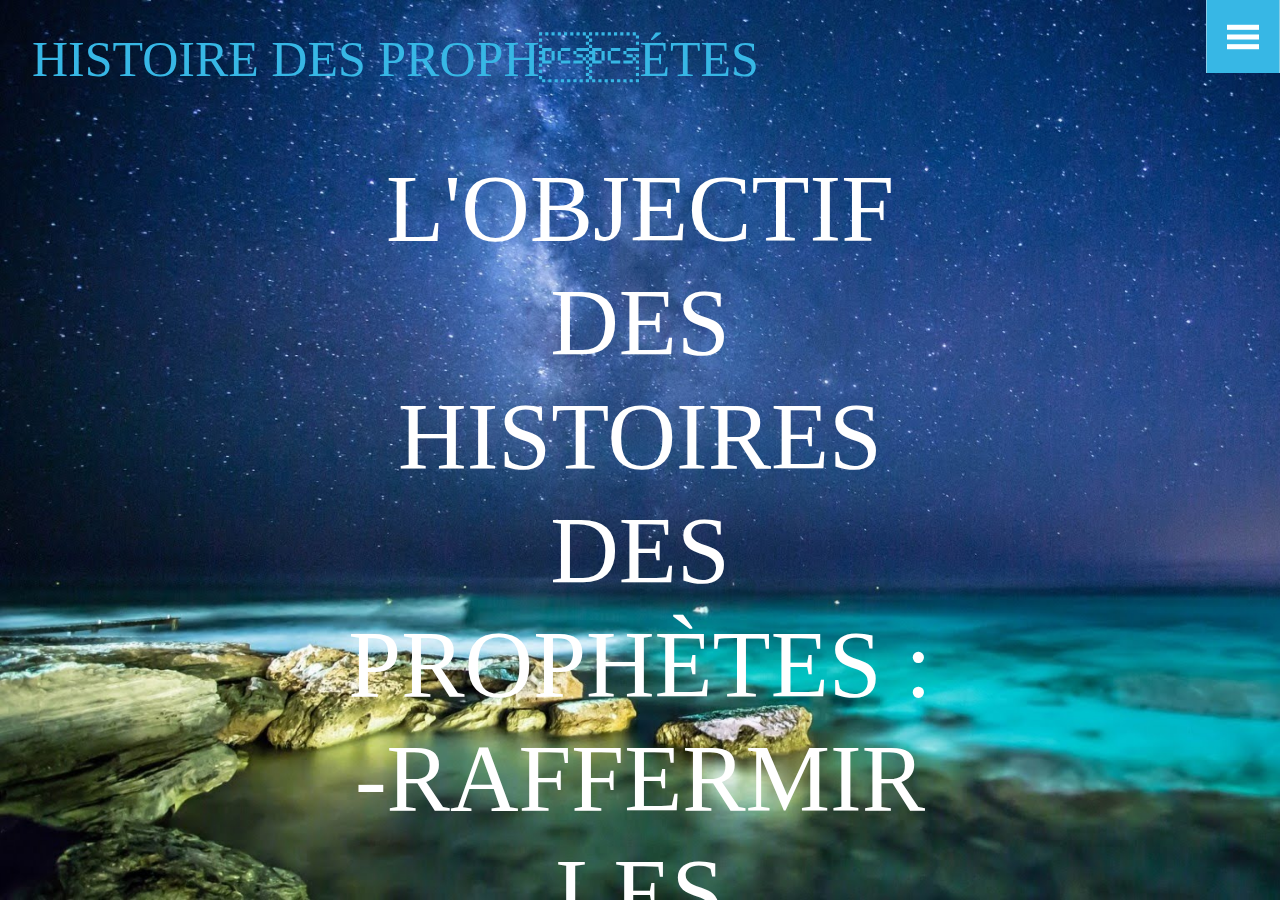
==== www/index.html @ 25777e50 "first commit" ====
<!--
Author: W3layouts
Author URL: http://w3layouts.com
License: Creative Commons Attribution 3.0 Unported
License URL: http://creativecommons.org/licenses/by/3.0/
-->
<!DOCTYPE html>
<html>
<head>
<title>Medi Cure a Medical hospital Category Flat Bootstrap Responsive Website Template | Home :: w3layouts</title>
<!-- for-mobile-apps -->
<meta name="viewport" content="width=device-width, initial-scale=1">
<meta http-equiv="Content-Type" content="text/html; charset=utf-8" />
<meta name="keywords" content="Medi Cure Responsive web template, Bootstrap Web Templates, Flat Web Templates, Android Compatible web template, 
Smartphone Compatible web template, free webdesigns for Nokia, Samsung, LG, SonyEricsson, Motorola web design" />
<script type="application/x-javascript"> addEventListener("load", function() { setTimeout(hideURLbar, 0); }, false);
		function hideURLbar(){ window.scrollTo(0,1); } </script>
<!-- //for-mobile-apps -->
<link href="css/bootstrap.css" rel="stylesheet" type="text/css" media="all" />
<link href="css/style.css" rel="stylesheet" type="text/css" media="all" />
<!-- toggle menu links -->
<link href="css/component.css" rel="stylesheet" type="text/css"  />
<!-- //menu links -->
<link href="css/popuo-box.css" rel="stylesheet" type="text/css" media="all"/>
<!-- effect9 links -->
<link href="css/ihover.css" rel="stylesheet" media="all">
<!-- js -->
<script src="js/jquery-1.11.1.min.js"></script>
<!-- //js -->
<!--<link href='//fonts.googleapis.com/css?family=Open+Sans:400,300,300italic,400italic,600,600italic,700,700italic,800,800italic' rel='stylesheet' type='text/css'>-->
	<!-- start-smoth-scrolling -->
		<script type="text/javascript" src="js/move-top.js"></script>
		<script type="text/javascript" src="js/easing.js"></script>
		<script type="text/javascript">
			jQuery(document).ready(function($) {
				$(".scroll").click(function(event){		
					event.preventDefault();
					$('html,body').animate({scrollTop:$(this.hash).offset().top},1000);
				});
			});
		</script>
	<!-- start-smoth-scrolling -->

</head>
<!-- slide-toggle-menu -->
<body class="cbp-spmenu-push">
       <!--top-header-->
		<!--bottom-->
		  <section class="button">
					<button id="showLeftPush"><img src="img/menu.png" alt=""></button>
		   </section>
			<nav class="cbp-spmenu cbp-spmenu-vertical cbp-spmenu-left" id="cbp-spmenu-s1">
				<h3>Histoires</h3>
						<a href="">LA CRÉATION D'ADAM</a>
						<a href="">HISTOIRE DES FILS D'ADAM : Cain(Qabil)et Abel(Habil)</a>
						<a href="">HISTOIRE IDRISS (ÉNOCH) sur lui le salut</a>
						<a href="">HISTOIRE DE NOÉ(NÛH) sur lui le salut</a>
                        <a href="">HISTOIRE DE HÛD(NÛH) sur lui le salut</a>
                        <a href="">HISTOIRE DE SÂLIH sur lui le salut, le prophète de Thamud</a>
                        <a href="">HISTOIRE D'ABRAHAM (IBRAHIM), l'ami intime du Misericordieux</a>
                        <a href="">HISTOIRE DU SACRIFIE, ISMAEL(ISMS'IL),sur lui le salut</a>
                        <a href="">HISTOIRE DU PEUPLE DE LOTH (LÛT), sur lui Ie salut</a>
		    </nav>
		  
		<!-- Classie - class helper functions by @desandro https://github.com/desandro/classie -->
		<script src="js/classie.js"></script>
		<script>
			var menuLeft = document.getElementById( 'cbp-spmenu-s1' ),
				showLeftPush = document.getElementById( 'showLeftPush' ),
				showRightPush = document.getElementById( 'showRightPush' ),
				body = document.body;

			showLeftPush.onclick = function() {
				classie.toggle( this, 'active' );
				classie.toggle( body, 'cbp-spmenu-push-toright' );
				classie.toggle( menuLeft, 'cbp-spmenu-open' );
				disableOther( 'showLeftPush' );
			};

			function disableOther( button ) {
				if( button !== 'showLeftPush' ) {
					classie.toggle( showLeftPush, 'disabled' );
				}
				if( button !== 'showRightPush' ) {
					classie.toggle( showRightPush, 'disabled' );
				}
			}
		</script>
<!-- banner -->
<div class="banner">
	<div class="logo">
		<h1><a href="index.html">HISTOIRE DES PROPHÉTES</a></h1>
	</div>
	<script src="js/jquery.magnific-popup.js" type="text/javascript"></script>
		<div id="small-dialog" class="mfp-hide">
			<div class="search-top">
				<div class="login">
					<input type="submit" value="">
					<input type="text" value="Type something..." onfocus="this.value = '';" onblur="if (this.value == '') {this.value = '';}">		
				</div>			
			</div>
			<script>
						$(document).ready(function() {
						$('.popup-with-zoom-anim').magnificPopup({
							type: 'inline',
							fixedContentPos: false,
							fixedBgPos: true,
							overflowY: 'auto',
							closeBtnInside: true,
							preloader: false,
							midClick: true,
							removalDelay: 300,
							mainClass: 'my-mfp-zoom-in'
						});
																						
						});
			</script>				
		</div>
	<div class="banner-info">
		<script src="js/responsiveslides.min.js"></script>
			<script>
									// You can also use "$(window).load(function() {"
									$(function () {
									 // Slideshow 4
									$("#slider3").responsiveSlides({
										auto: true,
										pager: false,
										nav: true,
										speed: 500,
										namespace: "callbacks",
										before: function () {
									$('.events').append("<li>before event fired.</li>");
									},
									after: function () {
										$('.events').append("<li>after event fired.</li>");
										}
										});
										});
			</script>
			<div  id="top" class="callbacks_container">
				<ul class="rslides" id="slider3">
					<li>
						<div class="banner-text">
                            <!--<p>L'objectif des histoires des prophètes</p>-->
							<h3>L'OBJECTIF DES HISTOIRES DES PROPHÈTES :<br/> -RAFFERMIR LES CROYANTS</h3>					
						</div>
					</li>
					<li>
						<div class="banner-text">
							<h3>- NOUS INSTRUIRE ET DE NOUS DONNE DES LEÇONS</h3>
						</div>
					</li>
                    <li>
						<div class="banner-text">
							<h3>- CELUI DE LES SUIVRE ET DE LES PRENDRE POUR EXEMPLES</h3>
						</div>
					</li>
                    <li>
						<div class="banner-text">
							<h3>- LA CONSOLIDATION DU DOGME ISLAMIQUE</h3>
					</li>
                    <li>
						<div class="banner-text">
							<h3>- ENSEIGNER L'ART DE LA DA'WA PRÊCHE ET DE GUIDER LES GENS</h3>
						</div>
					</li>
				</ul>
			</div>
			
	</div>
</div>
	<!-- js -->
		 <script src="js/bootstrap.js"></script>
	<!-- js -->
<!-- smooth scrolling -->
	
<!-- //smooth scrolling -->
</body>
</html>
---- www/css/style.css ----
/*--
Author: W3layouts
Author URL: http://w3layouts.com
License: Creative Commons Attribution 3.0 Unported
License URL: http://creativecommons.org/licenses/by/3.0/
--*/
html, body{
	margin:0;
	font-size: 100%;
	font-family: 'Open Sans', sans-serif;
	background: #fff;
}
body a {
	text-decoration:none;
	transition:0.5s all;
	-webkit-transition:0.5s all;
	-moz-transition:0.5s all;
	-o-transition:0.5s all;
	-ms-transition:0.5s all;
}
a:hover{
 text-decoration:none;
}
input[type="button"],input[type="submit"]{
	transition:0.5s all;
	-webkit-transition:0.5s all;
	-moz-transition:0.5s all;
	-o-transition:0.5s all;
	-ms-transition:0.5s all;
}
@font-face {
   font-family: 'FjallaOne-Regular';
   src: url(../fonts/FjallaOne-Regular.ttf)format('truetype');
}

h1,h2,h3,h4,h5,h6{
	margin:0;	
}	
p{
	margin:0;
}
ul{
	margin:0;
	padding:0;
}
label{
	margin:0;
}
/*-- to-top --*/
#toTop {
	display: none;
	text-decoration: none;
	position: fixed;
	bottom: 28px;
	right: 1%;
	overflow: hidden;
	z-index: 999; 
	width: 32px;
	height: 32px;
	border: none;
	text-indent: 100%;
	background: url("../images/arr.png") no-repeat 0px 0px;
}
#toTopHover {
	width: 32px;
	height: 32px;
	display: block;
	overflow: hidden;
	float: right;
	opacity: 0;
	-moz-opacity: 0;
}
/*-- //to-top --*/
/*-- Slider Part starts Here --*/
#slider3,#slider4  {
  box-shadow: none;
  -moz-box-shadow: none;
  -webkit-box-shadow: none;
  margin: 0 auto;
}
.rslides_tabs {
  list-style: none;
  padding: 0;
  background: rgba(0,0,0,.25);
  box-shadow: 0 0 1px rgba(255,255,255,.3), inset 0 0 5px rgba(0,0,0,1.0);
  -moz-box-shadow: 0 0 1px rgba(255,255,255,.3), inset 0 0 5px rgba(0,0,0,1.0);
  -webkit-box-shadow: 0 0 1px rgba(255,255,255,.3), inset 0 0 5px rgba(0,0,0,1.0);
  font-size: 18px;
  list-style: none;
  margin: 0 auto 50px;
  max-width: 540px;
  padding: 10px 0;
  text-align: center;
  width: 100%;
}
.rslides_tabs li {
  display: inline;
  margin-right: 1px;
}
.rslides_tabs a {
  width: auto;
  line-height: 20px;
  padding: 9px 20px;
  height: auto;
  background: transparent;
  display: inline;
}
.rslides_tabs li:first-child {
  margin-left: 0;
}
.rslides_tabs .rslides_here a {
  background: rgba(255,255,255,.1);
  color: #fff;
  font-weight: bold;
}
.events {
  list-style: none;
}
.callbacks_container {
  position: relative;
  width: 100%;
}
.callbacks {
  position: relative;
  list-style: none;
  overflow: hidden;
  width: 100%;
  padding: 0;
  margin: 0;
}
.callbacks li {
  position: absolute;
  width: 100%;
  left: 0;
  top: 0;
}
.callbacks img {
  position: relative;
  z-index: 1;
  height: auto;
  border: 0;
}
.callbacks .caption {
	display: block;
	position: absolute;
	z-index: 2;
	font-size: 20px;
	text-shadow: none;
	color: #fff;
	left: 0;
	right: 0;
	padding: 10px 20px;
	margin: 0;
	max-width: none;
	top: 10%;
	text-align: center;
}
.callbacks_nav {
  	position: absolute;
	-webkit-tap-highlight-color: rgba(0,0,0,0);
	top: 61%;
	left: 0;
	opacity: 0.7;
	z-index: 3;
	text-indent: -9999px;
	overflow: hidden;
	text-decoration: none;
	height: 62px;
	width: 45px;
	margin-top: -65px;
}
.callbacks_nav:active {
  opacity: 1.0;
}

#slider3-pager a,#slider4-pager a  {
  display: inline-block;
}
#slider3-pager span,#slider4-pager span{
}
#slider3-pager span,#slider4-pager span{
	width:100px;
	height:15px;
	background:#fff;
	display:inline-block;
	border-radius:30em;
	opacity:0.6;
}
#slider3-pager .rslides_here a ,#slider4-pager .rslides_here a {
  background: #FFF;
  border-radius:30em;
  opacity:1;
}
#slider3-pager a ,#slider4-pager a {
  padding: 0;
}
#slider3-pager li, #slider4-pager li{
	display:inline-block;
}
.rslides {
  position: relative;
  list-style: none;
  overflow: hidden;
  width: 100%;
  padding: 0;
  margin: 0;
}
.rslides li {
  -webkit-backface-visibility: hidden;
  position: absolute;
  display: none;
  width: 100%;
  left: 0;
  top: 0;
}
.rslides li{
  position: relative;
  display: block;
}

.callbacks_tabs{
	list-style: none;
	position: absolute;
	top: 120%;
	z-index: 999;
	left: 47%;
	padding: 0;
	margin: 0;
}
ul.callbacks_tabs.callbacks2_tabs {
top: 73%;
left:46%;
}
.slider-top{
	text-align: center;
	padding:10em 0;
}
.slider-top h1{
	font-weight:700;
	font-size:48px;
	color:#010101;
}
.slider-top p{
	font-weight:400;
	font-size:20px;
	padding:1em 7em;
	color:#010101;
}
.slider-top ul.social-slide{
	display:inline-flex;
	margin: 0px;
	padding: 0px;
}
ul.social-slide li i{
	width:70px;
	height:74px;
	background:url(../images/img-resources.png)no-repeat;
	display: inline-block;
	margin:0px 15px;
}
ul.social-slide li i.win{
	background-position:-6px 0px;
}
ul.social-slide li i.android{
	background-position:-110px 0px;
}
ul.social-slide li i.mac{
	background-position:-215px 0px;
}
.callbacks_tabs li{
  margin-left: 5px;
	display: inline-block;
}
@media screen and (max-width: 600px) {
  .callbacks_nav {
    top: 47%;
    }
}

.callbacks_tabs a{
 visibility: hidden;
}
.callbacks_tabs a:after {
  content: "\f111";
  font-size: 0;
  font-family: FontAwesome;
  visibility: visible;
  display: block;
  width: 15px;
  height: 15px;
  transform: rotate(315deg);
  display: inline-block;
  background: #fff;
}
.callbacks_here a:after{
	background: #C5A614;	
}
a.callbacks_nav.callbacks2_nav.prev {
background: transparent url("../images/2.png") no-repeat left top;
width:23px;
height:23px;
}
a.callbacks_nav.callbacks2_nav.next{
background: transparent url("../images/2.png") no-repeat -29px 0px;
width:23px;
height:23px;
}
a.callbacks_nav.callbacks2_nav.prev {
left: 86% !important;
top: 9%;
}
a.callbacks_nav.callbacks2_nav.next {
right: 0% !important;
top: 9%;
}
/*-- Slider part Ends Here --*/
/*--menu--*/
button#showRightPush {
  border: none;
  background: rgba(255, 255, 255, 0.21);
  padding: 8px;
  outline: none;
  position: fixed;
  z-index: 1;
}
nav#cbp-spmenu-s2 {
  background:rgba(84, 84, 84, 1);
  text-align: center;
}
nav#cbp-spmenu-s2 a {
	color: #fff;
	display: block;
	padding: 20px 25px;
	font-size: 18px;
	font-weight: 400;
	border: none;
	margin: 0;
	transition: .5s all;
	border-bottom: 1px dotted rgb(118, 118, 118);
	text-decoration: none;
}
nav#cbp-spmenu-s2 a:hover {
	text-decoration: none;
	color:#D3564A;
	background: none;
}
nav#cbp-spmenu-s2 a.active {
	color: #D3564A;
}
nav#cbp-spmenu-s2 h3 {
  background: #D3564A;
  color: #fff;
  font-size: 3em;
}
/*-- //slider--*/

/*--search--*/
.search a {
  -webkit-appearance: none;
}
.search-in input[type="submit"] {
  display: none;
}
.search {
  position: absolute;
  top: 0;
  display: block;
  z-index: 100;
  background: #37B7E5;
  width: 67px;
  right: 74px;
  padding: 24px 22px 24px 0px;
}
.search input[type=text]{
	background:none;
	padding:7px;
	width:82%;
	font-size:14px;
	color:#fff;
	-webkit-appearance: none;
	border: 1px solid #fff;
	outline: none;
}
.search input[type=submit]{
	background:#F2D823;
	padding:9px 10px;
	width:25%;
	font-size:0.88em;
	color:#fff;
	-webkit-appearance: none;
	border: none;
	outline: none;
	position: absolute;
  top: 13px;
}
.search input[type=text]:focus{
	color:#fff;
}
.close-in {
  position: absolute;
  top: 24px;
  right: 20px;
  cursor: pointer;
}
.right button {
  cursor: pointer;
  color: #777;
  position: absolute;
  top: 0px;
  left: 246px;
  border: none;
  outline: none;
  background: url('../images/search-w.png') no-repeat 24px 26px #836718;
  width: 75px;
  height: 75px;
  padding: 0;
  border-left: 1px solid #9E8B54;
}
/*-- Slide toogle menu --*/
@import 'nav-icon.css';
.flex-row {
  -webkit-flex-direction: row;
  -ms-flex-direction: row;
  flex-direction: row;
}

.flex-column {
  -webkit-flex-direction: column;
  -ms-flex-direction: column;
  flex-direction: column;
}

.slider-toggle {
	display: block;
	margin: 10px 15px 10px 15px;
	color: white;
	font-size: 18px;
	border: none;
  letter-spacing: 1px;
  font-family: Lato;
  width: 50px;
  height: 20px;
  border-radius: 100px;
  text-align: center;
  background-color: rgb(43, 57, 69);
  transition: background-color 0.5s;
}
.buttons-container span {
  color: white;
  font-family: Lato;
  font-size: 18px;
  letter-spacing: 1.2px;
}
.selected {
    background-color: rgb(18, 209, 234);
}
.sliding-menu {
  background-color: rgb(40, 38, 38);
  visibility: hidden;
  position: fixed;
  overflow: hidden;
}
.sliding-menu ul {
  list-style: none;
  text-align: center;
  padding: 135px 0 50px 0;
}
.sliding-menu li {
text-align:center;
line-height: 4em;
font-size:16px;
}
.sliding-menu li a{
color:#fff;
text-decoration:none;
}
.sliding-menu li a:hover,.sliding-menu li a.active{
  color: #C5A614;
}
.exit {
  position: absolute;
  font-size: 40px;
  color: white;
  cursor: pointer;
}
.left-exit, .top-exit, .bottom-exit {
  top: 20px;
  right: 40px;
}
.right-exit {
  top: 20px;
  left: 40px;
}
.buttons-container {
  max-width: 700px;
  margin: 0 auto 0 auto;
  -webkit-flex-wrap: wrap;
  flex-wrap: wrap;
}
.note {
  position: absolute;
  width: 250px;
}
.left-note {
  bottom: 3%;
  left: 5%;
}
.right-note {
  bottom: 10%;
  right: 5%;
}
.top-note {
  top: 3%;
  right: 5%;
}
.bottom-note {
  bottom: 5%;
  right: 3%;
}
.arrow {
  fill: white;
  height: 25px;
  width: 25px;
  margin: 0 auto 0 auto;
  display: inline-block;
}
/*.left-arrow {
  -webkit-transform: rotateZ(-45deg);
  -ms-transform: rotateZ(-45deg);
  transform: rotateZ(-45deg);
}*/
.top-arrow {
  -webkit-transform: rotateZ(90deg);
  -ms-transform: rotateZ(90deg);
  transform: rotateZ(90deg);
}
.right-arrow {
  -webkit-transform: rotateZ(180deg);
  -ms-transform: rotateZ(180deg);
  transform: rotateZ(180deg);
}
.bottom-arrow {
  -webkit-transform: rotateZ(-90deg);
  -ms-transform: rotateZ(-90deg);
  transform: rotateZ(-90deg);
}
.left-menu, .right-menu {width: 300px;}
.top-menu {height: 100%;}
.bottom-menu {height:100px;}

.rotate {
  -webkit-transform: rotateY(360deg);
  -ms-transform: rotateY(360deg);
  transform: rotateY(360deg);
}
.display-off {
  display: none;
}
.cta {
  background-color: rgb(18, 209, 234);
  font-family: Lato;
  color: white;
  padding: 10px 20px;
  border: 0;
  margin: 0 10px;
}
.social {
  -webkit-transition: background-color 0.5s;
  transition: background-color 0.5s;
  width: 80px;
}
@media only screen and (max-width: 600px)
{
	  .newsletter-signup input {
		display: block;
		width: 150px;
		margin: 15px auto;
		padding: 10px 0;
	  }

	  .newsletter-signup button {
		width: 150px;
		margin: auto;
	  }
}
/*-- //Slide toogle menu --*/
/*-- banner --*/
.cbp-spmenu{
overflow-y: scroll;
}
.banner{
background: url(../img/arriere1.jpg) no-repeat;
position:fixed; 
/*z-index:1; */
width:100%; height:100%;
-webkit-background-size: cover; /* pour Chrome et Safari */
-moz-background-size: cover; /* pour Firefox */
-o-background-size: cover; /* pour Opera */
background-size: cover; /* version standardisée */
}
.search {
  text-align: right;
}
i.glyphicon.glyphicon-search {
  -webkit-appearance: none;
  color: #fff;
  font-size: 20px;
  top: 3px;
}
.logo{
padding: 32px 0 0 32px;
}
.logo a{
font-family: 'FjallaOne-Regular';
color:#37B7E5;
text-decoration:none;
font-size:50px;
}
.banner-info {
  margin-top: 65px;
}
.banner-text{
  width: 47%;
  margin: 0 auto;
  }
.banner-text h3 {
  line-height: 1.2em;
  text-align: center;
  color: #fff;
  font-size: 95px;
  font-family: 'FjallaOne-Regular';
}
.banner-text p {
  line-height: 2em;
  font-size: 14px;
  color: #fff;
  text-align: center;
  width: 57%;
  margin: 2px auto 0 auto;
}
.banner-text h3 span {
  font-size: 46px;
  display: block;
}
/*-- //banner --*/
.read a {
color:#fff;
  padding: 8px 18px;
  font-size: 18px;
  text-decoration: none;
}
.read{
  padding-bottom: 25px;
margin-top:20px;
}
/* Outline Out */
a.hvr-outline-out {
  display: inline-block;
  vertical-align: middle;
  -webkit-transform: translateZ(0);
  transform: translateZ(0);
  box-shadow: 0 0 1px rgba(0, 0, 0, 0);
  -webkit-backface-visibility: hidden;
  backface-visibility: hidden;
  -moz-osx-font-smoothing: grayscale;
  position: relative;
  background: #37B7E5;
}
a.hvr-outline-out:before {
  content: '';
  position: absolute;
  border: #37B7E5 solid 4px;
  top: 0;
  right: 0;
  bottom: 0;
  left: 0;
  -webkit-transition-duration: 0.3s;
  transition-duration: 0.3s;
  -webkit-transition-property: top, right, bottom, left;
  transition-property: top, right, bottom, left;
}
a.hvr-outline-out:hover:before,a.hvr-outline-out:focus:before,a.hvr-outline-out:active:before {
  top: -8px;
  right: -8px;
  bottom: -8px;
  left: -8px;
}
/* Outline Out */

.down-arrow span{
font-size:30px;
color:#fff;
}
/*-- welcome --*/
.welcome-grid{
padding:0;
}
.banner-bottom {
  padding: 80px 0;
}
.banner-bottom p{
margin-bottom: 40px;
font-size:14px;
color:#464646;
line-height:2em;
text-align:center;
}

.welcome-grid img{
width:100%;
}
h3.tittle{
text-align:center;
color:#000;
font-size:40px;
margin-bottom:40px;
font-family: 'FjallaOne-Regular';
}
.info h4 {
	margin-bottom:20px;
    font-size: 24px;
    color: #37B7E5;
    padding-top: 70px;
    font-family: 'FjallaOne-Regular';
}
.info p {
line-height:1.8em;
font-size:14px;
color:#464646;
}
.bottom-gd img{
width:100%;
}
.bottom-gd{
width:50%;
margin:0 auto;
}
/*-- //welcome --*/

/*Sliding Text and Icon Menu Style*/
.sti-menu{
	position:relative;
}
.sti-menu li {
  list-style-type: none;
  float: left;
  width: 23%;
  margin: 0 1%;
  height: 270px;
  box-shadow: 0px 0px 5px #eee;
 -moz-box-shadow: 0px 0px 5px #eee;
  -O-box-shadow: 0px 0px 5px #eee;
 -webkit-box-shadow: 0px 0px 5px #eee;
 padding:20px;
}
.sti-menu li a{
background: #37B7E5;
	display:block;
	overflow:hidden;
	text-align:center;
	height:100%;
	width:100%;
	position:relative;
}
.sti-menu li a h4{
    font-family: 'FjallaOne-Regular';
	color:#fff;
	font-size:24px;
	text-transform:uppercase;
	position:absolute;
	padding:10px;
	top:125px;
	left:60px;
}
.sti-menu li:nth-child(1) a h4{
	left:65px;
}
.sti-menu li a p{
margin:0;
	font-size:14px;
	font-style:italic;
	color:#99DEF7;
	position:absolute;
	top:162px;
	left:19px;
	padding:10px;
}
.sti-icon.glyphicon{
  font-size: 32px;
  color: #fff;
  margin-top: 30px;
  padding: 23px;
  border: 1px solid #fff;
  border-radius: 50%;
 -moz-border-radius: 50%;
 -o-border-radius: 50%;
 -webkit-border-radius: 50%;
 -ms-border-radius: 50%;
}
/*Sliding Text and Icon Menu Style*/

.measure{
background: url(../images/1111.jpg) fixed;
background-size:cover;
-webkit-background-size: cover;
-o-background-size: cover;
-ms-background-size: cover;
-moz-background-size: cover;
padding: 131px 0 0 0;
  min-height: 393px;
}
.measure h3{
line-height:1.4em;
  text-align: center;
  color: #37B7E5;
  font-size: 50px;
  font-family: 'FjallaOne-Regular';
}
.qualified{
padding:80px 0;
}
.qualified-grids{
padding:25px;
border:2px solid #464646;
}
.qualify-right{
padding-right:0;
}
.qualify-left{
padding:0;
}
/*-- Common style for effect moses --*/
.grid {
	position: relative;
	margin: 0 auto;
	list-style: none;
	text-align: center;
}

/* Common style */
.grid figure {
	position: relative;
	overflow: hidden;
	height: auto;
	text-align: center;
	cursor: pointer;
}

.grid figure img {
	position: relative;
	display: block;
	min-height: 100%;
	max-width: 100%;
	opacity: 0.8;
}

.grid figure figcaption {
	padding: 2em;
	color: #fff;
	text-transform: uppercase;
	font-size: 1.25em;
	-webkit-backface-visibility: hidden;
	backface-visibility: hidden;
}

.grid figure figcaption::before,
.grid figure figcaption::after {
	pointer-events: none;
}

.grid figure figcaption {
	position: absolute;
	top: 0;
	left: 0;
	width: 100%;
	height: 100%;
}

/**-- Moses --**/
figure.effect-moses {
	background: -webkit-linear-gradient(-45deg, #000 0%,#000 100%);
	background: linear-gradient(-45deg, #000 0%,#000 100%);
}

figure.effect-moses img {
	opacity: 0.85;
	-webkit-transition: opacity 0.35s;
	transition: opacity 0.35s;
}

figure.effect-moses h4,
figure.effect-moses p {
	padding: 20px;
	width: 50%;
	height: 50%;
	border: 2px solid #fff;
}

figure.effect-moses h4 {
  padding: 20px;
  width: 50%;
  color: #fff;
  font-size: 26px;
  font-family: 'FjallaOne-Regular';
  height: 50%;
	-webkit-transition: -webkit-transform 0.35s;
	transition: transform 0.35s;
	-webkit-transform: translate3d(10px,10px,0);
	transform: translate3d(10px,10px,0);
}

figure.effect-moses p {
	float: right;
	padding: 20px;
	  font-size: 14px;
	  line-height:2em;
	text-align: right;
	opacity: 0;
	-webkit-transition: opacity 0.35s, -webkit-transform 0.35s;
	transition: opacity 0.35s, transform 0.35s;
	-webkit-transform: translate3d(-50%,-50%,0);
	transform: translate3d(-50%,-50%,0);
}

figure.effect-moses:hover h4 {
	-webkit-transform: translate3d(0,0,0);
	transform: translate3d(0,0,0);
}

figure.effect-moses:hover p {
	opacity: 1;
	-webkit-transform: translate3d(0,0,0);
	transform: translate3d(0,0,0);
}

figure.effect-moses:hover img {
	opacity: 0.6;
}

/*--moses--*/
.qualify-right img{
width:100%;
}
.qua-right-gd{
float:right;
width:25%;
}
.qua-left-gd{
float:left;
width:75%;
}
.qua-right-gd img{
width:49%;
}
.qua-left-gd h4 {
  color: #37B7E5;
  font-size: 26px;
  margin-bottom: 10px;
  font-family: 'FjallaOne-Regular';
  }
.qua-left-gd p{
font-size:14px;
line-height:2em;
color:#464646;
}
.qualify-left-grids {
  margin-top: 37px;
}
.welcome-grids{
padding:80px 0;
background:#37B7E5;
}
.login-pad form input[type="text"] {
border:none;
  margin: 0 0 24px 0;
  width: 100%;
  padding: 7px 10px;
  font-size: 13px;
  outline: none;
  color: #999;
}
.login-pad textarea {
  margin: 16px 0;
  resize: none;
  width: 100%;
  color:  #999;
  font-size: 13px;
  outline: none;
  padding: 10px 10px;
  border: none;
  min-height: 7em;
  -webkit-appearance: none;
}
.map-home{
position:relative;
}
.map-home iframe{
position:relative;
  width: 100%;
  min-height: 505px;
  outline:none;
  border: none;
}
.map-pos{
width: 100%;
position:absolute;
top:0px;
left:0px;
height:100%;
background: rgba(55, 183, 229, 0.42);
}
.login-pad{
  float: right;
  width: 23%;
  background: #37B7E5;
  padding: 20px;
}
.login-pad h2 {
  color: #fff;
  font-family: 'FjallaOne-Regular';
  font-size: 24px;
  margin-bottom: 20px;
  text-align: center;
}
/*--- login --*/
/*--check-box--*/
.login-pad{
	margin:2em 14em 0 0;
}
.login-pad .checkbox input {
	position: absolute;
	left: -9999px;
}
.login-pad.checkbox i {
	border-color: #fff;
	transition: border-color 0.3s;
	-o-transition: border-color 0.3s;
	-ms-transition: border-color 0.3s;
	-moz-transition: border-color 0.3s;
	-webkit-transition: border-color 0.3s;
}
.login-pad.checkbox i:hover {
	border-color:red;
}
.login-pad  i:before {
	background-color: #2da5da;	
}
.login-pad  .rating label {
	color: #ccc;
	transition: color 0.3s;
	-o-transition: color 0.3s;
	-ms-transition: color 0.3s;
	-moz-transition: color 0.3s;
	-webkit-transition: color 0.3s;
}
.login-pad  .checkbox input + i:after {
	position: absolute;
	opacity: 0;
	transition: opacity 0.1s;
	-o-transition: opacity 0.1s;
	-ms-transition: opacity 0.1s;
	-moz-transition: opacity 0.1s;
	-webkit-transition: opacity 0.1s;
}
.login-pad .checkbox input + i:after {
	content:url(../images/tick.png);
	top: 0px;
    left: 0px;
	width: 15px;
	height: 15px;
}
.login-pad  .checkbox {
	float: left;
}
.login-pad .checkbox {
	padding-left: 40px;
	font-size: 14px;
	color:#fff;
	cursor: pointer;
	font-weight: 400;
}
.login-pad  .checkbox {
	position: relative;
	display: block;
    margin: 0px 0;
}
.login-pad  .checkbox i {
	position: absolute;
	top:0px;
	left:5px;
	display: block;
	width:22px;
	height:22px;
	outline: none;
	border:1px solid #969696;
	background:#fff;
	border-radius:4px;
	-webkit-border-radius:4px;
	-moz-border-radius:4px;
	-o-border-radius:4px;
}
.login-pad  .checkbox input + i:after {
	position: absolute;
	opacity: 0;
	transition: opacity 0.1s;
	-o-transition: opacity 0.1s;
	-ms-transition: opacity 0.1s;
	-moz-transition: opacity 0.1s;
	-webkit-transition: opacity 0.1s;
}
.login-pad .checkbox input + i:after {
	color: #2da5da;
}

.login-pad .rating input:checked ~ label {
	color: #2da5da;	
}
.login-pad .checkbox input:checked + i:after {
	opacity: 1;
}
/*--//check-box--*/
.login-pad input[type="submit"] {
  font-family: 'FjallaOne-Regular';
    border: none;
    outline: none;
    color: #fff;
  padding: 5px 23px;
    font-size: 20px;
    -webkit-appearance: none;
    background: #000;
}
.login-pad input[type="submit"]:hover {
  background: #fff;
  color:#37B7E5;
  transition: 0.5s all;
  -webkit-transition: 0.5s all;
  -o-transition: 0.5s all;
  -moz-transition: 0.5s all;
  -ms-transition: 0.5s all;
}
.copy-right {
background:#464646;
padding:15px 0;
}
.copy-right p {
  color: #fff;
  font-size: 14px;
  line-height: 2em;
  text-align: center;
}
.copy-right p a{
text-decoration:none;
color:#37B7E5;
}
.copy-right p a:hover{
color:#fff;
}
/*--about--*/
.banner.page-head {
  min-height: 145px !important;
}
.about-grid-left img{
width:65%;
}
.about-grid h4{
  font-size: 24px;
  margin: 0;
  color: #37B7E5;
  font-family: 'FjallaOne-Regular';
}
.about-grid p{
  color: #464646;
  margin: 26px 0;
  font-size: 14px;
  line-height: 2em;
}
.about-grid p:nth-child(3) {
 margin:0;
}
.about {
  padding: 80px 0;
}
.about-bottom{
	background:url(../images/1111.jpg) no-repeat 0px 0px;
	background-size:cover;
	-webkit-background-size:cover;
	-moz-background-size:cover;
	-o-background-size:cover;
	-ms-background-size:cover;
  min-height: 545px;
  padding: 80px 0 0 0;
}
h3.tittle.t-two{
text-align:left !important;
text-transform:uppercase !important;
}
.about-bottom-grid-left h4{
  margin:0 0 20px 0;
  line-height: 1.4em;
  font-size: 24px;
  color: #37B7E5;
  font-family: 'FjallaOne-Regular';
}
.about-bottom-grid-left p{
	font-size:14px;
	color:#fff;
	line-height:2em;
	margin:0;
}
.about-bottom-grid-right-grdl{
	float:left;
	width:30%;
}
.about-bottom-grid-right-grdr{
	float:right;
	width:65%;
}
.about-bottom-grid-right-grdr p{
	color:#fff;
	font-size:14px;
	margin:0;
	line-height:2em;
}
.about-bottom-grid-right-grdr{
	padding:0 !important;
}
.about-bottom-grid-right-grid:nth-child(2) {
  margin: 0 0 2em;
}

.about-bottom-grid-right-grdr p span{
	font-size:2em;
}

/*--//about--*/
/*-- blog --*/
.blog-page {
  padding: 80px 0;
}
.blog-page-grids {
  margin-bottom: 30px;
}
.blog-page-grids-bot {
  float: left;
  width: 47%;
}
.blog-page-grids-bot img{
width:100%;
}
.blog-page-grid p span {
    color:#37B7E5;
}
.blog-page-grids-bot1 {
  float: right;
  width: 50%;
}
.blog-page-grid {
  float: left;
}
.blog-page-grid h3 {
  font-family: 'FjallaOne-Regular';
  font-size:24px;
}
.blog-page-grid h3 a{
	color:#37B7E5;
	text-transform:uppercase;
	text-decoration:none;
}
.blog-page-grid h3 a:hover{
	color:#464646;
}
.blog-page-grid p {
  color: #464646;
  font-size: 14px;
  margin: 20px 0 0 0;
}
.blog-page-grid1 {
  float: right;
}
.blog-page-grid1 p {
  font-size: 14px;
  margin: 1.5em 0 0;
  color: #464646;
}
.blog-page-grids-bot1 p {
  color: #464646;
  font-size: 14px;
  margin: 0;
  line-height: 2em;
}

.blog-page-grids-bot1 h4{
  font-size: 24px;
  color: #000;
  margin: 0 0 20px;
  text-transform: uppercase;
  font-family: 'FjallaOne-Regular';
}
.blog-page-grid1 p a {
text-decoration:none;
  color:#37B7E5;
}
.blog-page-grid1 p a:hover {
color:#464646;
}
.pagination{
margin:0;
}
.blog-page-grids-bot1 ul {
  margin: 22px 0;
}
.blog-page-grids-bot1 ul li{
	display:inline-block;
	margin-right: 2em;
}
.blog-page-grids-bot1 ul li a{
  color: #D5D5D5;
  font-size: 14px;
  text-decoration: none;
  padding-left: 10px;
}
.blog-page-grids-bot1 ul li a span{
	right:1em;
}
.blog-page-grids-bot1 ul li a:hover{
	color:#37B7E5;
}
.more a {
text-decoration:none;
  padding: 8px 14px;
  font-size: 16px;
  text-transform: uppercase;
  color: #fff;
  font-weight: bold !important;
}
.blog-pag {
  margin-bottom: 55px;
}
/*-- //blog --*/
/*-- single --*/
.blog-section{
padding:80px 0;
}
p.est{
    margin: 17px 0 64px;
    color: #464646;
    font-size: 14px;
    line-height: 2em;
}
h3.commant {
  padding-bottom: 1em;
}
p.est span{
	display:block;
	margin:1em 0;
}
.sing-img-text1{
	padding:2em 0 2em 0;
}
.media-body h4{
    color: #000;
    font-size: 18px;
    margin: 8px 0 8px;
    padding: 0;
}
.media-body a{
	font-size: 14px;
    color: #000000;
    text-decoration: none;
    display: block;
    float: right;
}
.media-body a:hover{
	color:#37B7E5;
	text-decoration:none;
}
.media-body p{
    margin: 8px 0 0;
    color: #464646;
    font-size: 14px;
    line-height: 2em;
}
.leave-a-comment{
	background:#fff;
	padding:0 1em;
}
.leave-a-comment input[type="text"],.leave-a-comment textarea{
    padding: 9px 15px;
    background: none;
    font-size: 14px;
    outline: none;
    border: 1px solid #D2D2D2;
    color: #37B7E5;
	}
.leave-a-comment input[type="text"]{
	float:left;
	width:32%;
	font-family: 'Open Sans', sans-serif;
	}
.leave-a-comment textarea{
	resize:none;
	height:200px;
	width:100%;
    margin: 25px 0;
	font-family: 'Open Sans', sans-serif;
	}
.leave-a-comment input[type="submit"]{
    color: #fff;
    font-size: 18px;
	text-transform:uppercase;
    outline: none;
    border: none;
    display: block;
    transition: .5s all;
    -webkit-transition: .5s all;
    -moz-transition: .5s all;
    -o-transition: .5s all;
    -ms-transition: .5s all;
    padding: 9px 18px;;
    background: #000;
	
	}
.leave-a-comment input[type="submit"]:hover{
	background:#37B7E5;
	color:#fff;
	text-decoration:none;
	}
.leave-a-comment input[type="text"]:nth-child(2){
	    margin: 0 1.9%;
	}
.media-left {
  width: 10%;
}
.media-left a img {
  border-radius: 50%;
    -webkit-border-radius: 50%;
  -o-border-radius: 50%;
  -moz-border-radius: 50%;
  -ms-border-radius: 50%;
}
.search11 input[type="text"] {
  border:1px solid #DADCDF;
  outline: none;
  width: 100%;
  background:none;
  color: #E4E4E4;
  padding: 10px;
  font-size: 15px;
}
.search11 h3 {
  margin-bottom: 0 !important;
}
.search11 input[type="submit"] {
    background: #242a2c;
    color: #fff;
    font-size: 20px;
    text-transform: uppercase;
    transition: .5s all;
    -webkit-transition: .5s all;
    -o-transition: .5s all;
    -moz-transition: .5s all;
    -ms-transition: .5s all;
    border: none;
    outline: none;
    padding: 7px 19px;
    margin: 20px 0 0 0;
}
.categories {
    margin-top: 2em;
}
.search11 input[type="submit"]:hover{
	background:#37B7E5;
	color:#fff ;
}
.search11 h3{
    color: #37B7E5;
    font-size: 24px;
    text-transform: uppercase;
  font-family: 'FjallaOne-Regular';
    padding-bottom: 18px;
}
.categories ul {
  padding: 0;
  margin: 0;
}
.categories ul li {
    list-style-type: none;
    display: block;
    line-height: 2.2em;
    color: #464646;
}
.categories h3 {
  margin-bottom: 0em !important;
  padding-bottom: 0;
}
.categories ul li a {
    color: #464646;
    font-size: 14px;
    text-decoration: none;
    transition: 0.5s all;
    -webkit-transition: 0.5s all;
    -moz-transition: 0.5s all;
    -o-transition: 0.5s all;
    -ms-transition: 0.5s all;
}
.categories ul li a span {
  margin-right: 10px;
}
.sing-img-text img {
  width: 100%;
}
.related-post-left img{
  width: 100%;
}
.categories ul li a:hover{
	text-decoration:none;
	color:#37B7E5;
	padding-left:7px;
	  transition: 0.5s all;
  -webkit-transition: 0.5s all;
  -moz-transition: 0.5s all;
  -o-transition: 0.5s all;
  -ms-transition: 0.5s all;
}
.categories-mid {
    margin: 3em 0;
}
.sing-img-text{
	float:left;
	width:65%;
}
.sing-img-text-left{
	float:right;
	width:33%;
}
.media-left span.glyphicon.glyphicon-user {
    font-size: 25px;
    color: #fff;
    padding: 17px;
    background-color: #eee;
    border-radius: 50%;
}
.categories h3,.search h3,.related-posts h3,.leave-a-comment h3,.sing-img-text h3 {
    color: #37B7E5;
    font-size: 24px;
    text-transform: uppercase;
  font-family: 'FjallaOne-Regular';
    padding-bottom: 18px;
}
.related-post-left{
	float:left;
	width:30%;
}
.related-post-right{
	float:right;
	width:65%;
}
.related-post-right h4 {
  margin: 0;
  padding: 0;
}
.related-posts h3{
	margin-bottom:1em!important;
}
.related-post{
	margin:2em 0;
}
.related-posts h3 {
  margin-bottom: 0em!important;
  padding-bottom: 0;
}

.advantages-left h2 {
  font-size: 1.8em;
}
.advantages-left.heading {
  margin-top: 3em;
}
.related-post-right h4{
	margin:0 0 .35em;
}
.related-post-right h4 a{
  font-family: 'FjallaOne-Regular';
    color: #000;
    font-size: 18px;
    text-transform: uppercase;
    font-weight: 500;
    text-decoration: none;
}
.related-post-right h4 a:hover{
	text-decoration:none;
	color:#37B7E5;
}
.related-post-right p {
    margin: 0;
    color: #464646;
    font-size: 14px;
    line-height: 2em;
}
.admin-tag1 p {
    font-size: 14px;
    color: #464646;
}
/*-- //single-page --*/
/*--trypography--*/
.typrography {
  padding: 80px 0;
}
.grid_4{
	background:#fff;
	padding:0em 0em 0em 0em;
}  
.grid_5{
	background:#fff;
	padding:1em 0 2em 0;
}

.table td, .table>tbody>tr>td, .table>tbody>tr>th, .table>tfoot>tr>td, .table>tfoot>tr>th, .table>thead>tr>td, .table>thead>tr>th {
  padding: 15px!important;
}
.table > thead > tr > th, .table > tbody > tr > th, .table > tfoot > tr > th, .table > thead > tr > td, .table > tbody > tr > td, .table > tfoot > tr > td {
  font-size: 0.8em;
  color: #999;
}
.table > thead > tr > th, .table > tbody > tr > th, .table > tfoot > tr > th, .table > thead > tr > td, .table > tbody > tr > td, .table > tfoot > tr > td {
  border-top: none !important;
}
.tab-content > .active {
  display: block;
  visibility: visible;
}
.label {
  font-weight: 300 !important;
}
.label {
  padding: 4px 6px;
  border: none;
  text-shadow: none;
}
h4.typ1{
	margin-bottom:15px;
}
h5.typ1{
	margin-bottom:15px;
}
.progress {
  height: 8px;
  box-shadow: none;
}
.progress {
  overflow: hidden;
  height: 20px;
  margin-bottom: 20px;
  background-color: #eeeeee;
  border-radius: 2px;
  -webkit-box-shadow: inset 0 1px 2px rgba(0, 0, 0, 0.1);
  box-shadow: inset 0 1px 2px rgba(0, 0, 0, 0.1);
}
.progress-bar {
  float: left;
  width: 0%;
  height: 100%;
  font-size: 12px;
  line-height: 20px;
  color: #ffffff;
  text-align: center;
  background-color: #03a9f4;
  -webkit-box-shadow: inset 0 -1px 0 rgba(0, 0, 0, 0.15);
  box-shadow: inset 0 -1px 0 rgba(0, 0, 0, 0.15);
  -webkit-transition: width 0.6s ease;
  -o-transition: width 0.6s ease;
  transition: width 0.6s ease;
}
.progress-bar {
  box-shadow: none;
}
.progress-bar-primary {
  background-color: #03a9f4;
}
.progress-bar-info {
  background-color: #00bcd4;
}
.progress-bar-success {
  background-color: #8bc34a;
}
.progress-bar-warning {
  background-color: #ffc107;
}
.progress-bar-danger {
  background-color: #e51c23;
}
.progress-bar-inverse {
  background-color: #757575;
}
.pagination > .active > a, .pagination > .active > span, .pagination > .active > a:hover, .pagination > .active > span:hover, .pagination > .active > a:focus, .pagination > .active > span:focus {
  background-color:#5bb2fc !important;
  border-color:#5bb2fc !important;
}
.grid_3 p,.page-header p {
  color: #888;
  font-size: 14px;
  line-height:2em;
  margin-bottom: 1em;
}
.bs-docs-example {
  margin: 1em 0;
}
section#tables  p {
 margin-top: 1em;
}
.breadcrumb li{
	font-size:0.85em;
}
.badge-primary {
  background-color: #03a9f4;
}
.badge-success {
  background-color: #8bc34a;
}
.badge-warning {
  background-color: #ffc107;
}
.badge-danger {
  background-color: #e51c23;
}
.tab-container .tab-content {
  border-radius: 0 2px 2px 2px;
  border: 1px solid #e0e0e0;
  padding: 16px;
  background-color: #ffffff;
}
.nav-tabs {
  margin-bottom: 1em;
}
.alert {
  font-size: 0.85em;
}
h1.t-button,h2.t-button,h3.t-button,h4.t-button,h5.t-button {
line-height:1.8em;
  margin-top:0.5em;
  margin-bottom: 0.5em;
}
h3.bars {
  margin-bottom: 0.8em;
}
li.list-group-item1 {
  line-height: 2.5em;
}
ol {
  margin-bottom: 44px;
}
.list-group {
  margin-bottom: 48px;
}
.input-group {
  margin-bottom: 20px;
}
/*--//trypography--*/
/*--contact--*/
.contact-us{
	padding: 80px 0;
	}
.contact-grid p{
line-height:2em;
	color: #464646;
	margin: 0 auto;
	width: 61%;
	font-size: 14px;
	}
.contact-grid p a{
	color: #464646;
	text-decoration:none;
	}
.contact-grid p a:hover{
  color: #37B7E5;
}
.point-icon span {
  color: #37B7E5;
  font-size: 38px;
}
.point-icon {
margin-bottom:20px;
}
.contact-info {
	margin-top: 70px;
	}
.contact-info input[type="text"]{
	font-size:14px;
    width: 31.7%;
	color: #37B7E5;
	margin: 0 0px 23px 0;
	padding: 12px 10px;
	outline: none;
	border: 1px solid #37B7E5;
	}
.contact-info input[type="text"]:nth-child(2){
margin:0 23px;
}
.contact-info textarea{
	width: 100%;
	color: #37B7E5;
	resize: none;
	font-size:14px;
	height: 225px;
	padding:12px 10px;
	outline: none;
	border: 1px solid #37B7E5;
	}
.contact-info input[type=submit] {
  background: #242a2c;
  color: #fff;
  font-size: 20px;
  text-transform: uppercase;
  transition: .5s all;
  -webkit-transition: .5s all;
  -o-transition: .5s all;
  -moz-transition: .5s all;
  -ms-transition: .5s all;
  border: none;
  outline: none;
  padding: 7px 19px;
  margin: 20px 0 0 0;
	}
.contact-info input[type=submit]:hover {
  background: #37B7E5;
  color: #fff;	
	}
/*--//contact--*/
/*--gallery--*/
.treatments {
  padding: 80px 0;
}
.view {
  width: 367px;
  height: 205px;
  margin: 6px;
  float: left;
  border: 5px solid #fff;
  overflow: hidden;
  position: relative;
  text-align: center;
  -webkit-box-shadow: 1px 1px 2px #e6e6e6;
  -moz-box-shadow: 1px 1px 2px #e6e6e6;
  box-shadow: 1px 1px 2px #e6e6e6;
  cursor: default;
}
.view .mask,.view .content {
   width: 100%;
   height: 100%;
   position: absolute;
   overflow: hidden;
   top: 0;
   left: 0;
}
.view img {
   display: block;
   position: relative;
}
.view h4 {
  font-family: 'FjallaOne-Regular';
   text-transform: uppercase;
   color: #fff;
   text-align: center;
   position: relative;
   font-size: 24px;
   padding: 10px;
   background: rgba(0, 0, 0, 0.8);
   margin: 20px 0 0 0;
}
.view p {
   font-size: 13px;
   line-height:2em;
   position: relative;
   color: #fff;
   padding: 10px 20px 20px;
   text-align: center;
}
.view-sixth img {
   -webkit-transition: all 0.4s ease-in-out 0.5s;
   -moz-transition: all 0.4s ease-in-out 0.5s;
   -o-transition: all 0.4s ease-in-out 0.5s;
   -ms-transition: all 0.4s ease-in-out 0.5s;
   transition: all 0.4s ease-in-out 0.5s;
}
.view-sixth .mask {
   background-color:rgba(55, 183, 229, 0.52);
   opacity: 0;
   -webkit-transition: all 0.3s ease-in 0.4s;
   -moz-transition: all 0.3s ease-in 0.4s;
   -o-transition: all 0.3s ease-in 0.4s;
   -ms-transition: all 0.3s ease-in 0.4s;
   transition: all 0.3s ease-in 0.4s;
}
.view-sixth h4{
   opacity: 0;
   border-bottom: 1px solid rgba(0, 0, 0, 0.3);
   background: transparent;
   margin: 20px 40px 0px 40px;
   -webkit-transform: scale(10);
   -moz-transform: scale(10);
   -o-transform: scale(10);
   -ms-transform: scale(10);
   transform: scale(10);
   -webkit-transition: all 0.3s ease-in-out 0.1s;
   -moz-transition: all 0.3s ease-in-out 0.1s;
   -o-transition: all 0.3s ease-in-out 0.1s;
   -ms-transition: all 0.3s ease-in-out 0.1s;
   transition: all 0.3s ease-in-out 0.1s;
}
.view-sixth p {
   opacity: 0;
   -webkit-transform: scale(10);
   -moz-transform: scale(10);
   -o-transform: scale(10);
   -ms-transform: scale(10);
   transform: scale(10);
   -webkit-transition: all 0.3s ease-in-out 0.2s;
   -moz-transition: all 0.3s ease-in-out 0.2s;
   -o-transition: all 0.3s ease-in-out 0.2s;
   -ms-transition: all 0.3s ease-in-out 0.2s;
   transition: all 0.3s ease-in-out 0.2s;
}

.view-sixth:hover .mask {
   opacity: 1;
   -webkit-transition-delay: 0s;
   -moz-transition-delay: 0s;
   -o-transition-delay: 0s;
   -ms-transition-delay: 0s;
   transition-delay: 0s;
}
.view-sixth:hover img {
   -webkit-transition-delay: 0s;
   -moz-transition-delay: 0s;
   -o-transition-delay: 0s;
   -ms-transition-delay: 0s;
   transition-delay: 0s;
}
.view-sixth:hover h4 {
   opacity: 1;
   -webkit-transform: scale(1);
   -moz-transform: scale(1);
   -o-transform: scale(1);
   -ms-transform: scale(1);
   transform: scale(1);
   -webkit-transition-delay: 0.1s;
   -moz-transition-delay: 0.1s;
   -o-transition-delay: 0.1s;
   -ms-transition-delay: 0.1s;
   transition-delay: 0.1s;
}
.view-sixth:hover p {
   opacity: 1;
   -webkit-transform: scale(1);
   -moz-transform: scale(1);
   -o-transform: scale(1);
   -ms-transform: scale(1);
   transform: scale(1);
   -webkit-transition-delay: 0.2s;
   -moz-transition-delay: 0.2s;
   -o-transition-delay: 0.2s;
   -ms-transition-delay: 0.2s;
   transition-delay: 0.2s;
}				
/*--//gallery--*/
/*--responsive media queries--*/
@media (max-width: 1440px){
.about-bottom {
  min-height: 543px;
  }
	.login-pad {
	  margin: 2em 8.5em 0 0;
	}
	.login-pad {
	  width: 25%;
	}
}
@media (max-width: 1366px){
	.login-pad {
	  margin: 2em 6.5em 0 0;
	}
	.login-pad {
	  width: 27%;
	}
}
@media (max-width: 1280px){
	.login-pad {
	  margin: 2em 3.5em 0 0;
	}
	.login-pad {
	  width: 28%;
	}
	.about-grid-left img {
	  width: 63%;
	}
}
@media (max-width: 1080px){
	.banner-text h3 {
	  font-size: 78px;
	  }
	.logo a {
	  font-size: 40px;
	} 
	.search {
	  width: 62px;
	  right: 64px;
	  padding: 17px 22px 16px 0px;
	}
	.banner-text h3 span {
	  font-size: 35px;
	  }
	.banner-text p {
	  font-size: 13px;
	  width: 68%;
	}
	.banner {
	  min-height: 680px;
	}
	.banner-bottom ,.qualified,.welcome-grids,.about,.blog-page,.blog-section,.typrography,.treatments,.contact-us{
	  padding: 65px 0;
	}
	h3.tittle {
	  font-size: 36px;
	  margin-bottom: 28px;
	  }
	.banner-bottom p {
	  margin-bottom: 30px;
	  font-size: 13px;
	  }
	.sti-menu li {
	  padding: 13px;
	}
	.sti-icon.glyphicon {
	  font-size: 30px;
	  margin-top: 22px;
	  padding: 18px;
	  }
	.sti-menu li a h4 {
	  font-size: 20px;
	  padding: 10px;
	  top: 106px;
	  left: 50px;
	  }
	.sti-menu li a p {
	  font-size: 13px;
	  top: 135px;
	  left: 13px;
	  padding: 10px;
	}
	.sti-menu li {
	  height: 225px;
	  }
	.measure {
	  padding: 80px 0 0 0;
	  min-height: 275px;
	}
	.measure h3 {
	  font-size: 42px;
	  }
	.qua-left-gd h4 {
	  font-size: 22px;
	  }
	.qua-left-gd p {
	  font-size: 13px;
	  }
	figure.effect-moses p {
	  padding: 6px;
	  font-size: 13px;
	  }
	.login-pad {
	  width: 32%;
	}
	.info p {
	  font-size: 13px;
	  }
	.about-grid h4 {
	  font-size: 22px;
	  }
	.about-grid p {
	  margin: 15px 0;
	  font-size: 13px;
	  }
	.about-grid-left img {
	  width: 70%;
	}
	.about-bottom {
	  padding: 65px 0 0 0;
	}
	.about-bottom-grid-left h4 {
	  font-size: 20px;
	  }
	.about-bottom-grid-left p {
	  font-size: 13px;
	  }
	.about-bottom-grid-right-grdr p {
	  font-size: 13px;
	  }
	.about-bottom {
	  min-height: 450px;
	}
	.login-pad h2 {
	  font-size: 20px;
	  }
	.login-pad form input[type="text"] {
	  margin: 0 0 20px 0;
	  padding: 6px 10px;
	  }
	.login-pad .checkbox {
	  font-size: 13px;
	  }
	.login-pad textarea {
	  padding: 6px 10px;
	  min-height: 6em;
	  }
	.login-pad input[type="submit"] {
	  font-size: 17px;
	  }
	.map-home iframe {
	  min-height: 460px;
	  }
	.copy-right p {
	  font-size: 13px;
	  }
	.blog-page-grid h3 {
	  font-size: 20px;
	}
	.pagination > li {
	  font-size: 13px;
	}
	.blog-page-grids-bot1 ul {
	  margin: 8px 0 15px 0;
	}
	.more a {
	  padding: 5px 9px;
	  }
	.blog-page-grids-bot1 h4 {
	  font-size: 20px;
	  margin: 0 0 11px;
	  }
	.blog-page-grids-bot1 ul li a {
	  font-size: 13px;
	  }
	.blog-page-grids-bot1 p {
	  font-size: 13px;
	  }
	.blog-page-grid1 p {
	  font-size: 13px;
	  }
	.blog-page-grid p {
	  font-size: 13px;
	  }
	.search11 h3 {
	  font-size: 20px;
	  }
	.categories ul li a {
	  font-size: 13px;
	  }
	.categories h3, .search h3, .related-posts h3, .leave-a-comment h3, .sing-img-text h3 {
	  font-size: 20px;
	  }
	.related-post-right p {
	  font-size: 13px;
	  }
	p.est {
	  font-size: 13px;
	  }
	.admin-tag1 p {
	  font-size: 13px;
	}
	.media-body p {
	  font-size: 13px;
	  }
	.leave-a-comment input[type="text"], .leave-a-comment textarea {
	  font-size: 13px;
	  }
	.leave-a-comment textarea {
	  height: 168px;
	}
	.leave-a-comment input[type="submit"] {
	  font-size: 15px;
	  padding: 6px 12px;
	  }
	.search11 input[type="submit"] {
	  font-size: 15px;
	  padding: 6px 11px;
	  }
	.view {
	  width: 300px;
	  height: 168px;
	  }
	.view h4 {
	  font-size: 20px;
	  }
	.view-sixth h4 {
	  margin: 10px 0px 0px 0px;
	  }
	.view p {
	  padding: 10px 13px 13px;
	  }
	.point-icon span {
	  font-size: 34px;
	}
	.contact-grid p {
	  font-size: 13px;
	}
	.contact-info input[type="text"] {
	  font-size: 13px;
	  width: 31.4%;
	  padding: 8px 10px;
	  }
	.contact-info textarea {
	  font-size: 13px;
	  height: 161px;
	  padding: 8px 10px;
	  }
	.contact-info input[type=submit] {
	  font-size: 15px;
	  }
	.contact-info {
	  margin-top: 45px;
	}
	.sti-menu li:nth-child(1) a h4 {
	  left: 57px;
	}
}
@media (max-width: 1024px){
	.login-pad {
	  margin: 2em 2.2em 0 0;
	}
}
@media (max-width: 991px){
	.banner {
	  min-height: 576px;
	}
	h3.tittle {
	  font-size: 28px;
	  }
	.banner-text h3 {
	  font-size: 56px;
	}
	.banner-text p {
	  width: 88%;
	}
	.banner-info {
	  margin-top: 42px;
	}
	.sti-menu li {
	  padding: 7px;
	}
	.read a {
	  padding: 6px 11px;
	  font-size: 15px;
	  }
	.sti-icon.glyphicon {
	  font-size: 25px;
	  margin-top: 17px;
	  padding: 14px;
	}
	.sti-menu li a h4 {
	  top: 85px;
	  left: 27px;
	}
	.sti-menu li:nth-child(1) a h4 {
	  left: 36px;
	}
	.sti-menu li a p {
	  top: 127px;
	  left: 1px;
	  padding: 5px;
	  line-height: 1.6em;
	}
	.sti-menu li {
	  height: 200px;
	}
	.measure h3 {
	  font-size: 34px;
	}
	.measure {
	  padding: 73px 0 0 0;
	  min-height: 240px;
	}
	.qualified-grids {
	  padding: 14px;
	  }
	.qualify-left-grids {
	  margin-top: 0px;
	}
	.qualify-left {
	  float: left;
	  width: 50%;
	}
	.qualify-right.grid {
	  float: left;
	  width: 50%;
	}
	.qualify-left-grids:nth-child(2) {
	  margin-top: 20px;
	}
	figure.effect-moses h4 {
	  padding: 17px 0 0 0;
	  }
	.grid figure figcaption {
	  padding: 1em;
	  }
	.qua-right-gd img {
	  width: 66%;
	}
	.qua-left-gd h4 {
	  font-size: 20px;
	  margin-bottom: 8px;
	  }
	.welcome-grid{
	  float: left;
	  width: 25%;
	  padding: 0 6px;
	}
	.info h4 {
	  margin-bottom: 8px;
	  font-size: 20px;
	  padding-top: 53px;
	  }
	.about-grid-left.text-center {
	  float: left;
	  width: 47%;
	}
	.about-grid p {
	  margin: 12px 0;
	  }
	.about-bottom-grid-left {
	  float: left;
	  width: 55%;
	}
	.about-bottom-grid-right {
	  padding-right: 0;
	  float: left;
	  width: 45%;
	}
	.about-bottom-grid-right-grdl {
	  float: left;
	  width: 27%;
	}
	.about-bottom-grid-right-grdr {
	  float: right;
	  width: 70%;
	}
	.about-bottom {
	  min-height: 434px;
	}
	.blog-page-grids-bot {
	  float: left;
	  width: 47%;
	}
	.blog-page-grids-bot1 p {
	  line-height: 1.9em;
	}
	.blog-page-grid1 p {
	  margin: 3.2em 0 0;
	  }
	.view {
	  width: 228px;
	  height: 129px;
	}
	.view-sixth h4 {
	  margin: 2px 0px 0px 0px;
	}
	.view p {
	  font-size: 12px;
	  line-height:1.8em;
	  padding: 2px 7px 7px;
	}
	.view h4 {
	  padding: 3px;
	  }
	.contact-grid.text-center {
	  float: left;
	  width: 33.3%;
	}
	.contact-grid p {
	  width: 100%;
	  }
	.contact-info input[type="text"]:nth-child(2) {
	  margin: 0 16px;
	}
	.contact-info textarea {
	  height: 140px;
	  }
	.contact-info input[type=submit] {
	  padding: 6px 9px;
	}
	.login-pad {
	  margin: 2em 7.5em 0 0;
	}
	.banner.page-head {
	  min-height: 122px !important;
	}
}
@media (max-width: 800px){
	.login-pad {
	  margin: 2em 2.5em 0 0;
	}
	.login-pad {
	  width: 36%;
	}
	.login-pad form input[type="text"] {
	  margin: 0 0 14px 0;
	  }
	.login-pad textarea {
	  margin: 16px 0 10px 0;
	  }
	.login-pad h2 {
	  margin-bottom: 13px;
	  }
	.map-home iframe {
	  min-height: 428px;
	}
	.banner-text {
	  width: 48%;
	  }
	.banner-text h3 {
	  font-size: 46px;
	}
	.banner-text p {
	  width: 100%;
	}
	.banner-text h3 span {
	  font-size: 21px;
	}
	.logo a {
	  font-size: 35px;
	}
	.down-arrow span {
	  font-size: 26px;
	  }
	.banner {
	  min-height: 515px;
	}
	h3.tittle {
	  font-size: 25px;
	}
	.measure h3 {
	  font-size: 29px;
	}
	.measure {
	  padding: 58px 0 0 0;
	  min-height: 192px;
	}
	figure.effect-moses h4 {
	  font-size: 20px;
	  }
}
@media (max-width: 768px){
	.search {
	  width: 51px;
	  right: 54px;
	  padding: 13px 15px 13px 0px;
	}
	.banner-info {
	  margin-top: 30px;
	}
}
@media (max-width: 640px){
	.logo a {
	  font-size: 32px;
	}
	.logo {
	  padding: 17px 0 0 17px;
	}
	.banner-text h3 {
	  font-size: 32px;
	}
	.banner-text {
	  width: 66%;
	}
	.banner-text h3 span {
	  font-size: 21px;
	  margin: 10px 0 9px 0;
	}
	.read a {
	  padding: 5px 7px;
	  font-size: 14px;
	}
	.down-arrow span {
	  font-size: 22px;
	}
	.read {
	  padding-bottom: 16px;
	  margin-top: 15px;
	}
	.banner {
	  min-height: 395px;
	}
	.banner-bottom, .qualified, .welcome-grids, .about, .blog-page, .blog-section, .typrography, .treatments, .contact-us {
	  padding: 50px 0;
	}
	.banner-bottom p {
	  margin-bottom: 20px;
	  }
	.sti-menu li {
	  padding: 4px;
	}
	.sti-menu li a h4 {
	  top: 79px;
	  left: 24px;
	  font-size: 17px;
	  }
	.sti-menu li a p {
	  top: 110px;
	  }
	.sti-menu li:nth-child(1) a h4 {
	  left: 30px;
	}
	.sti-menu li {
	  height: 179px;
	}
	.measure h3 {
	  font-size: 25px;
	}
	.measure {
	  padding: 50px 0 0 0;
	  min-height: 168px;
	}
	.qualify-left {
	  float: left;
	  width: 100%;
	}
	.qualify-right.grid {
	  float: left;
	  width: 100%;
	  padding: 0;
	  margin-top: 25px;
	}
	.qua-right-gd img {
	  width: 46%;
	}
	.qualify-left-grids:nth-child(2) {
	  margin-top: 35px;
	}
	.welcome-grid {
	  float: left;
	  width: 33.3%;
	  padding: 0 7px;
	}
	.welcome-grid:nth-child(5) {
	  margin-top: 30px;
	}
	.welcome-grid:nth-child(5) {
	  margin-top: 30px;
	  width: 100%;
	}
	.welcome-grid:nth-child(5) .ih-item.circle {
	  width: 33.3% !important;
	}
	.login-pad {
	  width: 43%;
	  padding: 13px;
	}
	.about-grid-left img {
	  width: 81%;
	}
	.about-grid h4 {
	  font-size: 20px;
	}
	.about-grid p {
	  margin: 10px 0;
	}
	.about-bottom {
	  padding: 50px 0 0 0;
	}
	.about-bottom-grid-left {
	  float: left;
	  width: 100%;
	  padding: 0;
	}
	.about-bottom-grid-left h4 {
	  margin: 0 0 8px 0;
	  }
	.about-bottom-grid-right {
	  margin-top: 30px;
	  padding-right: 0;
	  float: left;
	  width: 100%;
	  padding: 0;
	}
	.about-bottom-grid-right-grid {
	  float: left;
	  width: 50%;
	}
	.about-bottom-grid-right-grid:nth-child(2) {
	  margin: 0;
	}
	.about-bottom-grid-right-grdr {
	  float: left;
	  width: 64%;
	  margin-left: 13px;
	}
	.about-bottom {
	  min-height: 535px;
	}
	.blog-page-grids-bot {
	  float: left;
	  width: 100%;
	}
	.blog-page-grids-bot1 {
	  float: right;
	  width: 100%;
	  margin-top: 30px;
	}
	.blog-page-grids {
	  margin-bottom: 20px;
	}
	.sing-img-text {
	  float: left;
	  width: 100%;
	}
	.sing-img-text-left {
	  float: right;
	  width: 100%;
	}
	.leave-a-comment {
	  background: #fff;
	  padding: 0;
	}
	.leave-a-comment textarea {
	  margin: 15px 0;
	  }
	.leave-a-comment textarea {
	  height: 138px;
	}
	.leave-a-comment input[type="submit"] {
	  font-size: 13px;
	}
	.map-home iframe {
	  min-height: 414px;
	}
	.view {
	  width: 282px;
	  height: 159px;
	}
	.view p {
	  font-size: 13px;
	  line-height: 1.8em;
	  padding: 11px 7px 7px;
	}
	.view-sixth h4 {
	  margin: 11px 0px 0px 0px;
	}
	.contact-grid.text-center {
	  float: left;
	  width: 33.3%;
	  padding: 0 10px;
	}
	.contact-info input[type="text"] {
	  width: 31%;
	  }
	.contact-info input[type=submit] {
	  font-size: 13px;
	}
	.point-icon span {
	  font-size: 30px;
	}

}
@media (max-width: 568px){
	.contact-info input[type="text"]:nth-child(2) {
	  margin: 0 14px;
	}
}
@media (max-width: 480px){
	.view {
	  margin: 0;
	  width: 100%;
	  height: 241px;
	}
	.banner.page-head {
	  min-height: 100px !important;
	}
	.view p {
	  font-size: 13px;
	  line-height: 2em;
	  padding: 27px 23px 23px;
	}
	.view-sixth h4 {
	  margin: 34px 0px 0px 0px;
	}
	.view h4 {
	  padding: 0 0 16px 0;
	}
	.view h4 {
	  font-size: 23px;
	}
	.view {
	  margin: 0 0 30px 0;
	  }
	.view:nth-child(9){
	margin:0;
	}
	.view:nth-child(12) {
	  margin: 0;
	}
	.search {
	  right: 57px;
	  }
	.banner-text {
	  width: 100%;
	}
	.banner {
	  min-height: 370px;
	}
	.sti-menu li {
	  width: 48%;
	  }
	.sti-menu li a h4 {
	  top: 79px;
	  left: 60px;
	  }
	.sti-menu li:nth-child(1) a h4 {
	  left: 66px;
	}
	.sti-menu li a p {
	  left: 19px;
	  }
	.sti-menu li:nth-child(3),.sti-menu li:nth-child(4)  {
	  margin-top: 25px;
	}
	.measure h3 {
	  font-size: 22px;
	}
	.measure {
	  padding: 50px 0 0 0;
	  min-height: 156px;
	}
	.welcome-grid {
	  float: left;
	  width: 50%;
	  }
	.welcome-grid:nth-child(5) {
	  width: 50%;
	}
	.welcome-grid:nth-child(5) .ih-item.circle {
	  width: 100% !important;
	}
	.welcome-grid:nth-child(5),.welcome-grid:nth-child(4)  {
	  margin-top: 30px;
	  }
	.login-pad {
	  margin: 2em 1.5em 0 0;
	}
	.login-pad {
	  width: 54%;
	  }
	.about-grid-left.text-center {
	  float: left;
	  width: 100%;
	  padding: 0;
	  margin-bottom: 30px;
	}
	.about-grid {
	  padding: 0;
	  float: left;
	  width: 100%;
	}
	.about-bottom-grid-right-grid {
	  float: left;
	  width: 100%;
	}
	.about-bottom-grid-right-grdl {
	  float: left;
	  width: 38%;
	}
	.about-bottom-grid-right-grdr {
	  float: left;
	  width: 55%;
	  }
	.about-bottom-grid-right-grid:nth-child(2) {
	  margin: 0 0 25px 0;
	}
	.about-bottom {
	  min-height: 820px;
	}
	.blog-page-grid h3 {
	  font-size: 18px;
	}
	.blog-page-grid1 {
	  float: left;
	}
	.blog-page-grid1 p {
	  margin: 1em 0 0;
	}
	.blog-page-grid p {
	  margin: 13px 0 0 0;
	}
	.blog-page-grid {
	  float: left;
	  width: 100%;
	}
	.categories-mid {
	  margin: 1.5em 0;
	}
	.leave-a-comment input[type="text"]:nth-child(2) {
	  margin: 15px 0;
	}
	.leave-a-comment input[type="text"] {
	  float: left;
	  width: 100%;
	  }
	p.est {
	  margin: 17px 0 35px;
	}
	.contact-info input[type="text"]:nth-child(2) {
	  margin: 15px 0px;
	}
	.contact-info input[type="text"] {
	  width: 100%;
	}
	.contact-info input[type="text"] {
	  margin: 0 0px 0px 0;
	  }
	.contact-info input[type=submit] {
	  margin: 0;
	}
	.contact-info textarea {
	  height: 120px;
	  margin: 15px 0;
	}
	.about-grid-left img {
	  width: 100%;
	}
}
@media (max-width: 414px){
	.contact-grid.text-center {
	  float: left;
	  width: 100%;
	  }
	.contact-grid p {
	  width: 53%;
	}
	.point-icon {
	  margin-bottom: 10px;
	}
	.contact-grid:nth-child(2) {
	  margin: 25px 0;
	}
	.contact-grid{
	  padding: 0;
	}
	.contact-info {
	  margin-top: 30px;
	}
	.banner-text h3 {
	  font-size: 26px;
	}
	.banner-text h3 span {
	  font-size: 17px;
	  margin: 6px 0 5px 0;
	}
	.banner-text {
	  width: 98%;
	}
	.logo {
	  padding: 9px 0 0 9px;
	}
	.read a {
	  padding: 3px 7px;
	  font-size: 13px;
	}
	.banner-bottom, .qualified, .welcome-grids, .about, .blog-page, .blog-section, .typrography, .treatments, .contact-us {
	  padding: 40px 0;
	}

	div#banner-bottom h3 {
	  margin-bottom: 14px;
	}
	.sti-menu li a h4 {
	  left: 44px;
	}
	.sti-menu li:nth-child(1) a h4 {
	  left: 51px;
	}
	.sti-menu li a p {
	  left: 5px;
	}
	.sti-menu li {
	  height: 164px;
	}
	.sti-menu li:nth-child(3), .sti-menu li:nth-child(4) {
	  margin-top: 10px;
	}
	.measure h3 {
	  font-size: 20px;
	}
	.measure {
	  padding: 40px 0 0 0;
	  min-height: 138px;
	}
	h3.tittle {
	  font-size: 23px;
	}
	.qua-right-gd img {
	  width: 70%;
	}
	.qualify-left-grids:nth-child(2) {
	  margin-top: 30px;
	}
	.about-bottom {
	  min-height: 765px;
	}
	.login-pad {
	  width: 63%;
	}
	.blog-page-grid h3 {
	  font-size: 17px;
	  line-height: 1.5em;
	}
	.blog-page-grid p {
	  margin: 7px 0 0 0;
	}
	.blog-page-grid1 p {
	  margin: .7em 0 0;
	}
	.more a {
	  font-size: 13px;
	  }
	.blog-pag {
	  margin-bottom: 45px;
	}
	.categories h3, .search h3, .related-posts h3, .leave-a-comment h3, .sing-img-text h3 {
	  line-height: 1.5em;
	}
	.media-body h4 {
	  font-size: 16px;
	  }
	.view {
	  height: 204px;
	}
	.view p {
	  padding: 16px 23px 23px;
	}
}
@media (max-width: 320px){
	.search {
	  width: 44px;
	  right: 52px;
	  padding: 9px 11px 10px 0px;
	}
	.logo {
	  padding: 7px 0 0 7px;
	}
	.banner.page-head {
	  min-height: 80px !important;
	}
	.contact-grid p {
	  width: 69%;
	}
	.login-pad {
	  width: 84%;
	}
	.banner-text h3 {
	  font-size: 22px;
	}
	.banner-text {
	  width: 97%;
	}
	.banner-text p {
	  line-height: 1.8em;
	}
	.banner-text h3 span {
	  font-size: 15px;
	  margin: 4px 0 2px 0;
	}
	.banner-info {
	  margin-top: 24px;
	}
	.banner {
	  min-height: 340px;
	}
	.sti-menu li a h4 {
	  left: 22px;
	}
	.sti-menu li:nth-child(1) a h4 {
	  left: 31px;
	}
	.sti-menu li {
	  height: 175px;
	}
	.measure {
	  min-height: 160px;
	}
	.qua-left-gd p {
	  line-height: 1.8em;
	}
	.qua-left-gd {
	  float: left;
	  width: 72%;
	}
	.qua-right-gd {
	  float: right;
	  width: 28%;
	}
	.grid figure figcaption {
	  padding: .2em;
	}
	figure.effect-moses p {
	  line-height: 1.8em;
	}
	.info h4 {
	  padding-top: 29px;
	}
	.qualified h3 {
	  font-size: 20px;
	}
	.about-bottom-grid-left h4 {
	  font-size: 19px;
	}
	.about-bottom-grid-right-grdr {
	  float: left;
	  width: 64%;
	}
	.about-bottom-grid-right-grdl {
	  float: left;
	  width: 31%;
	}
	.about-bottom {
	  min-height: 840px;
	}
	.copy-right {
	  padding: 12px 0;
	}
	.blog-page-grids-bot1 h4 {
	  font-size: 19px;
	}
	.blog-page-grids-bot1 ul li {
	  margin-right: 1em;
	}
	.categories h3, .search h3, .related-posts h3, .leave-a-comment h3, .sing-img-text h3 {
	  font-size: 19px;
	}
	.sing-img-text1 {
	  padding: 1em 0 2em 0;
	}
	.sing-img-text h3 {
	  padding-bottom: 9px;
	}
	p.est {
	  margin: 12px 0 35px;
	}
	.related-post {
	  margin: 1.5em 0;
	}
	.leave-a-comment textarea {
	  height: 115px;
	}
	.leave-a-comment input[type="text"], .leave-a-comment textarea {
	  padding: 8px 7px;
	  }
	.view {
	  height: 154px;
	}
	.view {
	  margin: 0 0 20px 0;
	}
	.view p {
	  padding: 4px 15px 15px;
	}
	.view h4 {
	  padding: 0 0 6px 0;
	}
	.view h4 {
	  font-size: 23px;
	}
	.view-sixth h4 {
	  margin: 8px 0px 0px 0px;
	}
    .view p {
    line-height: 1.8em;
    }
}
/*--//responsive media queries--*/
---- www/css/component.css ----
/* General styles for all menus */
.cbp-spmenu {
	  background:#000;
	position: fixed;
}
 button#showLeftPush {
  border: none;
  background: #37B7E5;
  padding: 21px 20px 20px 20px;
  outline: none;
  position: absolute;
  z-index: 1;
  top: 0;
  right: 0px;
    border-right: 1px solid #8ACDE5;
  border-left: 1px solid #8ACDE5;
}
.cbp-spmenu h3 {
 font-family: 'FjallaOne-Regular';
 color: #fff;
 font-size: 1.9em;
 padding: 20px 17px;
 margin: 0;
 font-weight: 300;
 background: #37B7E5;
 text-align: center;
 text-transform: uppercase;
}
.cbp-spmenu a {
 font-family: 'FjallaOne-Regular';
	display: block;
	color: #fff;
	font-size: 1.1em;
	font-weight: 300;
	  text-align: center;
}
.cbp-spmenu a:hover,.cbp-spmenu a.active {
color:#37B7E5;
}
/* Orientation-dependent styles for the content of the menu */

.cbp-spmenu-vertical {
	width: 240px;
	height: 100%;
	top: 0;
	z-index: 1000;
}

.cbp-spmenu-vertical a {
text-decoration:none;
	border-bottom: 1px solid #fff;
  padding:1.3em
}

.cbp-spmenu-horizontal {
	width: 100%;
	height: 150px;
	left: 0;
	z-index: 1000;
	overflow: hidden;
}

.cbp-spmenu-horizontal h3 {
	height: 100%;
	width: 20%;
	float: left;
}

.cbp-spmenu-horizontal a {
	float: left;
	width: 20%;
	padding: 0.8em;
	border-left: 1px solid #258ecd;
}

/* Vertical menu that slides from the left or right */

.cbp-spmenu-left {
	right: -240px;
}

.cbp-spmenu-right {
	left: -240px;
}

.cbp-spmenu-left.cbp-spmenu-open {
	right: 0px;
}

.cbp-spmenu-right.cbp-spmenu-open {
	right: 0px;
}
/* Horizontal menu that slides from the top or bottom */

.cbp-spmenu-top {
	top: -150px;
}

.cbp-spmenu-bottom {
	bottom: -150px;
}

.cbp-spmenu-top.cbp-spmenu-open {
	top: 0px;
}

.cbp-spmenu-bottom.cbp-spmenu-open {
	bottom: 0px;
}

/* Push classes applied to the body */

.cbp-spmenu-push {
	overflow-x: hidden;
	position: relative;
	right: 0;
}

.cbp-spmenu-push-toright {
	right: 240px;
}

.cbp-spmenu-push-toleft {
	left: -240px;
}

/* Transitions */

.cbp-spmenu,
.cbp-spmenu-push {
	-webkit-transition: all 0.3s ease;
	-moz-transition: all 0.3s ease;
	transition: all 0.3s ease;
}

/* Example media queries */

@media (max-width:1080px){
	button#showLeftPush {
	  padding: 13px 15px 13px 15px;
	  }
	.cbp-spmenu-vertical {
	  width: 198px;
	  }
	.cbp-spmenu-push-toright {
	  right: 198px;
	}
	.cbp-spmenu-vertical a {
	  padding: 1em;
	}
	.cbp-spmenu h3 {
	  font-size: 1.5em;
	  padding: 16px 17px;
	}
}
@media (max-width:800px){
}
@media (max-width:800px){
	.flex-control-nav {
	  width: 100%;
	  position: absolute;
	  bottom: 27%;
	  right: 0%;
	}
}
@media (max-width:768px){
	.cbp-spmenu-vertical {
	  width: 155px;
	}
	.cbp-spmenu-push-toright {
	  right: 155px;
	}
	.cbp-spmenu h3 {
	  padding: 12px 0px;
	}
	button#showLeftPush {
	  padding: 9px 10px 10px 10px;
	}
	.flex-control-nav {
	  width: 100%;
	  position: absolute;
	  bottom: 27%;
	  right: 0%;
	}
}
@media (max-width:480px){

.cbp-spmenu a {
    font-size: 15px;
	}
.cbp-spmenu h3 {
    font-size: 1.5em;
	}
.cbp-spmenu-vertical a {
    padding: 1em 1em;
}

	button#showLeftPush {
    padding: 9px 12px 10px 11px;
	  outline: none;
	  z-index: 1;
	  top: 0;
	}
}
@media (max-width:320px){
button#showLeftPush {
  padding: 6px 9px 6px 9px;
  }
.cbp-spmenu-vertical {
    width: 140px;
	}
.cbp-spmenu-push-toright {
    right: 140px;
}
.cbp-spmenu h3 {
    font-size: 1.1em;
}
.cbp-spmenu a {
    font-size: 13px;
}
}
---- www/css/popuo-box.css ----
/* Styles for dialog window */
#small-dialog,#small-dialog1{
	padding:20px;
	text-align: left;
	max-width: 650px;
	margin: 40px auto;
	position: relative;
	text-align:center;
}
#small-dialog-it,#small-dialog-in,#small-dialog-fr,#small-dialog-sh,#small-dialog-sf,#small-dialog-su,#small-dialog-me,#small-dialog-ch,#small-dialog-pi,#small-dialog-am {
	background: white;
	padding:20px;
	text-align: left;
	max-width: 450px;
	margin: 40px auto;
	position: relative;
	text-align:center;
}
a.play-icon.popup-with-zoom-anim img:hover {
	opacity: 0.5;
	transition:0.5s all;
	-webkit-transition:0.5s all;
	-o-transition:0.5s all;
	-moz-transition:0.5s all;
	-ms-transition:0.5s all;
}
.portfolio-items{
	text-align:center;
	margin:0 auto;
}
.portfolio-items img{
	width:100%;
}
.portfolio-items h4{
	margin:1em 0;
	font-size:25px;
	color:#a63d56;
}
.portfolio-items p{
	text-align:justify;
}
/**

/**
 * Fade-zoom animation for first dialog
 */

/* start state */
.my-mfp-zoom-in #small-dialog {
opacity: 0;
-webkit-transition: all 0.2s ease-in-out;
-moz-transition: all 0.2s ease-in-out;
-o-transition: all 0.2s ease-in-out;
transition: all 0.2s ease-in-out;
-webkit-transform: scale(0.8);
-moz-transform: scale(0.8);
-ms-transform: scale(0.8);
-o-transform: scale(0.8);
transform: scale(0.8);
}
/* animate in */
.my-mfp-zoom-in.mfp-ready #small-dialog {
opacity: 1;
-webkit-transform: scale(1);
-moz-transform: scale(1);
-ms-transform: scale(1);
-o-transform: scale(1);
transform: scale(1);
}
/* animate out */
.my-mfp-zoom-in.mfp-removing #small-dialog {
-webkit-transform: scale(0.8);
-moz-transform: scale(0.8);
-ms-transform: scale(0.8);
-o-transform: scale(0.8);
transform: scale(0.8);
opacity: 0;
}
/* Dark overlay, start state */
.my-mfp-zoom-in.mfp-bg {

-webkit-transition: opacity 0.3s ease-out;
-moz-transition: opacity 0.3s ease-out;
-o-transition: opacity 0.3s ease-out;
transition: opacity 0.3s ease-out;
}
/* animate out */
.my-mfp-zoom-in.mfp-removing.mfp-bg {
opacity: 0;
}
/**
/* Magnific Popup CSS */
.mfp-bg {
  top: 0;
  left: 0;
  width: 100%;
  height: 100%;
  z-index: 1042;
  overflow: hidden;
  position: fixed;
  background:#fff;
 }

.mfp-wrap {
  top: 0;
  left: 0;
  width: 100%;
  height: 100%;
  z-index: 1043;
  position: fixed;
  outline: none !important;
  -webkit-backface-visibility: hidden; }

.mfp-container {
  text-align: center;
  position: absolute;
  width: 100%;
  height: 100%;
  left: 0;
  top: 0;
  padding: 0 8px;
  -webkit-box-sizing: border-box;
  -moz-box-sizing: border-box;
  box-sizing: border-box; 
  background: #37B7E5 !important;
}

.mfp-container:before {
  content: '';
  display: inline-block;
  height: 100%;
  vertical-align: middle; }

.mfp-align-top .mfp-container:before {
  display: none; }

.mfp-content {
  position: relative;
  display: inline-block;
  vertical-align: middle;
  margin: 0 auto;
  text-align: left;
  z-index: 1045; }

.mfp-inline-holder .mfp-content,
.mfp-ajax-holder .mfp-content {
  width: 100%;
  cursor: auto; }

.mfp-ajax-cur {
  cursor: progress; }

.mfp-zoom-out-cur,
.mfp-zoom-out-cur .mfp-image-holder .mfp-close {
  cursor: -moz-zoom-out;
  cursor: -webkit-zoom-out;
  cursor: zoom-out; }
.mfp-zoom {
  cursor: pointer;
  cursor: -webkit-zoom-in;
  cursor: -moz-zoom-in;
  cursor: zoom-in; }

.mfp-auto-cursor .mfp-content {
  cursor: auto; }

.mfp-close,
.mfp-arrow,
.mfp-preloader,
.mfp-counter {
  -webkit-user-select: none;
  -moz-user-select: none;
  user-select: none; }

.mfp-loading.mfp-figure {
  display: none; }

.mfp-hide {
  display: none !important; }
.mfp-content iframe{
	width:100%;
	min-height:500px;
}
.mfp-preloader {
  color: #cccccc;
  position: absolute;
  top: 50%;
  width: auto;
  text-align: center;
  margin-top: -0.8em;
  left: 8px;
  right: 8px;
  z-index: 1044; }

.mfp-preloader a {
  color: #cccccc; }

.mfp-preloader a:hover {
  color: white; }

.mfp-s-ready .mfp-preloader {
  display: none; }

.mfp-s-error .mfp-content {
  display: none; }

button.mfp-close,
button.mfp-arrow {
  overflow: visible;
  cursor: pointer;
  border: 0;
   background:#000;
  -webkit-appearance: none;
  display: block;
  padding: 0;
  z-index: 1046; }
button::-moz-focus-inner {
  padding: 0;
  border: 0; }

.mfp-close {
  width: 44px;
  height: 44px;
  line-height: 44px;
  position: absolute;
 right: 0px;
	top: -43px;
  text-decoration: none;
  text-align: center;
  padding: 0 0 18px 10px;
  color: #000;
  font-style: normal;
  font-size: 28px;
  outline:none;	
 }
  .mfp-close:hover, .mfp-close:focus {
    opacity: 1; }

.mfp-close-btn-in .mfp-close {
  color: #fff; }

.mfp-image-holder .mfp-close,
.mfp-iframe-holder .mfp-close {
  color: white;
  right: -6px;
  text-align: right;
  padding-right: 6px;
  width: 100%; 
}
/*----*/
.login{
	border-bottom:2px solid #fff;
}
.login input[type="text"] {
	outline: none;
	padding:6px ;
	background: none;
	width: 93%;
	border: none;
	font-size:1.3em;
	color:#fff;	
}
.login input[type="submit"] {	
	width: 26px;
	height: 26px;
	background: url(../images/search.png) no-repeat ;
	padding: 0px 1px;
	border: none;
	cursor: pointer;
	outline: none;
	vertical-align: middle;
}
.search-top p{
	color:#fff;
	font-size:1.2em;
	line-height:1.5em;
	width:33%;
	text-align:center;
	padding: 1em 0;
}
@media(max-width:640px){
.search-top p {
  width: 45%;
}
}
@media all and (max-width:480px){
.login input[type="text"] {
	width: 88%;
	font-size: 1.4em;
}
.search-top p {
	width: 60%;
}
}
@media all and (max-width:320px){
.login input[type="text"] {
	width: 80%;
	font-size: 1.2em;
}
#small-dialog{
	padding:15px;
}
.search-top p {
	width: 70%;
	font-size:1em;
}
}
---- www/css/ihover.css ----
.ih-item {
  position: relative;
  -webkit-transition: all 0.35s ease-in-out;
  -moz-transition: all 0.35s ease-in-out;
  transition: all 0.35s ease-in-out;
}
.ih-item,
.ih-item * {
  -webkit-box-sizing: border-box;
  -moz-box-sizing: border-box;
  box-sizing: border-box;
}
.ih-item a {
  color: #333;
}
.ih-item a:hover {
  text-decoration: none;
}
.ih-item img {
  width: 100%;
  height: 100%;
}

.ih-item.circle {
    margin: 0 auto;
  position: relative;
  width: 220px;
  height: 220px;
  border-radius: 50%;
}
.ih-item.circle .img {
  position: relative;
  width: 220px;
  height: 220px;
  border-radius: 50%;
}
.ih-item.circle .img:before {
  position: absolute;
  display: block;
  content: '';
  width: 100%;
  height: 100%;
  border-radius: 50%;
  box-shadow: inset 0 0 0 16px rgba(255, 255, 255, 0.6), 0 1px 2px rgba(0, 0, 0, 0.3);
  -webkit-transition: all 0.35s ease-in-out;
  -moz-transition: all 0.35s ease-in-out;
  transition: all 0.35s ease-in-out;
}
.ih-item.circle .img img {
  border-radius: 50%;
}
.ih-item.circle .info {
  position: absolute;
  top: 0;
  bottom: 0;
  left: 0;
  right: 0;
  text-align: center;
  border-radius: 50%;
  -webkit-backface-visibility: hidden;
  backface-visibility: hidden;
}

.ih-item.square {
  position: relative;
  width: 316px;
  height: 216px;
  border: 8px solid #fff;
  box-shadow: 1px 1px 3px rgba(0, 0, 0, 0.3);
}
.ih-item.square .info {
  position: absolute;
  top: 0;
  bottom: 0;
  left: 0;
  right: 0;
  text-align: center;
  -webkit-backface-visibility: hidden;
  backface-visibility: hidden;
}

.ih-item.circle.effect1 .spinner {
  width: 230px;
  height: 230px;
  border: 10px solid #ecab18;
  border-right-color: #1ad280;
  border-bottom-color: #1ad280;
  border-radius: 50%;
  -webkit-transition: all 0.8s ease-in-out;
  -moz-transition: all 0.8s ease-in-out;
  transition: all 0.8s ease-in-out;
}
.ih-item.circle.effect1 .img {
  position: absolute;
  top: 10px;
  bottom: 0;
  left: 10px;
  right: 0;
  width: auto;
  height: auto;
}
.ih-item.circle.effect1 .img:before {
  display: none;
}
.ih-item.circle.effect1.colored .info {
  background: #1a4a72;
  background: rgba(26, 74, 114, 0.6);
}
.ih-item.circle.effect1 .info {
  top: 10px;
  bottom: 0;
  left: 10px;
  right: 0;
  background: #333333;
  background: rgba(0, 0, 0, 0.6);
  opacity: 0;
  -webkit-transition: all 0.8s ease-in-out;
  -moz-transition: all 0.8s ease-in-out;
  transition: all 0.8s ease-in-out;
}
.ih-item.circle.effect1 .info h3 {
  color: #fff;
  text-transform: uppercase;
  position: relative;
  letter-spacing: 2px;
  font-size: 22px;
  margin: 0 30px;
  padding: 55px 0 0 0;
  height: 110px;
  text-shadow: 0 0 1px white, 0 1px 2px rgba(0, 0, 0, 0.3);
}
.ih-item.circle.effect1 .info p {
  color: #bbb;
  padding: 10px 5px;
  font-style: italic;
  margin: 0 30px;
  font-size: 12px;
  border-top: 1px solid rgba(255, 255, 255, 0.5);
}
.ih-item.circle.effect1 a:hover .spinner {
  -webkit-transform: rotate(180deg);
  -moz-transform: rotate(180deg);
  -ms-transform: rotate(180deg);
  -o-transform: rotate(180deg);
  transform: rotate(180deg);
}
.ih-item.circle.effect1 a:hover .info {
  opacity: 1;
}

.ih-item.circle.effect2 .img {
  opacity: 1;
  -webkit-transform: scale(1);
  -moz-transform: scale(1);
  -ms-transform: scale(1);
  -o-transform: scale(1);
  transform: scale(1);
  -webkit-transition: all 0.35s ease-in-out;
  -moz-transition: all 0.35s ease-in-out;
  transition: all 0.35s ease-in-out;
}
.ih-item.circle.effect2.colored .info {
  background: #1a4a72;
  background: rgba(26, 74, 114, 0.6);
}
.ih-item.circle.effect2 .info {
  background: #333333;
  background: rgba(0, 0, 0, 0.6);
  opacity: 0;
  pointer-events: none;
  -webkit-transition: all 0.35s ease-in-out;
  -moz-transition: all 0.35s ease-in-out;
  transition: all 0.35s ease-in-out;
}
.ih-item.circle.effect2 .info h3 {
  color: #fff;
  text-transform: uppercase;
  position: relative;
  letter-spacing: 2px;
  font-size: 22px;
  margin: 0 30px;
  padding: 55px 0 0 0;
  height: 110px;
  text-shadow: 0 0 1px white, 0 1px 2px rgba(0, 0, 0, 0.3);
}
.ih-item.circle.effect2 .info p {
  color: #bbb;
  padding: 10px 5px;
  font-style: italic;
  margin: 0 30px;
  font-size: 12px;
  border-top: 1px solid rgba(255, 255, 255, 0.5);
}

.ih-item.circle.effect2.left_to_right .info {
  -webkit-transform: translateX(-100%);
  -moz-transform: translateX(-100%);
  -ms-transform: translateX(-100%);
  -o-transform: translateX(-100%);
  transform: translateX(-100%);
}
.ih-item.circle.effect2.left_to_right a:hover .img {
  -webkit-transform: rotate(-90deg);
  -moz-transform: rotate(-90deg);
  -ms-transform: rotate(-90deg);
  -o-transform: rotate(-90deg);
  transform: rotate(-90deg);
}
.ih-item.circle.effect2.left_to_right a:hover .info {
  opacity: 1;
  -webkit-transform: translateX(0);
  -moz-transform: translateX(0);
  -ms-transform: translateX(0);
  -o-transform: translateX(0);
  transform: translateX(0);
}

.ih-item.circle.effect2.right_to_left .info {
  -webkit-transform: translateX(100%);
  -moz-transform: translateX(100%);
  -ms-transform: translateX(100%);
  -o-transform: translateX(100%);
  transform: translateX(100%);
}
.ih-item.circle.effect2.right_to_left a:hover .img {
  -webkit-transform: rotate(90deg);
  -moz-transform: rotate(90deg);
  -ms-transform: rotate(90deg);
  -o-transform: rotate(90deg);
  transform: rotate(90deg);
}
.ih-item.circle.effect2.right_to_left a:hover .info {
  opacity: 1;
  -webkit-transform: translateX(0);
  -moz-transform: translateX(0);
  -ms-transform: translateX(0);
  -o-transform: translateX(0);
  transform: translateX(0);
}

.ih-item.circle.effect2.top_to_bottom .info {
  -webkit-transform: translateY(-100%);
  -moz-transform: translateY(-100%);
  -ms-transform: translateY(-100%);
  -o-transform: translateY(-100%);
  transform: translateY(-100%);
}
.ih-item.circle.effect2.top_to_bottom a:hover .img {
  -webkit-transform: rotate(-90deg);
  -moz-transform: rotate(-90deg);
  -ms-transform: rotate(-90deg);
  -o-transform: rotate(-90deg);
  transform: rotate(-90deg);
}
.ih-item.circle.effect2.top_to_bottom a:hover .info {
  opacity: 1;
  -webkit-transform: translateY(0);
  -moz-transform: translateY(0);
  -ms-transform: translateY(0);
  -o-transform: translateY(0);
  transform: translateY(0);
}

.ih-item.circle.effect2.bottom_to_top .info {
  -webkit-transform: translateY(100%);
  -moz-transform: translateY(100%);
  -ms-transform: translateY(100%);
  -o-transform: translateY(100%);
  transform: translateY(100%);
}
.ih-item.circle.effect2.bottom_to_top a:hover .img {
  -webkit-transform: rotate(90deg);
  -moz-transform: rotate(90deg);
  -ms-transform: rotate(90deg);
  -o-transform: rotate(90deg);
  transform: rotate(90deg);
}
.ih-item.circle.effect2.bottom_to_top a:hover .info {
  opacity: 1;
  -webkit-transform: translateY(0);
  -moz-transform: translateY(0);
  -ms-transform: translateY(0);
  -o-transform: translateY(0);
  transform: translateY(0);
}

.ih-item.circle.effect3 .img {
  z-index: 11;
  -webkit-transition: all 0.35s ease-in-out;
  -moz-transition: all 0.35s ease-in-out;
  transition: all 0.35s ease-in-out;
}
.ih-item.circle.effect3.colored .info {
  background: #1a4a72;
}
.ih-item.circle.effect3 .info {
  background: #333333;
  opacity: 0;
  pointer-events: none;
  -webkit-transition: all 0.35s ease-in-out;
  -moz-transition: all 0.35s ease-in-out;
  transition: all 0.35s ease-in-out;
}
.ih-item.circle.effect3 .info h3 {
  color: #fff;
  text-transform: uppercase;
  position: relative;
  letter-spacing: 2px;
  font-size: 22px;
  margin: 0 30px;
  padding: 55px 0 0 0;
  height: 110px;
  text-shadow: 0 0 1px white, 0 1px 2px rgba(0, 0, 0, 0.3);
}
.ih-item.circle.effect3 .info p {
  color: #bbb;
  padding: 10px 5px;
  font-style: italic;
  margin: 0 30px;
  font-size: 12px;
  border-top: 1px solid rgba(255, 255, 255, 0.5);
}

.ih-item.circle.effect3.left_to_right .img {
  -webkit-transform: scale(1) translateX(0);
  -moz-transform: scale(1) translateX(0);
  -ms-transform: scale(1) translateX(0);
  -o-transform: scale(1) translateX(0);
  transform: scale(1) translateX(0);
}
.ih-item.circle.effect3.left_to_right .info {
  -webkit-transform: translateX(-100%);
  -moz-transform: translateX(-100%);
  -ms-transform: translateX(-100%);
  -o-transform: translateX(-100%);
  transform: translateX(-100%);
}
.ih-item.circle.effect3.left_to_right a:hover .img {
  -webkit-transform: scale(0.5) translateX(100%);
  -moz-transform: scale(0.5) translateX(100%);
  -ms-transform: scale(0.5) translateX(100%);
  -o-transform: scale(0.5) translateX(100%);
  transform: scale(0.5) translateX(100%);
}
.ih-item.circle.effect3.left_to_right a:hover .info {
  opacity: 1;
  -webkit-transform: translateX(0);
  -moz-transform: translateX(0);
  -ms-transform: translateX(0);
  -o-transform: translateX(0);
  transform: translateX(0);
}

.ih-item.circle.effect3.right_to_left .img {
  -webkit-transform: scale(1) translateX(0);
  -moz-transform: scale(1) translateX(0);
  -ms-transform: scale(1) translateX(0);
  -o-transform: scale(1) translateX(0);
  transform: scale(1) translateX(0);
}
.ih-item.circle.effect3.right_to_left .info {
  -webkit-transform: translateX(100%);
  -moz-transform: translateX(100%);
  -ms-transform: translateX(100%);
  -o-transform: translateX(100%);
  transform: translateX(100%);
}
.ih-item.circle.effect3.right_to_left a:hover .img {
  -webkit-transform: scale(0.5) translateX(-100%);
  -moz-transform: scale(0.5) translateX(-100%);
  -ms-transform: scale(0.5) translateX(-100%);
  -o-transform: scale(0.5) translateX(-100%);
  transform: scale(0.5) translateX(-100%);
}
.ih-item.circle.effect3.right_to_left a:hover .info {
  opacity: 1;
  -webkit-transform: translateX(0);
  -moz-transform: translateX(0);
  -ms-transform: translateX(0);
  -o-transform: translateX(0);
  transform: translateX(0);
}

.ih-item.circle.effect3.top_to_bottom .img {
  -webkit-transform: scale(1) translateY(0);
  -moz-transform: scale(1) translateY(0);
  -ms-transform: scale(1) translateY(0);
  -o-transform: scale(1) translateY(0);
  transform: scale(1) translateY(0);
}
.ih-item.circle.effect3.top_to_bottom .info {
  -webkit-transform: translateY(-100%);
  -moz-transform: translateY(-100%);
  -ms-transform: translateY(-100%);
  -o-transform: translateY(-100%);
  transform: translateY(-100%);
}
.ih-item.circle.effect3.top_to_bottom a:hover .img {
  -webkit-transform: scale(0.5) translateY(100%);
  -moz-transform: scale(0.5) translateY(100%);
  -ms-transform: scale(0.5) translateY(100%);
  -o-transform: scale(0.5) translateY(100%);
  transform: scale(0.5) translateY(100%);
}
.ih-item.circle.effect3.top_to_bottom a:hover .info {
  opacity: 1;
  -webkit-transform: translateY(0);
  -moz-transform: translateY(0);
  -ms-transform: translateY(0);
  -o-transform: translateY(0);
  transform: translateY(0);
}

.ih-item.circle.effect3.bottom_to_top .img {
  -webkit-transform: scale(1) translateY(0);
  -moz-transform: scale(1) translateY(0);
  -ms-transform: scale(1) translateY(0);
  -o-transform: scale(1) translateY(0);
  transform: scale(1) translateY(0);
}
.ih-item.circle.effect3.bottom_to_top .info {
  -webkit-transform: translateY(100%);
  -moz-transform: translateY(100%);
  -ms-transform: translateY(100%);
  -o-transform: translateY(100%);
  transform: translateY(100%);
}
.ih-item.circle.effect3.bottom_to_top a:hover .img {
  -webkit-transform: scale(0.5) translateY(-100%);
  -moz-transform: scale(0.5) translateY(-100%);
  -ms-transform: scale(0.5) translateY(-100%);
  -o-transform: scale(0.5) translateY(-100%);
  transform: scale(0.5) translateY(-100%);
}
.ih-item.circle.effect3.bottom_to_top a:hover .info {
  opacity: 1;
  -webkit-transform: translateY(0);
  -moz-transform: translateY(0);
  -ms-transform: translateY(0);
  -o-transform: translateY(0);
  transform: translateY(0);
}

.ih-item.circle.effect4 .img {
  opacity: 1;
  -webkit-transition: all 0.4s ease-in-out;
  -moz-transition: all 0.4s ease-in-out;
  transition: all 0.4s ease-in-out;
}
.ih-item.circle.effect4.colored .info {
  background: #1a4a72;
}
.ih-item.circle.effect4 .info {
  background: #333333;
  opacity: 0;
  visibility: hidden;
  pointer-events: none;
  -webkit-transition: all 0.35s ease;
  -moz-transition: all 0.35s ease;
  transition: all 0.35s ease;
}
.ih-item.circle.effect4 .info h3 {
  color: #fff;
  text-transform: uppercase;
  position: relative;
  letter-spacing: 2px;
  font-size: 22px;
  margin: 0 30px;
  padding: 55px 0 0 0;
  height: 110px;
  text-shadow: 0 0 1px white, 0 1px 2px rgba(0, 0, 0, 0.3);
}
.ih-item.circle.effect4 .info p {
  color: #bbb;
  padding: 10px 5px;
  font-style: italic;
  margin: 0 30px;
  font-size: 12px;
  border-top: 1px solid rgba(255, 255, 255, 0.5);
  -webkit-transition: all 0.35s ease-in-out;
  -moz-transition: all 0.35s ease-in-out;
  transition: all 0.35s ease-in-out;
}
.ih-item.circle.effect4 a:hover .img {
  opacity: 0;
  pointer-events: none;
}
.ih-item.circle.effect4 a:hover .info {
  visibility: visible;
  opacity: 1;
}

.ih-item.circle.effect4.left_to_right .img {
  -webkit-transform: translateX(0);
  -moz-transform: translateX(0);
  -ms-transform: translateX(0);
  -o-transform: translateX(0);
  transform: translateX(0);
}
.ih-item.circle.effect4.left_to_right .info {
  -webkit-transform: translateX(-100%);
  -moz-transform: translateX(-100%);
  -ms-transform: translateX(-100%);
  -o-transform: translateX(-100%);
  transform: translateX(-100%);
}
.ih-item.circle.effect4.left_to_right a:hover .img {
  -webkit-transform: translateX(100%);
  -moz-transform: translateX(100%);
  -ms-transform: translateX(100%);
  -o-transform: translateX(100%);
  transform: translateX(100%);
}
.ih-item.circle.effect4.left_to_right a:hover .info {
  -webkit-transform: translateX(0);
  -moz-transform: translateX(0);
  -ms-transform: translateX(0);
  -o-transform: translateX(0);
  transform: translateX(0);
}

.ih-item.circle.effect4.right_to_left .img {
  -webkit-transform: translateX(0);
  -moz-transform: translateX(0);
  -ms-transform: translateX(0);
  -o-transform: translateX(0);
  transform: translateX(0);
}
.ih-item.circle.effect4.right_to_left .info {
  -webkit-transform: translateX(100%);
  -moz-transform: translateX(100%);
  -ms-transform: translateX(100%);
  -o-transform: translateX(100%);
  transform: translateX(100%);
}
.ih-item.circle.effect4.right_to_left a:hover .img {
  -webkit-transform: translateX(-100%);
  -moz-transform: translateX(-100%);
  -ms-transform: translateX(-100%);
  -o-transform: translateX(-100%);
  transform: translateX(-100%);
}
.ih-item.circle.effect4.right_to_left a:hover .info {
  -webkit-transform: translateX(0);
  -moz-transform: translateX(0);
  -ms-transform: translateX(0);
  -o-transform: translateX(0);
  transform: translateX(0);
}

.ih-item.circle.effect4.top_to_bottom .img {
  -webkit-transform: translateY(0);
  -moz-transform: translateY(0);
  -ms-transform: translateY(0);
  -o-transform: translateY(0);
  transform: translateY(0);
}
.ih-item.circle.effect4.top_to_bottom .info {
  -webkit-transform: translateY(100%);
  -moz-transform: translateY(100%);
  -ms-transform: translateY(100%);
  -o-transform: translateY(100%);
  transform: translateY(100%);
}
.ih-item.circle.effect4.top_to_bottom a:hover .img {
  -webkit-transform: translateY(-100%);
  -moz-transform: translateY(-100%);
  -ms-transform: translateY(-100%);
  -o-transform: translateY(-100%);
  transform: translateY(-100%);
}
.ih-item.circle.effect4.top_to_bottom a:hover .info {
  -webkit-transform: translateY(0);
  -moz-transform: translateY(0);
  -ms-transform: translateY(0);
  -o-transform: translateY(0);
  transform: translateY(0);
}

.ih-item.circle.effect4.bottom_to_top .img {
  -webkit-transform: translateY(0);
  -moz-transform: translateY(0);
  -ms-transform: translateY(0);
  -o-transform: translateY(0);
  transform: translateY(0);
}
.ih-item.circle.effect4.bottom_to_top .info {
  -webkit-transform: translateY(-100%);
  -moz-transform: translateY(-100%);
  -ms-transform: translateY(-100%);
  -o-transform: translateY(-100%);
  transform: translateY(-100%);
}
.ih-item.circle.effect4.bottom_to_top a:hover .img {
  -webkit-transform: translateY(100%);
  -moz-transform: translateY(100%);
  -ms-transform: translateY(100%);
  -o-transform: translateY(100%);
  transform: translateY(100%);
}
.ih-item.circle.effect4.bottom_to_top a:hover .info {
  -webkit-transform: translateY(0);
  -moz-transform: translateY(0);
  -ms-transform: translateY(0);
  -o-transform: translateY(0);
  transform: translateY(0);
}

.ih-item.circle.effect5 {
  -webkit-perspective: 900px;
  -moz-perspective: 900px;
  perspective: 900px;
}
.ih-item.circle.effect5.colored .info .info-back {
  background: #1a4a72;
  background: rgba(26, 74, 114, 0.6);
}
.ih-item.circle.effect5 .info {
  -webkit-transition: all 0.35s ease-in-out;
  -moz-transition: all 0.35s ease-in-out;
  transition: all 0.35s ease-in-out;
  -webkit-transform-style: preserve-3d;
  -moz-transform-style: preserve-3d;
  -ms-transform-style: preserve-3d;
  -o-transform-style: preserve-3d;
  transform-style: preserve-3d;
}
.ih-item.circle.effect5 .info .info-back {
  visibility: hidden;
  border-radius: 50%;
  width: 100%;
  height: 100%;
  background: #333333;
  background: rgba(0, 0, 0, 0.6);
  -webkit-transform: rotate3d(0, 1, 0, 180deg);
  -moz-transform: rotate3d(0, 1, 0, 180deg);
  -ms-transform: rotate3d(0, 1, 0, 180deg);
  -o-transform: rotate3d(0, 1, 0, 180deg);
  transform: rotate3d(0, 1, 0, 180deg);
  -webkit-backface-visibility: hidden;
  backface-visibility: hidden;
}
.ih-item.circle.effect5 .info h3 {
  color: #fff;
  text-transform: uppercase;
  position: relative;
  letter-spacing: 2px;
  font-size: 22px;
  margin: 0 30px;
  padding: 55px 0 0 0;
  height: 110px;
  text-shadow: 0 0 1px white, 0 1px 2px rgba(0, 0, 0, 0.3);
}
.ih-item.circle.effect5 .info p {
  color: #bbb;
  padding: 10px 5px;
  font-style: italic;
  margin: 0 30px;
  font-size: 12px;
  border-top: 1px solid rgba(255, 255, 255, 0.5);
}
.ih-item.circle.effect5 a:hover .info {
  -webkit-transform: rotate3d(0, 1, 0, -180deg);
  -moz-transform: rotate3d(0, 1, 0, -180deg);
  -ms-transform: rotate3d(0, 1, 0, -180deg);
  -o-transform: rotate3d(0, 1, 0, -180deg);
  transform: rotate3d(0, 1, 0, -180deg);
}
.ih-item.circle.effect5 a:hover .info .info-back {
  visibility: visible;
}

.ih-item.circle.effect6 .img {
  opacity: 1;
  -webkit-transform: scale(1);
  -moz-transform: scale(1);
  -ms-transform: scale(1);
  -o-transform: scale(1);
  transform: scale(1);
  -webkit-transition: all 0.35s ease-in-out;
  -moz-transition: all 0.35s ease-in-out;
  transition: all 0.35s ease-in-out;
}
.ih-item.circle.effect6.colored .info {
  background: #1a4a72;
}
.ih-item.circle.effect6 .info {
  background: #333333;
  opacity: 0;
  -webkit-transition: all 0.35s ease-in-out;
  -moz-transition: all 0.35s ease-in-out;
  transition: all 0.35s ease-in-out;
}
.ih-item.circle.effect6 .info h3 {
  color: #fff;
  text-transform: uppercase;
  position: relative;
  letter-spacing: 2px;
  font-size: 22px;
  margin: 0 30px;
  padding: 55px 0 0 0;
  height: 110px;
  text-shadow: 0 0 1px white, 0 1px 2px rgba(0, 0, 0, 0.3);
}
.ih-item.circle.effect6 .info p {
  color: #bbb;
  padding: 10px 5px;
  font-style: italic;
  margin: 0 30px;
  font-size: 12px;
  border-top: 1px solid rgba(255, 255, 255, 0.5);
}

.ih-item.circle.effect6.scale_up .info {
  -webkit-transform: scale(0.5);
  -moz-transform: scale(0.5);
  -ms-transform: scale(0.5);
  -o-transform: scale(0.5);
  transform: scale(0.5);
}
.ih-item.circle.effect6.scale_up a:hover .img {
  opacity: 0;
  -webkit-transform: scale(1.5);
  -moz-transform: scale(1.5);
  -ms-transform: scale(1.5);
  -o-transform: scale(1.5);
  transform: scale(1.5);
}
.ih-item.circle.effect6.scale_up a:hover .info {
  opacity: 1;
  -webkit-transform: scale(1);
  -moz-transform: scale(1);
  -ms-transform: scale(1);
  -o-transform: scale(1);
  transform: scale(1);
}

.ih-item.circle.effect6.scale_down .info {
  -webkit-transform: scale(1.5);
  -moz-transform: scale(1.5);
  -ms-transform: scale(1.5);
  -o-transform: scale(1.5);
  transform: scale(1.5);
}
.ih-item.circle.effect6.scale_down a:hover .img {
  opacity: 0;
  -webkit-transform: scale(0.5);
  -moz-transform: scale(0.5);
  -ms-transform: scale(0.5);
  -o-transform: scale(0.5);
  transform: scale(0.5);
}
.ih-item.circle.effect6.scale_down a:hover .info {
  opacity: 1;
  -webkit-transform: scale(1);
  -moz-transform: scale(1);
  -ms-transform: scale(1);
  -o-transform: scale(1);
  transform: scale(1);
}

.ih-item.circle.effect6.scale_down_up .info {
  -webkit-transform: scale(0.5);
  -moz-transform: scale(0.5);
  -ms-transform: scale(0.5);
  -o-transform: scale(0.5);
  transform: scale(0.5);
  -webkit-transition: all 0.35s ease-in-out 0.2s;
  -moz-transition: all 0.35s ease-in-out 0.2s;
  transition: all 0.35s ease-in-out 0.2s;
}
.ih-item.circle.effect6.scale_down_up a:hover .img {
  opacity: 0;
  -webkit-transform: scale(0.5);
  -moz-transform: scale(0.5);
  -ms-transform: scale(0.5);
  -o-transform: scale(0.5);
  transform: scale(0.5);
}
.ih-item.circle.effect6.scale_down_up a:hover .info {
  opacity: 1;
  -webkit-transform: scale(1);
  -moz-transform: scale(1);
  -ms-transform: scale(1);
  -o-transform: scale(1);
  transform: scale(1);
}

.ih-item.circle.effect7 .img {
  opacity: 1;
  -webkit-transform: scale(1);
  -moz-transform: scale(1);
  -ms-transform: scale(1);
  -o-transform: scale(1);
  transform: scale(1);
  -webkit-transition: all 0.35s ease-out;
  -moz-transition: all 0.35s ease-out;
  transition: all 0.35s ease-out;
}
.ih-item.circle.effect7.colored .info {
  background: #1a4a72;
}
.ih-item.circle.effect7 .info {
  background: #333333;
  opacity: 0;
  visibility: hidden;
  pointer-events: none;
  -webkit-transition: all 0.35s ease 0.2s;
  -moz-transition: all 0.35s ease 0.2s;
  transition: all 0.35s ease 0.2s;
}
.ih-item.circle.effect7 .info h3 {
  color: #fff;
  text-transform: uppercase;
  position: relative;
  letter-spacing: 2px;
  font-size: 22px;
  margin: 0 30px;
  padding: 55px 0 0 0;
  height: 110px;
  text-shadow: 0 0 1px white, 0 1px 2px rgba(0, 0, 0, 0.3);
}
.ih-item.circle.effect7 .info p {
  color: #bbb;
  padding: 10px 5px;
  font-style: italic;
  margin: 0 30px;
  font-size: 12px;
  border-top: 1px solid rgba(255, 255, 255, 0.5);
}
.ih-item.circle.effect7 a:hover .img {
  opacity: 0;
  -webkit-transform: scale(0.5);
  -moz-transform: scale(0.5);
  -ms-transform: scale(0.5);
  -o-transform: scale(0.5);
  transform: scale(0.5);
}
.ih-item.circle.effect7 a:hover .info {
  visibility: visible;
  opacity: 1;
}

.ih-item.circle.effect7.left_to_right .info {
  -webkit-transform: translateX(-100%);
  -moz-transform: translateX(-100%);
  -ms-transform: translateX(-100%);
  -o-transform: translateX(-100%);
  transform: translateX(-100%);
}
.ih-item.circle.effect7.left_to_right a:hover .info {
  -webkit-transform: translateX(0);
  -moz-transform: translateX(0);
  -ms-transform: translateX(0);
  -o-transform: translateX(0);
  transform: translateX(0);
}

.ih-item.circle.effect7.right_to_left .info {
  -webkit-transform: translateX(100%);
  -moz-transform: translateX(100%);
  -ms-transform: translateX(100%);
  -o-transform: translateX(100%);
  transform: translateX(100%);
}
.ih-item.circle.effect7.right_to_left a:hover .info {
  -webkit-transform: translateX(0);
  -moz-transform: translateX(0);
  -ms-transform: translateX(0);
  -o-transform: translateX(0);
  transform: translateX(0);
}

.ih-item.circle.effect7.top_to_bottom .info {
  -webkit-transform: translateY(100%);
  -moz-transform: translateY(100%);
  -ms-transform: translateY(100%);
  -o-transform: translateY(100%);
  transform: translateY(100%);
}
.ih-item.circle.effect7.top_to_bottom a:hover .info {
  -webkit-transform: translateY(0);
  -moz-transform: translateY(0);
  -ms-transform: translateY(0);
  -o-transform: translateY(0);
  transform: translateY(0);
}

.ih-item.circle.effect7.bottom_to_top .info {
  -webkit-transform: translateY(-100%);
  -moz-transform: translateY(-100%);
  -ms-transform: translateY(-100%);
  -o-transform: translateY(-100%);
  transform: translateY(-100%);
}
.ih-item.circle.effect7.bottom_to_top a:hover .info {
  -webkit-transform: translateY(0);
  -moz-transform: translateY(0);
  -ms-transform: translateY(0);
  -o-transform: translateY(0);
  transform: translateY(0);
}

.ih-item.circle.effect8.colored .info {
  background: #1a4a72;
}
.ih-item.circle.effect8 .img-container {
  -webkit-transform: scale(1);
  -moz-transform: scale(1);
  -ms-transform: scale(1);
  -o-transform: scale(1);
  transform: scale(1);
  -webkit-transition: all 0.3s ease-in-out;
  -moz-transition: all 0.3s ease-in-out;
  transition: all 0.3s ease-in-out;
}
.ih-item.circle.effect8 .img-container .img {
  opacity: 1;
  -webkit-transition: all 0.3s ease-in-out 0.3s;
  -moz-transition: all 0.3s ease-in-out 0.3s;
  transition: all 0.3s ease-in-out 0.3s;
}
.ih-item.circle.effect8 .info-container {
  position: absolute;
  top: 0;
  bottom: 0;
  left: 0;
  right: 0;
  text-align: center;
  border-radius: 50%;
  opacity: 0;
  pointer-events: none;
  -webkit-transition: all 0.3s ease-in-out 0.3s;
  -moz-transition: all 0.3s ease-in-out 0.3s;
  transition: all 0.3s ease-in-out 0.3s;
}
.ih-item.circle.effect8 .info {
  width: 100%;
  height: 100%;
  background: #333333;
  pointer-events: none;
  -webkit-transform: scale(0.5);
  -moz-transform: scale(0.5);
  -ms-transform: scale(0.5);
  -o-transform: scale(0.5);
  transform: scale(0.5);
  -webkit-transition: all 0.35s ease-in-out 0.6s;
  -moz-transition: all 0.35s ease-in-out 0.6s;
  transition: all 0.35s ease-in-out 0.6s;
}
.ih-item.circle.effect8 .info h3 {
  color: #fff;
  text-transform: uppercase;
  letter-spacing: 2px;
  font-size: 22px;
  margin: 0 30px;
  padding: 45px 0 0 0;
  height: 140px;
  text-shadow: 0 0 1px white, 0 1px 2px rgba(0, 0, 0, 0.3);
}
.ih-item.circle.effect8 .info p {
  color: #bbb;
  padding: 10px 5px;
  font-style: italic;
  margin: 0 30px;
  font-size: 12px;
  border-top: 1px solid rgba(255, 255, 255, 0.5);
}
.ih-item.circle.effect8 a:hover .img-container {
  pointer-events: none;
  -webkit-transform: scale(0.5);
  -moz-transform: scale(0.5);
  -ms-transform: scale(0.5);
  -o-transform: scale(0.5);
  transform: scale(0.5);
}
.ih-item.circle.effect8 a:hover .img-container .img {
  opacity: 0;
  pointer-events: none;
}
.ih-item.circle.effect8 a:hover .info-container {
  opacity: 1;
}
.ih-item.circle.effect8 a:hover .info-container .info {
  -webkit-transform: scale(1);
  -moz-transform: scale(1);
  -ms-transform: scale(1);
  -o-transform: scale(1);
  transform: scale(1);
}

.ih-item.circle.effect8.left_to_right .img-container .img {
  -webkit-transform: translateX(0);
  -moz-transform: translateX(0);
  -ms-transform: translateX(0);
  -o-transform: translateX(0);
  transform: translateX(0);
}
.ih-item.circle.effect8.left_to_right .info-container {
  -webkit-transform: translateX(100%);
  -moz-transform: translateX(100%);
  -ms-transform: translateX(100%);
  -o-transform: translateX(100%);
  transform: translateX(100%);
}
.ih-item.circle.effect8.left_to_right a:hover .img-container .img {
  -webkit-transform: translateX(-100%);
  -moz-transform: translateX(-100%);
  -ms-transform: translateX(-100%);
  -o-transform: translateX(-100%);
  transform: translateX(-100%);
}
.ih-item.circle.effect8.left_to_right a:hover .info-container {
  -webkit-transform: translateX(0);
  -moz-transform: translateX(0);
  -ms-transform: translateX(0);
  -o-transform: translateX(0);
  transform: translateX(0);
}

.ih-item.circle.effect8.right_to_left .img-container .img {
  -webkit-transform: translateX(0);
  -moz-transform: translateX(0);
  -ms-transform: translateX(0);
  -o-transform: translateX(0);
  transform: translateX(0);
}
.ih-item.circle.effect8.right_to_left .info-container {
  -webkit-transform: translateX(-100%);
  -moz-transform: translateX(-100%);
  -ms-transform: translateX(-100%);
  -o-transform: translateX(-100%);
  transform: translateX(-100%);
}
.ih-item.circle.effect8.right_to_left a:hover .img-container .img {
  -webkit-transform: translateX(100%);
  -moz-transform: translateX(100%);
  -ms-transform: translateX(100%);
  -o-transform: translateX(100%);
  transform: translateX(100%);
}
.ih-item.circle.effect8.right_to_left a:hover .info-container {
  -webkit-transform: translateX(0);
  -moz-transform: translateX(0);
  -ms-transform: translateX(0);
  -o-transform: translateX(0);
  transform: translateX(0);
}

.ih-item.circle.effect8.top_to_bottom .img-container .img {
  -webkit-transform: translateY(0);
  -moz-transform: translateY(0);
  -ms-transform: translateY(0);
  -o-transform: translateY(0);
  transform: translateY(0);
}
.ih-item.circle.effect8.top_to_bottom .info-container {
  -webkit-transform: translateY(-100%);
  -moz-transform: translateY(-100%);
  -ms-transform: translateY(-100%);
  -o-transform: translateY(-100%);
  transform: translateY(-100%);
}
.ih-item.circle.effect8.top_to_bottom a:hover .img-container .img {
  -webkit-transform: translateY(100%);
  -moz-transform: translateY(100%);
  -ms-transform: translateY(100%);
  -o-transform: translateY(100%);
  transform: translateY(100%);
}
.ih-item.circle.effect8.top_to_bottom a:hover .info-container {
  -webkit-transform: translateY(0);
  -moz-transform: translateY(0);
  -ms-transform: translateY(0);
  -o-transform: translateY(0);
  transform: translateY(0);
}

.ih-item.circle.effect8.bottom_to_top .img-container .img {
  -webkit-transform: translateY(0);
  -moz-transform: translateY(0);
  -ms-transform: translateY(0);
  -o-transform: translateY(0);
  transform: translateY(0);
}
.ih-item.circle.effect8.bottom_to_top .info-container {
  -webkit-transform: translateY(100%);
  -moz-transform: translateY(100%);
  -ms-transform: translateY(100%);
  -o-transform: translateY(100%);
  transform: translateY(100%);
}
.ih-item.circle.effect8.bottom_to_top a:hover .img-container .img {
  -webkit-transform: translateY(-100%);
  -moz-transform: translateY(-100%);
  -ms-transform: translateY(-100%);
  -o-transform: translateY(-100%);
  transform: translateY(-100%);
}
.ih-item.circle.effect8.bottom_to_top a:hover .info-container {
  -webkit-transform: translateY(0);
  -moz-transform: translateY(0);
  -ms-transform: translateY(0);
  -o-transform: translateY(0);
  transform: translateY(0);
}

.ih-item.circle.effect9 .img {
  opacity: 1;
  -webkit-transition: all 0.35s ease-out;
  -moz-transition: all 0.35s ease-out;
  transition: all 0.35s ease-out;
}
.ih-item.circle.effect9.colored .info {
  background: #1a4a72;
}
.ih-item.circle.effect9 .info {
 background: #fff;
  opacity: 0;
  visibility: hidden;
  pointer-events: none;
  -webkit-transform: scale(0.5);
  -moz-transform: scale(0.5);
  -ms-transform: scale(0.5);
  -o-transform: scale(0.5);
  transform: scale(0.5);
  -webkit-transition: all 0.35s ease 0.2s;
  -moz-transition: all 0.35s ease 0.2s;
  transition: all 0.35s ease 0.2s;
}
.ih-item.circle.effect9 .info h4 {
  position: relative;
}

.ih-item.circle.effect9 a:hover .img {
  opacity: 0;
  pointer-events: none;
  -webkit-transform: scale(0.5);
  -moz-transform: scale(0.5);
  -ms-transform: scale(0.5);
  -o-transform: scale(0.5);
  transform: scale(0.5);
}
.ih-item.circle.effect9 a:hover .info {
  visibility: visible;
  opacity: 1;
  -webkit-transform: scale(1);
  -moz-transform: scale(1);
  -ms-transform: scale(1);
  -o-transform: scale(1);
  transform: scale(1);
}

.ih-item.circle.effect9.left_to_right .img {
  -webkit-transform: translateX(0) rotate(0);
  -moz-transform: translateX(0) rotate(0);
  -ms-transform: translateX(0) rotate(0);
  -o-transform: translateX(0) rotate(0);
  transform: translateX(0) rotate(0);
}
.ih-item.circle.effect9.left_to_right a:hover .img {
  -webkit-transform: translateX(100%) rotate(180deg);
  -moz-transform: translateX(100%) rotate(180deg);
  -ms-transform: translateX(100%) rotate(180deg);
  -o-transform: translateX(100%) rotate(180deg);
  transform: translateX(100%) rotate(180deg);
}

.ih-item.circle.effect9.right_to_left .img {
  -webkit-transform: translateX(0) rotate(0);
  -moz-transform: translateX(0) rotate(0);
  -ms-transform: translateX(0) rotate(0);
  -o-transform: translateX(0) rotate(0);
  transform: translateX(0) rotate(0);
}
.ih-item.circle.effect9.right_to_left a:hover .img {
  -webkit-transform: translateX(-100%) rotate(-180deg);
  -moz-transform: translateX(-100%) rotate(-180deg);
  -ms-transform: translateX(-100%) rotate(-180deg);
  -o-transform: translateX(-100%) rotate(-180deg);
  transform: translateX(-100%) rotate(-180deg);
}

.ih-item.circle.effect9.top_to_bottom .img {
  -webkit-transform: translateY(0);
  -moz-transform: translateY(0);
  -ms-transform: translateY(0);
  -o-transform: translateY(0);
  transform: translateY(0);
}
.ih-item.circle.effect9.top_to_bottom a:hover .img {
  -webkit-transform: translateY(-100%);
  -moz-transform: translateY(-100%);
  -ms-transform: translateY(-100%);
  -o-transform: translateY(-100%);
  transform: translateY(-100%);
}

.ih-item.circle.effect9.bottom_to_top .img {
  -webkit-transform: translateY(0);
  -moz-transform: translateY(0);
  -ms-transform: translateY(0);
  -o-transform: translateY(0);
  transform: translateY(0);
}
.ih-item.circle.effect9.bottom_to_top a:hover .img {
  -webkit-transform: translateY(100%);
  -moz-transform: translateY(100%);
  -ms-transform: translateY(100%);
  -o-transform: translateY(100%);
  transform: translateY(100%);
}

.ih-item.circle.effect10 .img {
  z-index: 11;
  -webkit-transform: scale(1);
  -moz-transform: scale(1);
  -ms-transform: scale(1);
  -o-transform: scale(1);
  transform: scale(1);
  -webkit-transition: all 0.35s ease-in-out;
  -moz-transition: all 0.35s ease-in-out;
  transition: all 0.35s ease-in-out;
}
.ih-item.circle.effect10.colored .info {
  background: #1a4a72;
}
.ih-item.circle.effect10 .info {
  background: #333333;
  opacity: 0;
  -webkit-transform: scale(0);
  -moz-transform: scale(0);
  -ms-transform: scale(0);
  -o-transform: scale(0);
  transform: scale(0);
  -webkit-transition: all 0.35s ease-in-out;
  -moz-transition: all 0.35s ease-in-out;
  transition: all 0.35s ease-in-out;
}
.ih-item.circle.effect10 .info h3 {
  color: #fff;
  text-transform: uppercase;
  position: relative;
  letter-spacing: 2px;
  font-size: 22px;
  text-shadow: 0 0 1px white, 0 1px 2px rgba(0, 0, 0, 0.3);
}
.ih-item.circle.effect10 .info p {
  color: #bbb;
  font-style: italic;
  font-size: 12px;
  border-top: 1px solid rgba(255, 255, 255, 0.5);
}
.ih-item.circle.effect10 a:hover .info {
  visibility: visible;
  opacity: 1;
  -webkit-transform: scale(1);
  -moz-transform: scale(1);
  -ms-transform: scale(1);
  -o-transform: scale(1);
  transform: scale(1);
}

.ih-item.circle.effect10.top_to_bottom .info h3 {
  margin: 0 30px;
  padding: 25px 0 0 0;
  height: 78px;
}
.ih-item.circle.effect10.top_to_bottom .info p {
  margin: 0 30px;
  padding: 5px;
}
.ih-item.circle.effect10.top_to_bottom a:hover .img {
  -webkit-transform: translateY(50px) scale(0.5);
  -moz-transform: translateY(50px) scale(0.5);
  -ms-transform: translateY(50px) scale(0.5);
  -o-transform: translateY(50px) scale(0.5);
  transform: translateY(50px) scale(0.5);
}

.ih-item.circle.effect10.bottom_to_top .info h3 {
  margin: 95px 30px 0;
  padding: 25px 0 0 0;
  height: 78px;
}
.ih-item.circle.effect10.bottom_to_top .info p {
  margin: 0 30px;
  padding: 5px;
}
.ih-item.circle.effect10.bottom_to_top a:hover .img {
  -webkit-transform: translateY(-50px) scale(0.5);
  -moz-transform: translateY(-50px) scale(0.5);
  -ms-transform: translateY(-50px) scale(0.5);
  -o-transform: translateY(-50px) scale(0.5);
  transform: translateY(-50px) scale(0.5);
}

.ih-item.circle.effect11 {
  -webkit-perspective: 900px;
  -moz-perspective: 900px;
  perspective: 900px;
}
.ih-item.circle.effect11 .img {
  opacity: 1;
  -webkit-transform-origin: 50% 50%;
  -moz-transform-origin: 50% 50%;
  -ms-transform-origin: 50% 50%;
  -o-transform-origin: 50% 50%;
  transform-origin: 50% 50%;
  -webkit-transition: all 0.35s ease-in-out;
  -moz-transition: all 0.35s ease-in-out;
  transition: all 0.35s ease-in-out;
}
.ih-item.circle.effect11.colored .info {
  background: #1a4a72;
}
.ih-item.circle.effect11 .info {
  background: #333333;
  opacity: 0;
  visibility: hidden;
  -webkit-transition: all 0.35s ease 0.35s;
  -moz-transition: all 0.35s ease 0.35s;
  transition: all 0.35s ease 0.35s;
}
.ih-item.circle.effect11 .info h3 {
  color: #fff;
  text-transform: uppercase;
  position: relative;
  letter-spacing: 2px;
  font-size: 22px;
  margin: 0 30px;
  padding: 55px 0 0 0;
  height: 110px;
  text-shadow: 0 0 1px white, 0 1px 2px rgba(0, 0, 0, 0.3);
}
.ih-item.circle.effect11 .info p {
  color: #bbb;
  padding: 10px 5px;
  font-style: italic;
  margin: 0 30px;
  font-size: 12px;
  border-top: 1px solid rgba(255, 255, 255, 0.5);
}
.ih-item.circle.effect11 a:hover .img {
  opacity: 0;
}
.ih-item.circle.effect11 a:hover .info {
  visibility: visible;
  opacity: 1;
}

.ih-item.circle.effect11.left_to_right .img {
  -webkit-transform: translateZ(0) rotateY(0);
  -moz-transform: translateZ(0) rotateY(0);
  -ms-transform: translateZ(0) rotateY(0);
  -o-transform: translateZ(0) rotateY(0);
  transform: translateZ(0) rotateY(0);
}
.ih-item.circle.effect11.left_to_right .info {
  -webkit-transform: translateZ(-1000px) rotateY(-90deg);
  -moz-transform: translateZ(-1000px) rotateY(-90deg);
  -ms-transform: translateZ(-1000px) rotateY(-90deg);
  -o-transform: translateZ(-1000px) rotateY(-90deg);
  transform: translateZ(-1000px) rotateY(-90deg);
}
.ih-item.circle.effect11.left_to_right a:hover .img {
  -webkit-transform: translateZ(-1000px) rotateY(90deg);
  -moz-transform: translateZ(-1000px) rotateY(90deg);
  -ms-transform: translateZ(-1000px) rotateY(90deg);
  -o-transform: translateZ(-1000px) rotateY(90deg);
  transform: translateZ(-1000px) rotateY(90deg);
}
.ih-item.circle.effect11.left_to_right a:hover .info {
  -webkit-transform: translateZ(0) rotateY(0);
  -moz-transform: translateZ(0) rotateY(0);
  -ms-transform: translateZ(0) rotateY(0);
  -o-transform: translateZ(0) rotateY(0);
  transform: translateZ(0) rotateY(0);
}

.ih-item.circle.effect11.right_to_left .img {
  -webkit-transform: translateZ(0) rotateY(0);
  -moz-transform: translateZ(0) rotateY(0);
  -ms-transform: translateZ(0) rotateY(0);
  -o-transform: translateZ(0) rotateY(0);
  transform: translateZ(0) rotateY(0);
}
.ih-item.circle.effect11.right_to_left .info {
  -webkit-transform: translateZ(-1000px) rotateY(90deg);
  -moz-transform: translateZ(-1000px) rotateY(90deg);
  -ms-transform: translateZ(-1000px) rotateY(90deg);
  -o-transform: translateZ(-1000px) rotateY(90deg);
  transform: translateZ(-1000px) rotateY(90deg);
}
.ih-item.circle.effect11.right_to_left a:hover .img {
  -webkit-transform: translateZ(-1000px) rotateY(-90deg);
  -moz-transform: translateZ(-1000px) rotateY(-90deg);
  -ms-transform: translateZ(-1000px) rotateY(-90deg);
  -o-transform: translateZ(-1000px) rotateY(-90deg);
  transform: translateZ(-1000px) rotateY(-90deg);
}
.ih-item.circle.effect11.right_to_left a:hover .info {
  -webkit-transform: translateZ(0) rotateY(0);
  -moz-transform: translateZ(0) rotateY(0);
  -ms-transform: translateZ(0) rotateY(0);
  -o-transform: translateZ(0) rotateY(0);
  transform: translateZ(0) rotateY(0);
}

.ih-item.circle.effect11.top_to_bottom .img {
  -webkit-transform: translateZ(0) rotateX(0);
  -moz-transform: translateZ(0) rotateX(0);
  -ms-transform: translateZ(0) rotateX(0);
  -o-transform: translateZ(0) rotateX(0);
  transform: translateZ(0) rotateX(0);
}
.ih-item.circle.effect11.top_to_bottom .info {
  -webkit-transform: translateZ(-1000px) rotateX(90deg);
  -moz-transform: translateZ(-1000px) rotateX(90deg);
  -ms-transform: translateZ(-1000px) rotateX(90deg);
  -o-transform: translateZ(-1000px) rotateX(90deg);
  transform: translateZ(-1000px) rotateX(90deg);
}
.ih-item.circle.effect11.top_to_bottom a:hover .img {
  -webkit-transform: translateZ(-1000px) rotateX(-90deg);
  -moz-transform: translateZ(-1000px) rotateX(-90deg);
  -ms-transform: translateZ(-1000px) rotateX(-90deg);
  -o-transform: translateZ(-1000px) rotateX(-90deg);
  transform: translateZ(-1000px) rotateX(-90deg);
}
.ih-item.circle.effect11.top_to_bottom a:hover .info {
  -webkit-transform: translateZ(0) rotateX(0);
  -moz-transform: translateZ(0) rotateX(0);
  -ms-transform: translateZ(0) rotateX(0);
  -o-transform: translateZ(0) rotateX(0);
  transform: translateZ(0) rotateX(0);
}

.ih-item.circle.effect11.bottom_to_top .img {
  -webkit-transform: translateZ(0) rotateX(0);
  -moz-transform: translateZ(0) rotateX(0);
  -ms-transform: translateZ(0) rotateX(0);
  -o-transform: translateZ(0) rotateX(0);
  transform: translateZ(0) rotateX(0);
}
.ih-item.circle.effect11.bottom_to_top .info {
  -webkit-transform: translateZ(-1000px) rotateX(-90deg);
  -moz-transform: translateZ(-1000px) rotateX(-90deg);
  -ms-transform: translateZ(-1000px) rotateX(-90deg);
  -o-transform: translateZ(-1000px) rotateX(-90deg);
  transform: translateZ(-1000px) rotateX(-90deg);
}
.ih-item.circle.effect11.bottom_to_top a:hover .img {
  -webkit-transform: translateZ(-1000px) rotateX(90deg);
  -moz-transform: translateZ(-1000px) rotateX(90deg);
  -ms-transform: translateZ(-1000px) rotateX(90deg);
  -o-transform: translateZ(-1000px) rotateX(90deg);
  transform: translateZ(-1000px) rotateX(90deg);
}
.ih-item.circle.effect11.bottom_to_top a:hover .info {
  -webkit-transform: translateZ(0) rotateX(0);
  -moz-transform: translateZ(0) rotateX(0);
  -ms-transform: translateZ(0) rotateX(0);
  -o-transform: translateZ(0) rotateX(0);
  transform: translateZ(0) rotateX(0);
}

.ih-item.circle.effect12 .img {
  opacity: 1;
  -webkit-transition: all 0.35s ease-in-out;
  -moz-transition: all 0.35s ease-in-out;
  transition: all 0.35s ease-in-out;
}
.ih-item.circle.effect12.colored .info {
  background: #1a4a72;
}
.ih-item.circle.effect12 .info {
  background: #333333;
  opacity: 0;
  visibility: hidden;
  pointer-events: none;
  -webkit-transform: scale(0.5);
  -moz-transform: scale(0.5);
  -ms-transform: scale(0.5);
  -o-transform: scale(0.5);
  transform: scale(0.5);
  -webkit-transition: all 0.35s ease-in-out;
  -moz-transition: all 0.35s ease-in-out;
  transition: all 0.35s ease-in-out;
}
.ih-item.circle.effect12 .info h3 {
  color: #fff;
  text-transform: uppercase;
  position: relative;
  letter-spacing: 2px;
  font-size: 22px;
  margin: 0 30px;
  padding: 55px 0 0 0;
  height: 110px;
  text-shadow: 0 0 1px white, 0 1px 2px rgba(0, 0, 0, 0.3);
}
.ih-item.circle.effect12 .info p {
  color: #bbb;
  padding: 10px 5px;
  font-style: italic;
  margin: 0 30px;
  font-size: 12px;
  border-top: 1px solid rgba(255, 255, 255, 0.5);
}
.ih-item.circle.effect12 a:hover .img {
  opacity: 0;
  pointer-events: none;
}
.ih-item.circle.effect12 a:hover .info {
  opacity: 1;
  visibility: visible;
}

.ih-item.circle.effect12.left_to_right .img {
  -webkit-transform: translateX(0) rotate(0);
  -moz-transform: translateX(0) rotate(0);
  -ms-transform: translateX(0) rotate(0);
  -o-transform: translateX(0) rotate(0);
  transform: translateX(0) rotate(0);
}
.ih-item.circle.effect12.left_to_right .info {
  -webkit-transform: translateX(100%) rotate(180deg);
  -moz-transform: translateX(100%) rotate(180deg);
  -ms-transform: translateX(100%) rotate(180deg);
  -o-transform: translateX(100%) rotate(180deg);
  transform: translateX(100%) rotate(180deg);
}
.ih-item.circle.effect12.left_to_right a:hover .img {
  -webkit-transform: translateX(100%) rotate(180deg);
  -moz-transform: translateX(100%) rotate(180deg);
  -ms-transform: translateX(100%) rotate(180deg);
  -o-transform: translateX(100%) rotate(180deg);
  transform: translateX(100%) rotate(180deg);
}
.ih-item.circle.effect12.left_to_right a:hover .info {
  -webkit-transform: translateX(0) rotate(0);
  -moz-transform: translateX(0) rotate(0);
  -ms-transform: translateX(0) rotate(0);
  -o-transform: translateX(0) rotate(0);
  transform: translateX(0) rotate(0);
  -webkit-transition-delay: 0.4s;
  -moz-transition-delay: 0.4s;
  transition-delay: 0.4s;
}

.ih-item.circle.effect12.right_to_left .img {
  -webkit-transform: translateX(0) rotate(0);
  -moz-transform: translateX(0) rotate(0);
  -ms-transform: translateX(0) rotate(0);
  -o-transform: translateX(0) rotate(0);
  transform: translateX(0) rotate(0);
}
.ih-item.circle.effect12.right_to_left .info {
  -webkit-transform: translateX(-100%) rotate(-180deg);
  -moz-transform: translateX(-100%) rotate(-180deg);
  -ms-transform: translateX(-100%) rotate(-180deg);
  -o-transform: translateX(-100%) rotate(-180deg);
  transform: translateX(-100%) rotate(-180deg);
}
.ih-item.circle.effect12.right_to_left a:hover .img {
  -webkit-transform: translateX(-100%) rotate(-180deg);
  -moz-transform: translateX(-100%) rotate(-180deg);
  -ms-transform: translateX(-100%) rotate(-180deg);
  -o-transform: translateX(-100%) rotate(-180deg);
  transform: translateX(-100%) rotate(-180deg);
}
.ih-item.circle.effect12.right_to_left a:hover .info {
  -webkit-transform: translateX(0) rotate(0);
  -moz-transform: translateX(0) rotate(0);
  -ms-transform: translateX(0) rotate(0);
  -o-transform: translateX(0) rotate(0);
  transform: translateX(0) rotate(0);
  -webkit-transition-delay: 0.4s;
  -moz-transition-delay: 0.4s;
  transition-delay: 0.4s;
}

.ih-item.circle.effect12.top_to_bottom .img {
  -webkit-transform: translateY(0) rotate(0);
  -moz-transform: translateY(0) rotate(0);
  -ms-transform: translateY(0) rotate(0);
  -o-transform: translateY(0) rotate(0);
  transform: translateY(0) rotate(0);
}
.ih-item.circle.effect12.top_to_bottom .info {
  -webkit-transform: translateY(-100%) rotate(-180deg);
  -moz-transform: translateY(-100%) rotate(-180deg);
  -ms-transform: translateY(-100%) rotate(-180deg);
  -o-transform: translateY(-100%) rotate(-180deg);
  transform: translateY(-100%) rotate(-180deg);
}
.ih-item.circle.effect12.top_to_bottom a:hover .img {
  -webkit-transform: translateY(-100%) rotate(-180deg);
  -moz-transform: translateY(-100%) rotate(-180deg);
  -ms-transform: translateY(-100%) rotate(-180deg);
  -o-transform: translateY(-100%) rotate(-180deg);
  transform: translateY(-100%) rotate(-180deg);
}
.ih-item.circle.effect12.top_to_bottom a:hover .info {
  -webkit-transform: translateY(0) rotate(0);
  -moz-transform: translateY(0) rotate(0);
  -ms-transform: translateY(0) rotate(0);
  -o-transform: translateY(0) rotate(0);
  transform: translateY(0) rotate(0);
  -webkit-transition-delay: 0.4s;
  -moz-transition-delay: 0.4s;
  transition-delay: 0.4s;
}

.ih-item.circle.effect12.bottom_to_top .img {
  -webkit-transform: translateY(0) rotate(0);
  -moz-transform: translateY(0) rotate(0);
  -ms-transform: translateY(0) rotate(0);
  -o-transform: translateY(0) rotate(0);
  transform: translateY(0) rotate(0);
}
.ih-item.circle.effect12.bottom_to_top .info {
  -webkit-transform: translateY(100%) rotate(180deg);
  -moz-transform: translateY(100%) rotate(180deg);
  -ms-transform: translateY(100%) rotate(180deg);
  -o-transform: translateY(100%) rotate(180deg);
  transform: translateY(100%) rotate(180deg);
}
.ih-item.circle.effect12.bottom_to_top a:hover .img {
  -webkit-transform: translateY(100%) rotate(180deg);
  -moz-transform: translateY(100%) rotate(180deg);
  -ms-transform: translateY(100%) rotate(180deg);
  -o-transform: translateY(100%) rotate(180deg);
  transform: translateY(100%) rotate(180deg);
}
.ih-item.circle.effect12.bottom_to_top a:hover .info {
  -webkit-transform: translateY(0) rotate(0);
  -moz-transform: translateY(0) rotate(0);
  -ms-transform: translateY(0) rotate(0);
  -o-transform: translateY(0) rotate(0);
  transform: translateY(0) rotate(0);
  -webkit-transition-delay: 0.4s;
  -moz-transition-delay: 0.4s;
  transition-delay: 0.4s;
}

.ih-item.circle.effect13.colored .info {
  background: #1a4a72;
  background: rgba(26, 74, 114, 0.6);
}
.ih-item.circle.effect13 .info {
  background: #333333;
  background: rgba(0, 0, 0, 0.6);
  opacity: 0;
  pointer-events: none;
  -webkit-transition: all 0.35s ease-in-out;
  -moz-transition: all 0.35s ease-in-out;
  transition: all 0.35s ease-in-out;
}
.ih-item.circle.effect13 .info h3 {
  visibility: hidden;
  color: #fff;
  text-transform: uppercase;
  position: relative;
  letter-spacing: 2px;
  font-size: 22px;
  margin: 0 30px;
  padding: 55px 0 0 0;
  height: 110px;
  text-shadow: 0 0 1px white, 0 1px 2px rgba(0, 0, 0, 0.3);
  -webkit-transition: all 0.35s ease-in-out;
  -moz-transition: all 0.35s ease-in-out;
  transition: all 0.35s ease-in-out;
}
.ih-item.circle.effect13 .info p {
  visibility: hidden;
  color: #bbb;
  padding: 10px 5px;
  font-style: italic;
  margin: 0 30px;
  font-size: 12px;
  border-top: 1px solid rgba(255, 255, 255, 0.5);
  -webkit-transition: all 0.35s ease-in-out;
  -moz-transition: all 0.35s ease-in-out;
  transition: all 0.35s ease-in-out;
}
.ih-item.circle.effect13 a:hover .info {
  opacity: 1;
}
.ih-item.circle.effect13 a:hover h3 {
  visibility: visible;
}
.ih-item.circle.effect13 a:hover p {
  visibility: visible;
}

.ih-item.circle.effect13.from_left_and_right .info h3 {
  -webkit-transform: translateX(-100%);
  -moz-transform: translateX(-100%);
  -ms-transform: translateX(-100%);
  -o-transform: translateX(-100%);
  transform: translateX(-100%);
}
.ih-item.circle.effect13.from_left_and_right .info p {
  -webkit-transform: translateX(100%);
  -moz-transform: translateX(100%);
  -ms-transform: translateX(100%);
  -o-transform: translateX(100%);
  transform: translateX(100%);
}
.ih-item.circle.effect13.from_left_and_right a:hover h3 {
  -webkit-transform: translateX(0);
  -moz-transform: translateX(0);
  -ms-transform: translateX(0);
  -o-transform: translateX(0);
  transform: translateX(0);
}
.ih-item.circle.effect13.from_left_and_right a:hover p {
  -webkit-transform: translateX(0);
  -moz-transform: translateX(0);
  -ms-transform: translateX(0);
  -o-transform: translateX(0);
  transform: translateX(0);
}

.ih-item.circle.effect13.top_to_bottom .info h3 {
  -webkit-transform: translateY(-100%);
  -moz-transform: translateY(-100%);
  -ms-transform: translateY(-100%);
  -o-transform: translateY(-100%);
  transform: translateY(-100%);
}
.ih-item.circle.effect13.top_to_bottom .info p {
  -webkit-transform: translateY(-100%);
  -moz-transform: translateY(-100%);
  -ms-transform: translateY(-100%);
  -o-transform: translateY(-100%);
  transform: translateY(-100%);
}
.ih-item.circle.effect13.top_to_bottom a:hover h3 {
  -webkit-transform: translateY(0);
  -moz-transform: translateY(0);
  -ms-transform: translateY(0);
  -o-transform: translateY(0);
  transform: translateY(0);
}
.ih-item.circle.effect13.top_to_bottom a:hover p {
  -webkit-transform: translateY(0);
  -moz-transform: translateY(0);
  -ms-transform: translateY(0);
  -o-transform: translateY(0);
  transform: translateY(0);
}

.ih-item.circle.effect13.bottom_to_top .info h3 {
  -webkit-transform: translateY(100%);
  -moz-transform: translateY(100%);
  -ms-transform: translateY(100%);
  -o-transform: translateY(100%);
  transform: translateY(100%);
}
.ih-item.circle.effect13.bottom_to_top .info p {
  -webkit-transform: translateY(100%);
  -moz-transform: translateY(100%);
  -ms-transform: translateY(100%);
  -o-transform: translateY(100%);
  transform: translateY(100%);
}
.ih-item.circle.effect13.bottom_to_top a:hover h3 {
  -webkit-transform: translateY(0);
  -moz-transform: translateY(0);
  -ms-transform: translateY(0);
  -o-transform: translateY(0);
  transform: translateY(0);
}
.ih-item.circle.effect13.bottom_to_top a:hover p {
  -webkit-transform: translateY(0);
  -moz-transform: translateY(0);
  -ms-transform: translateY(0);
  -o-transform: translateY(0);
  transform: translateY(0);
}

.ih-item.circle.effect14 {
  -webkit-perspective: 900px;
  -moz-perspective: 900px;
  perspective: 900px;
}
.ih-item.circle.effect14 .img {
  visibility: visible;
  opacity: 1;
  -webkit-transition: all 0.4s ease-out;
  -moz-transition: all 0.4s ease-out;
  transition: all 0.4s ease-out;
}
.ih-item.circle.effect14.colored .info {
  background: #1a4a72;
}
.ih-item.circle.effect14 .info {
  background: #333333;
  opacity: 0;
  visibility: hidden;
  -webkit-transition: all 0.35s ease-in-out 0.3s;
  -moz-transition: all 0.35s ease-in-out 0.3s;
  transition: all 0.35s ease-in-out 0.3s;
}
.ih-item.circle.effect14 .info h3 {
  color: #fff;
  text-transform: uppercase;
  position: relative;
  letter-spacing: 2px;
  font-size: 22px;
  margin: 0 30px;
  padding: 55px 0 0 0;
  height: 110px;
  text-shadow: 0 0 1px white, 0 1px 2px rgba(0, 0, 0, 0.3);
}
.ih-item.circle.effect14 .info p {
  color: #bbb;
  padding: 10px 5px;
  font-style: italic;
  margin: 0 30px;
  font-size: 12px;
  border-top: 1px solid rgba(255, 255, 255, 0.5);
}
.ih-item.circle.effect14 a:hover .img {
  opacity: 0;
  visibility: hidden;
}
.ih-item.circle.effect14 a:hover .info {
  visibility: visible;
  opacity: 1;
}

.ih-item.circle.effect14.left_to_right .img {
  -webkit-transform: rotateY(0);
  -moz-transform: rotateY(0);
  -ms-transform: rotateY(0);
  -o-transform: rotateY(0);
  transform: rotateY(0);
  -webkit-transform-origin: 100% 50%;
  -moz-transform-origin: 100% 50%;
  -ms-transform-origin: 100% 50%;
  -o-transform-origin: 100% 50%;
  transform-origin: 100% 50%;
}
.ih-item.circle.effect14.left_to_right .info {
  -webkit-transform: rotateY(90deg);
  -moz-transform: rotateY(90deg);
  -ms-transform: rotateY(90deg);
  -o-transform: rotateY(90deg);
  transform: rotateY(90deg);
  -webkit-transform-origin: 0% 50%;
  -moz-transform-origin: 0% 50%;
  -ms-transform-origin: 0% 50%;
  -o-transform-origin: 0% 50%;
  transform-origin: 0% 50%;
}
.ih-item.circle.effect14.left_to_right a:hover .img {
  -webkit-transform: rotateY(-90deg);
  -moz-transform: rotateY(-90deg);
  -ms-transform: rotateY(-90deg);
  -o-transform: rotateY(-90deg);
  transform: rotateY(-90deg);
}
.ih-item.circle.effect14.left_to_right a:hover .info {
  -webkit-transform: rotateY(0);
  -moz-transform: rotateY(0);
  -ms-transform: rotateY(0);
  -o-transform: rotateY(0);
  transform: rotateY(0);
}

.ih-item.circle.effect14.right_to_left .img {
  -webkit-transform: rotateY(0);
  -moz-transform: rotateY(0);
  -ms-transform: rotateY(0);
  -o-transform: rotateY(0);
  transform: rotateY(0);
  -webkit-transform-origin: 0% 50%;
  -moz-transform-origin: 0% 50%;
  -ms-transform-origin: 0% 50%;
  -o-transform-origin: 0% 50%;
  transform-origin: 0% 50%;
}
.ih-item.circle.effect14.right_to_left .info {
  -webkit-transform: rotateY(-90deg);
  -moz-transform: rotateY(-90deg);
  -ms-transform: rotateY(-90deg);
  -o-transform: rotateY(-90deg);
  transform: rotateY(-90deg);
  -webkit-transform-origin: 100% 50%;
  -moz-transform-origin: 100% 50%;
  -ms-transform-origin: 100% 50%;
  -o-transform-origin: 100% 50%;
  transform-origin: 100% 50%;
}
.ih-item.circle.effect14.right_to_left a:hover .img {
  -webkit-transform: rotateY(90deg);
  -moz-transform: rotateY(90deg);
  -ms-transform: rotateY(90deg);
  -o-transform: rotateY(90deg);
  transform: rotateY(90deg);
}
.ih-item.circle.effect14.right_to_left a:hover .info {
  -webkit-transform: rotateY(0);
  -moz-transform: rotateY(0);
  -ms-transform: rotateY(0);
  -o-transform: rotateY(0);
  transform: rotateY(0);
}

.ih-item.circle.effect14.top_to_bottom .img {
  -webkit-transform: rotateX(0);
  -moz-transform: rotateX(0);
  -ms-transform: rotateX(0);
  -o-transform: rotateX(0);
  transform: rotateX(0);
  -webkit-transform-origin: 50% 100%;
  -moz-transform-origin: 50% 100%;
  -ms-transform-origin: 50% 100%;
  -o-transform-origin: 50% 100%;
  transform-origin: 50% 100%;
}
.ih-item.circle.effect14.top_to_bottom .info {
  -webkit-transform: rotateX(-90deg);
  -moz-transform: rotateX(-90deg);
  -ms-transform: rotateX(-90deg);
  -o-transform: rotateX(-90deg);
  transform: rotateX(-90deg);
  -webkit-transform-origin: 50% 0;
  -moz-transform-origin: 50% 0;
  -ms-transform-origin: 50% 0;
  -o-transform-origin: 50% 0;
  transform-origin: 50% 0;
}
.ih-item.circle.effect14.top_to_bottom a:hover .img {
  -webkit-transform: rotateX(90deg);
  -moz-transform: rotateX(90deg);
  -ms-transform: rotateX(90deg);
  -o-transform: rotateX(90deg);
  transform: rotateX(90deg);
}
.ih-item.circle.effect14.top_to_bottom a:hover .info {
  -webkit-transform: rotateX(0);
  -moz-transform: rotateX(0);
  -ms-transform: rotateX(0);
  -o-transform: rotateX(0);
  transform: rotateX(0);
}

.ih-item.circle.effect14.bottom_to_top .img {
  -webkit-transform: rotateX(0);
  -moz-transform: rotateX(0);
  -ms-transform: rotateX(0);
  -o-transform: rotateX(0);
  transform: rotateX(0);
  -webkit-transform-origin: 50% 0;
  -moz-transform-origin: 50% 0;
  -ms-transform-origin: 50% 0;
  -o-transform-origin: 50% 0;
  transform-origin: 50% 0;
}
.ih-item.circle.effect14.bottom_to_top .info {
  -webkit-transform: rotateX(90deg);
  -moz-transform: rotateX(90deg);
  -ms-transform: rotateX(90deg);
  -o-transform: rotateX(90deg);
  transform: rotateX(90deg);
  -webkit-transform-origin: 50% 100%;
  -moz-transform-origin: 50% 100%;
  -ms-transform-origin: 50% 100%;
  -o-transform-origin: 50% 100%;
  transform-origin: 50% 100%;
}
.ih-item.circle.effect14.bottom_to_top a:hover .img {
  -webkit-transform: rotateX(-90deg);
  -moz-transform: rotateX(-90deg);
  -ms-transform: rotateX(-90deg);
  -o-transform: rotateX(-90deg);
  transform: rotateX(-90deg);
}
.ih-item.circle.effect14.bottom_to_top a:hover .info {
  -webkit-transform: rotateX(0);
  -moz-transform: rotateX(0);
  -ms-transform: rotateX(0);
  -o-transform: rotateX(0);
  transform: rotateX(0);
}

.ih-item.circle.effect15 .img {
  opacity: 1;
  visibility: visible;
  -webkit-transform: scale(1) rotate(0);
  -moz-transform: scale(1) rotate(0);
  -ms-transform: scale(1) rotate(0);
  -o-transform: scale(1) rotate(0);
  transform: scale(1) rotate(0);
  -webkit-transition: all 0.35s ease-in-out;
  -moz-transition: all 0.35s ease-in-out;
  transition: all 0.35s ease-in-out;
}
.ih-item.circle.effect15.colored .info {
  background: #1a4a72;
}
.ih-item.circle.effect15 .info {
  background: #333333;
  opacity: 0;
  visibility: hidden;
  -webkit-transform: scale(0.5) rotate(-720deg);
  -moz-transform: scale(0.5) rotate(-720deg);
  -ms-transform: scale(0.5) rotate(-720deg);
  -o-transform: scale(0.5) rotate(-720deg);
  transform: scale(0.5) rotate(-720deg);
  -webkit-transition: all 0.35s ease-in-out 0.3s;
  -moz-transition: all 0.35s ease-in-out 0.3s;
  transition: all 0.35s ease-in-out 0.3s;
}
.ih-item.circle.effect15 .info h3 {
  color: #fff;
  text-transform: uppercase;
  position: relative;
  letter-spacing: 2px;
  font-size: 22px;
  margin: 0 30px;
  padding: 55px 0 0 0;
  height: 110px;
  text-shadow: 0 0 1px white, 0 1px 2px rgba(0, 0, 0, 0.3);
}
.ih-item.circle.effect15 .info p {
  color: #bbb;
  padding: 10px 5px;
  font-style: italic;
  margin: 0 30px;
  font-size: 12px;
  border-top: 1px solid rgba(255, 255, 255, 0.5);
}
.ih-item.circle.effect15 a:hover .img {
  opacity: 0;
  visibility: hidden;
  -webkit-transform: scale(0.5) rotate(720deg);
  -moz-transform: scale(0.5) rotate(720deg);
  -ms-transform: scale(0.5) rotate(720deg);
  -o-transform: scale(0.5) rotate(720deg);
  transform: scale(0.5) rotate(720deg);
}
.ih-item.circle.effect15 a:hover .info {
  opacity: 1;
  visibility: visible;
  -webkit-transform: scale(1) rotate(0);
  -moz-transform: scale(1) rotate(0);
  -ms-transform: scale(1) rotate(0);
  -o-transform: scale(1) rotate(0);
  transform: scale(1) rotate(0);
}

.ih-item.circle.effect16 .img {
  z-index: 11;
  -webkit-transition: all 0.35s ease-in-out;
  -moz-transition: all 0.35s ease-in-out;
  transition: all 0.35s ease-in-out;
}
.ih-item.circle.effect16.colored .info {
  background: #1a4a72;
}
.ih-item.circle.effect16 .info {
  background: #333333;
  -webkit-transition: all 0.35s ease-in-out;
  -moz-transition: all 0.35s ease-in-out;
  transition: all 0.35s ease-in-out;
}
.ih-item.circle.effect16 .info h3 {
  color: #fff;
  text-transform: uppercase;
  position: relative;
  letter-spacing: 2px;
  font-size: 22px;
  margin: 0 30px;
  padding: 55px 0 0 0;
  height: 110px;
  text-shadow: 0 0 1px white, 0 1px 2px rgba(0, 0, 0, 0.3);
}
.ih-item.circle.effect16 .info p {
  color: #bbb;
  padding: 10px 5px;
  font-style: italic;
  margin: 0 30px;
  font-size: 12px;
  border-top: 1px solid rgba(255, 255, 255, 0.5);
  -webkit-transition: all 0.35s ease-in-out;
  -moz-transition: all 0.35s ease-in-out;
  transition: all 0.35s ease-in-out;
}

.ih-item.circle.effect16.left_to_right .img {
  -webkit-transform-origin: 95% 40%;
  -moz-transform-origin: 95% 40%;
  -ms-transform-origin: 95% 40%;
  -o-transform-origin: 95% 40%;
  transform-origin: 95% 40%;
}
.ih-item.circle.effect16.left_to_right .img:after {
  content: '';
  width: 8px;
  height: 8px;
  position: absolute;
  border-radius: 50%;
  top: 40%;
  left: 95%;
  margin: -4px 0 0 -4px;
  background: rgba(0, 0, 0, 0.8);
  box-shadow: 0 0 1px rgba(255, 255, 255, 0.9);
}
.ih-item.circle.effect16.left_to_right a:hover .img {
  -webkit-transform: rotate(-120deg);
  -moz-transform: rotate(-120deg);
  -ms-transform: rotate(-120deg);
  -o-transform: rotate(-120deg);
  transform: rotate(-120deg);
}

.ih-item.circle.effect16.right_to_left .img {
  -webkit-transform-origin: 5% 40%;
  -moz-transform-origin: 5% 40%;
  -ms-transform-origin: 5% 40%;
  -o-transform-origin: 5% 40%;
  transform-origin: 5% 40%;
}
.ih-item.circle.effect16.right_to_left .img:after {
  content: '';
  width: 8px;
  height: 8px;
  position: absolute;
  border-radius: 50%;
  top: 40%;
  left: 5%;
  margin: -4px 0 0 -4px;
  background: rgba(0, 0, 0, 0.8);
  box-shadow: 0 0 1px rgba(255, 255, 255, 0.9);
}
.ih-item.circle.effect16.right_to_left a:hover .img {
  -webkit-transform: rotate(120deg);
  -moz-transform: rotate(120deg);
  -ms-transform: rotate(120deg);
  -o-transform: rotate(120deg);
  transform: rotate(120deg);
}

.ih-item.circle.effect17 .info {
  opacity: 0;
  -webkit-transform: scale(0);
  -moz-transform: scale(0);
  -ms-transform: scale(0);
  -o-transform: scale(0);
  transform: scale(0);
  -webkit-transition: all 0.35s ease-in-out;
  -moz-transition: all 0.35s ease-in-out;
  transition: all 0.35s ease-in-out;
}
.ih-item.circle.effect17 .info h3 {
  color: #fff;
  text-transform: uppercase;
  position: relative;
  letter-spacing: 2px;
  font-size: 22px;
  margin: 0 30px;
  padding: 55px 0 0 0;
  height: 110px;
  text-shadow: 0 0 1px white, 0 1px 2px rgba(0, 0, 0, 0.3);
}
.ih-item.circle.effect17 .info p {
  color: #bbb;
  padding: 10px 5px;
  font-style: italic;
  margin: 0 30px;
  font-size: 12px;
  border-top: 1px solid rgba(255, 255, 255, 0.5);
  opacity: 0;
  -webkit-transition: all 0.35s ease-in-out;
  -moz-transition: all 0.35s ease-in-out;
  transition: all 0.35s ease-in-out;
}
.ih-item.circle.effect17 a:hover .img:before {
  box-shadow: inset 0 0 0 110px #333333, inset 0 0 0 16px rgba(255, 255, 255, 0.8), 0 1px 2px rgba(0, 0, 0, 0.1);
  box-shadow: inset 0 0 0 110px rgba(0, 0, 0, 0.6), inset 0 0 0 16px rgba(255, 255, 255, 0.8), 0 1px 2px rgba(0, 0, 0, 0.1);
}
.ih-item.circle.effect17 a:hover .info {
  opacity: 1;
  -webkit-transform: scale(1);
  -moz-transform: scale(1);
  -ms-transform: scale(1);
  -o-transform: scale(1);
  transform: scale(1);
}
.ih-item.circle.effect17 a:hover .info p {
  opacity: 1;
}
.ih-item.circle.effect17.colored a:hover .img:before {
  box-shadow: inset 0 0 0 110px #1a4a72, inset 0 0 0 16px rgba(255, 255, 255, 0.8), 0 1px 2px rgba(0, 0, 0, 0.1);
  box-shadow: inset 0 0 0 110px rgba(26, 74, 114, 0.6), inset 0 0 0 16px rgba(255, 255, 255, 0.8), 0 1px 2px rgba(0, 0, 0, 0.1);
}

.ih-item.circle.effect18 {
  -webkit-perspective: 900px;
  -moz-perspective: 900px;
  perspective: 900px;
}
.ih-item.circle.effect18 .img {
  z-index: 11;
  -webkit-transition: all 0.5s ease-in-out;
  -moz-transition: all 0.5s ease-in-out;
  transition: all 0.5s ease-in-out;
}
.ih-item.circle.effect18.colored .info .info-back {
  background: #1a4a72;
}
.ih-item.circle.effect18 .info {
  -webkit-transform-style: preserve-3d;
  -moz-transform-style: preserve-3d;
  -ms-transform-style: preserve-3d;
  -o-transform-style: preserve-3d;
  transform-style: preserve-3d;
}
.ih-item.circle.effect18 .info .info-back {
  opacity: 1;
  border-radius: 50%;
  width: 100%;
  height: 100%;
  background: #333333;
}
.ih-item.circle.effect18 .info h3 {
  color: #fff;
  text-transform: uppercase;
  position: relative;
  letter-spacing: 2px;
  font-size: 22px;
  margin: 0 30px;
  padding: 55px 0 0 0;
  height: 110px;
  text-shadow: 0 0 1px white, 0 1px 2px rgba(0, 0, 0, 0.3);
}
.ih-item.circle.effect18 .info p {
  color: #bbb;
  padding: 10px 5px;
  font-style: italic;
  margin: 0 30px;
  font-size: 12px;
  border-top: 1px solid rgba(255, 255, 255, 0.5);
}

.ih-item.circle.effect18.bottom_to_top .img {
  -webkit-transform-origin: 50% 0;
  -moz-transform-origin: 50% 0;
  -ms-transform-origin: 50% 0;
  -o-transform-origin: 50% 0;
  transform-origin: 50% 0;
}
.ih-item.circle.effect18.bottom_to_top a:hover .img {
  -webkit-transform: rotate3d(1, 0, 0, 180deg);
  -moz-transform: rotate3d(1, 0, 0, 180deg);
  -ms-transform: rotate3d(1, 0, 0, 180deg);
  -o-transform: rotate3d(1, 0, 0, 180deg);
  transform: rotate3d(1, 0, 0, 180deg);
}

.ih-item.circle.effect18.top_to_bottom .img {
  -webkit-transform-origin: 50% 100%;
  -moz-transform-origin: 50% 100%;
  -ms-transform-origin: 50% 100%;
  -o-transform-origin: 50% 100%;
  transform-origin: 50% 100%;
}
.ih-item.circle.effect18.top_to_bottom a:hover .img {
  -webkit-transform: rotate3d(1, 0, 0, -180deg);
  -moz-transform: rotate3d(1, 0, 0, -180deg);
  -ms-transform: rotate3d(1, 0, 0, -180deg);
  -o-transform: rotate3d(1, 0, 0, -180deg);
  transform: rotate3d(1, 0, 0, -180deg);
}

.ih-item.circle.effect18.left_to_right .img {
  -webkit-transform-origin: 100% 50%;
  -moz-transform-origin: 100% 50%;
  -ms-transform-origin: 100% 50%;
  -o-transform-origin: 100% 50%;
  transform-origin: 100% 50%;
}
.ih-item.circle.effect18.left_to_right a:hover .img {
  -webkit-transform: rotate3d(0, 1, 0, 180deg);
  -moz-transform: rotate3d(0, 1, 0, 180deg);
  -ms-transform: rotate3d(0, 1, 0, 180deg);
  -o-transform: rotate3d(0, 1, 0, 180deg);
  transform: rotate3d(0, 1, 0, 180deg);
}

.ih-item.circle.effect18.right_to_left .img {
  -webkit-transform-origin: 0% 50%;
  -moz-transform-origin: 0% 50%;
  -ms-transform-origin: 0% 50%;
  -o-transform-origin: 0% 50%;
  transform-origin: 0% 50%;
}
.ih-item.circle.effect18.right_to_left a:hover .img {
  -webkit-transform: rotate3d(0, 1, 0, -180deg);
  -moz-transform: rotate3d(0, 1, 0, -180deg);
  -ms-transform: rotate3d(0, 1, 0, -180deg);
  -o-transform: rotate3d(0, 1, 0, -180deg);
  transform: rotate3d(0, 1, 0, -180deg);
}

.ih-item.circle.effect19.colored .info {
  background: #1a4a72;
  background: rgba(26, 74, 114, 0.6);
}
.ih-item.circle.effect19 .info {
  background: #333333;
  background: rgba(0, 0, 0, 0.6);
  opacity: 0;
  -webkit-transform: scale(0);
  -moz-transform: scale(0);
  -ms-transform: scale(0);
  -o-transform: scale(0);
  transform: scale(0);
  -webkit-transition: all 0.35s ease-in-out;
  -moz-transition: all 0.35s ease-in-out;
  transition: all 0.35s ease-in-out;
}
.ih-item.circle.effect19 .info h3 {
  color: #fff;
  text-transform: uppercase;
  letter-spacing: 2px;
  font-size: 22px;
  margin: 0 30px;
  padding: 45px 0 0 0;
  height: 140px;
  text-shadow: 0 0 1px white, 0 1px 2px rgba(0, 0, 0, 0.3);
}
.ih-item.circle.effect19 .info p {
  color: #bbb;
  padding: 10px 5px;
  font-style: italic;
  margin: 0 30px;
  font-size: 12px;
  border-top: 1px solid rgba(255, 255, 255, 0.5);
}
.ih-item.circle.effect19 a:hover .info {
  opacity: 1;
  -webkit-transform: scale(1);
  -moz-transform: scale(1);
  -ms-transform: scale(1);
  -o-transform: scale(1);
  transform: scale(1);
}

.ih-item.circle.effect20 {
  -webkit-perspective: 900px;
  -moz-perspective: 900px;
  perspective: 900px;
}
.ih-item.circle.effect20 .img {
  -webkit-transition: all 0.35s linear;
  -moz-transition: all 0.35s linear;
  transition: all 0.35s linear;
  -webkit-transform-origin: 50% 0%;
  -moz-transform-origin: 50% 0%;
  -ms-transform-origin: 50% 0%;
  -o-transform-origin: 50% 0%;
  transform-origin: 50% 0%;
}
.ih-item.circle.effect20.colored .info .info-back {
  background: #1a4a72;
}
.ih-item.circle.effect20 .info {
  -webkit-transform-style: preserve-3d;
  -moz-transform-style: preserve-3d;
  -ms-transform-style: preserve-3d;
  -o-transform-style: preserve-3d;
  transform-style: preserve-3d;
}
.ih-item.circle.effect20 .info .info-back {
  opacity: 1;
  visibility: hidden;
  border-radius: 50%;
  width: 100%;
  height: 100%;
  background: #333333;
  -webkit-transition: all 0.35s linear;
  -moz-transition: all 0.35s linear;
  transition: all 0.35s linear;
  -webkit-transform-origin: 50% 0%;
  -moz-transform-origin: 50% 0%;
  -ms-transform-origin: 50% 0%;
  -o-transform-origin: 50% 0%;
  transform-origin: 50% 0%;
  -webkit-backface-visibility: hidden;
  backface-visibility: hidden;
}
.ih-item.circle.effect20 .info h3 {
  color: #fff;
  text-transform: uppercase;
  position: relative;
  letter-spacing: 2px;
  font-size: 22px;
  margin: 0 30px;
  padding: 55px 0 0 0;
  height: 110px;
  text-shadow: 0 0 1px white, 0 1px 2px rgba(0, 0, 0, 0.3);
}
.ih-item.circle.effect20 .info p {
  color: #bbb;
  padding: 10px 5px;
  font-style: italic;
  margin: 0 30px;
  font-size: 12px;
  border-top: 1px solid rgba(255, 255, 255, 0.5);
}
.ih-item.circle.effect20 a:hover .img {
  opacity: 0;
}
.ih-item.circle.effect20 a:hover .info .info-back {
  opacity: 1;
  visibility: visible;
}

.ih-item.circle.effect20.top_to_bottom .info .info-back {
  -webkit-transform: translate3d(0, 0, -220px) rotate3d(1, 0, 0, 90deg);
  -moz-transform: translate3d(0, 0, -220px) rotate3d(1, 0, 0, 90deg);
  -ms-transform: translate3d(0, 0, -220px) rotate3d(1, 0, 0, 90deg);
  -o-transform: translate3d(0, 0, -220px) rotate3d(1, 0, 0, 90deg);
  transform: translate3d(0, 0, -220px) rotate3d(1, 0, 0, 90deg);
}
.ih-item.circle.effect20.top_to_bottom a:hover .img {
  -webkit-transform: translate3d(0, 280px, 0) rotate3d(1, 0, 0, -90deg);
  -moz-transform: translate3d(0, 280px, 0) rotate3d(1, 0, 0, -90deg);
  -ms-transform: translate3d(0, 280px, 0) rotate3d(1, 0, 0, -90deg);
  -o-transform: translate3d(0, 280px, 0) rotate3d(1, 0, 0, -90deg);
  transform: translate3d(0, 280px, 0) rotate3d(1, 0, 0, -90deg);
}
.ih-item.circle.effect20.top_to_bottom a:hover .info .info-back {
  -webkit-transform: rotate3d(1, 0, 0, 0deg);
  -moz-transform: rotate3d(1, 0, 0, 0deg);
  -ms-transform: rotate3d(1, 0, 0, 0deg);
  -o-transform: rotate3d(1, 0, 0, 0deg);
  transform: rotate3d(1, 0, 0, 0deg);
}

.ih-item.circle.effect20.bottom_to_top .info .info-back {
  -webkit-transform: translate3d(0, 280px, 0) rotate3d(1, 0, 0, -90deg);
  -moz-transform: translate3d(0, 280px, 0) rotate3d(1, 0, 0, -90deg);
  -ms-transform: translate3d(0, 280px, 0) rotate3d(1, 0, 0, -90deg);
  -o-transform: translate3d(0, 280px, 0) rotate3d(1, 0, 0, -90deg);
  transform: translate3d(0, 280px, 0) rotate3d(1, 0, 0, -90deg);
}
.ih-item.circle.effect20.bottom_to_top a:hover .img {
  -webkit-transform: translate3d(0, 0, -220px) rotate3d(1, 0, 0, 90deg);
  -moz-transform: translate3d(0, 0, -220px) rotate3d(1, 0, 0, 90deg);
  -ms-transform: translate3d(0, 0, -220px) rotate3d(1, 0, 0, 90deg);
  -o-transform: translate3d(0, 0, -220px) rotate3d(1, 0, 0, 90deg);
  transform: translate3d(0, 0, -220px) rotate3d(1, 0, 0, 90deg);
}
.ih-item.circle.effect20.bottom_to_top a:hover .info .info-back {
  -webkit-transform: rotate3d(1, 0, 0, 0deg);
  -moz-transform: rotate3d(1, 0, 0, 0deg);
  -ms-transform: rotate3d(1, 0, 0, 0deg);
  -o-transform: rotate3d(1, 0, 0, 0deg);
  transform: rotate3d(1, 0, 0, 0deg);
}

.ih-item.square.effect1 {
  overflow: hidden;
}
.ih-item.square.effect1.colored .info {
  background: #1a4a72;
}
.ih-item.square.effect1 .img {
  z-index: 11;
  position: absolute;
  -webkit-transition: all 0.35s ease-in-out;
  -moz-transition: all 0.35s ease-in-out;
  transition: all 0.35s ease-in-out;
  -webkit-transform: scale(1);
  -moz-transform: scale(1);
  -ms-transform: scale(1);
  -o-transform: scale(1);
  transform: scale(1);
}
.ih-item.square.effect1 .info {
  background: #333333;
  visibility: hidden;
  opacity: 0;
  -webkit-transform: scale(0);
  -moz-transform: scale(0);
  -ms-transform: scale(0);
  -o-transform: scale(0);
  transform: scale(0);
  -webkit-transition: all 0.35s ease-in-out;
  -moz-transition: all 0.35s ease-in-out;
  transition: all 0.35s ease-in-out;
}
.ih-item.square.effect1 a:hover .info {
  visibility: visible;
  opacity: 1;
  -webkit-transform: scale(1);
  -moz-transform: scale(1);
  -ms-transform: scale(1);
  -o-transform: scale(1);
  transform: scale(1);
}

.ih-item.square.effect1.left_and_right .info h3 {
  position: absolute;
  top: 12px;
  left: 12px;
  text-transform: uppercase;
  color: #fff;
  text-align: center;
  font-size: 17px;
  margin: 0;
}
.ih-item.square.effect1.left_and_right .info p {
  position: absolute;
  right: 12px;
  bottom: 12px;
  margin: 0;
  font-style: italic;
  font-size: 12px;
  color: #bbb;
}
.ih-item.square.effect1.left_and_right a:hover .img {
  -webkit-transform: scale(0.6);
  -moz-transform: scale(0.6);
  -ms-transform: scale(0.6);
  -o-transform: scale(0.6);
  transform: scale(0.6);
}

.ih-item.square.effect1.top_to_bottom .info h3 {
  text-transform: uppercase;
  color: #fff;
  text-align: center;
  font-size: 17px;
  padding: 10px 10px 0 4px;
  margin: 10px 0 0 0;
}
.ih-item.square.effect1.top_to_bottom .info p {
  font-style: italic;
  font-size: 12px;
  color: #bbb;
  padding: 5px;
  text-align: center;
}
.ih-item.square.effect1.top_to_bottom a:hover .img {
  -webkit-transform: translateY(30px) scale(0.6);
  -moz-transform: translateY(30px) scale(0.6);
  -ms-transform: translateY(30px) scale(0.6);
  -o-transform: translateY(30px) scale(0.6);
  transform: translateY(30px) scale(0.6);
}

.ih-item.square.effect1.bottom_to_top .info h3 {
  text-transform: uppercase;
  color: #fff;
  text-align: center;
  font-size: 17px;
  padding: 10px 10px 0 4px;
  margin: 134px 0 0 0;
}
.ih-item.square.effect1.bottom_to_top .info p {
  font-style: italic;
  font-size: 12px;
  color: #bbb;
  padding: 5px;
  text-align: center;
}
.ih-item.square.effect1.bottom_to_top a:hover .img {
  -webkit-transform: translateY(-30px) scale(0.6);
  -moz-transform: translateY(-30px) scale(0.6);
  -ms-transform: translateY(-30px) scale(0.6);
  -o-transform: translateY(-30px) scale(0.6);
  transform: translateY(-30px) scale(0.6);
}

.ih-item.square.effect2 {
  overflow: hidden;
}
.ih-item.square.effect2.colored .info {
  background: #1a4a72;
}
.ih-item.square.effect2.colored .info h3 {
  background: rgba(12, 34, 52, 0.6);
}
.ih-item.square.effect2 .img {
  opacity: 1;
  -webkit-transition: all 0.5s ease-in-out;
  -moz-transition: all 0.5s ease-in-out;
  transition: all 0.5s ease-in-out;
  -webkit-transform: rotate(0deg) scale(1);
  -moz-transform: rotate(0deg) scale(1);
  -ms-transform: rotate(0deg) scale(1);
  -o-transform: rotate(0deg) scale(1);
  transform: rotate(0deg) scale(1);
}
.ih-item.square.effect2 .info {
  background: #333333;
  visibility: hidden;
  -webkit-transition: all 0.35s 0.3s ease-in-out;
  -moz-transition: all 0.35s 0.3s ease-in-out;
  transition: all 0.35s 0.3s ease-in-out;
}
.ih-item.square.effect2 .info h3 {
  text-transform: uppercase;
  color: #fff;
  text-align: center;
  font-size: 17px;
  padding: 10px;
  background: #111111;
  margin: 30px 0 0 0;
  -webkit-transform: translateY(-200px);
  -moz-transform: translateY(-200px);
  -ms-transform: translateY(-200px);
  -o-transform: translateY(-200px);
  transform: translateY(-200px);
  -webkit-transition: all 0.35s 0.6s ease-in-out;
  -moz-transition: all 0.35s 0.6s ease-in-out;
  transition: all 0.35s 0.6s ease-in-out;
}
.ih-item.square.effect2 .info p {
  font-style: italic;
  font-size: 12px;
  position: relative;
  color: #bbb;
  padding: 20px 20px 20px;
  text-align: center;
  -webkit-transform: translateY(-200px);
  -moz-transform: translateY(-200px);
  -ms-transform: translateY(-200px);
  -o-transform: translateY(-200px);
  transform: translateY(-200px);
  -webkit-transition: all 0.35s 0.5s linear;
  -moz-transition: all 0.35s 0.5s linear;
  transition: all 0.35s 0.5s linear;
}
.ih-item.square.effect2 a:hover .img {
  -webkit-transform: rotate(720deg) scale(0);
  -moz-transform: rotate(720deg) scale(0);
  -ms-transform: rotate(720deg) scale(0);
  -o-transform: rotate(720deg) scale(0);
  transform: rotate(720deg) scale(0);
  opacity: 0;
}
.ih-item.square.effect2 a:hover .info {
  visibility: visible;
}
.ih-item.square.effect2 a:hover .info h3,
.ih-item.square.effect2 a:hover .info p {
  -webkit-transform: translateY(0);
  -moz-transform: translateY(0);
  -ms-transform: translateY(0);
  -o-transform: translateY(0);
  transform: translateY(0);
}

.ih-item.square.effect3 {
  overflow: hidden;
}
.ih-item.square.effect3.colored .info {
  background: #1a4a72;
}
.ih-item.square.effect3 .img {
  -webkit-transform: translateY(0);
  -moz-transform: translateY(0);
  -ms-transform: translateY(0);
  -o-transform: translateY(0);
  transform: translateY(0);
  -webkit-transition: all 0.35s ease-in-out;
  -moz-transition: all 0.35s ease-in-out;
  transition: all 0.35s ease-in-out;
}
.ih-item.square.effect3 .info {
  height: 65px;
  background: #333333;
  opacity: 0;
  -webkit-transition: all 0.35s ease-in-out;
  -moz-transition: all 0.35s ease-in-out;
  transition: all 0.35s ease-in-out;
}
.ih-item.square.effect3 .info h3 {
  text-transform: uppercase;
  color: #fff;
  text-align: center;
  font-size: 17px;
  padding: 10px 10px 0 4px;
  margin: 4px 0 0 0;
}
.ih-item.square.effect3 .info p {
  font-style: italic;
  font-size: 12px;
  position: relative;
  color: #bbb;
  padding: 5px;
  text-align: center;
}
.ih-item.square.effect3 a:hover .info {
  visibility: visible;
  opacity: 1;
}

.ih-item.square.effect3.bottom_to_top .info {
  top: auto;
  -webkit-transform: translateY(100%);
  -moz-transform: translateY(100%);
  -ms-transform: translateY(100%);
  -o-transform: translateY(100%);
  transform: translateY(100%);
}
.ih-item.square.effect3.bottom_to_top a:hover .img {
  -webkit-transform: translateY(-50px);
  -moz-transform: translateY(-50px);
  -ms-transform: translateY(-50px);
  -o-transform: translateY(-50px);
  transform: translateY(-50px);
}
.ih-item.square.effect3.bottom_to_top a:hover .info {
  -webkit-transform: translateY(0);
  -moz-transform: translateY(0);
  -ms-transform: translateY(0);
  -o-transform: translateY(0);
  transform: translateY(0);
}

.ih-item.square.effect3.top_to_bottom .info {
  bottom: auto;
  -webkit-transform: translateY(-100%);
  -moz-transform: translateY(-100%);
  -ms-transform: translateY(-100%);
  -o-transform: translateY(-100%);
  transform: translateY(-100%);
}
.ih-item.square.effect3.top_to_bottom a:hover .img {
  -webkit-transform: translateY(50px);
  -moz-transform: translateY(50px);
  -ms-transform: translateY(50px);
  -o-transform: translateY(50px);
  transform: translateY(50px);
}
.ih-item.square.effect3.top_to_bottom a:hover .info {
  -webkit-transform: translateY(0);
  -moz-transform: translateY(0);
  -ms-transform: translateY(0);
  -o-transform: translateY(0);
  transform: translateY(0);
}

.ih-item.square.effect4 {
  overflow: hidden;
  position: relative;
}
.ih-item.square.effect4.colored .info {
  background: rgba(12, 34, 52, 0.6);
}
.ih-item.square.effect4.colored .mask1,
.ih-item.square.effect4.colored .mask2 {
  background: #1a4a72;
  background: rgba(26, 74, 114, 0.6);
}
.ih-item.square.effect4 .img {
  -webkit-transition: all 0.35s ease-in-out;
  -moz-transition: all 0.35s ease-in-out;
  transition: all 0.35s ease-in-out;
}
.ih-item.square.effect4 .mask1,
.ih-item.square.effect4 .mask2 {
  position: absolute;
  background: #333333;
  background: rgba(0, 0, 0, 0.6);
  height: 361px;
  width: 361px;
  -webkit-transition: all 0.35s ease-in-out;
  -moz-transition: all 0.35s ease-in-out;
  transition: all 0.35s ease-in-out;
}
.ih-item.square.effect4 .mask1 {
  left: auto;
  right: 0;
  top: 0;
  -webkit-transform: rotate(56.5deg) translateX(-180px);
  -moz-transform: rotate(56.5deg) translateX(-180px);
  -ms-transform: rotate(56.5deg) translateX(-180px);
  -o-transform: rotate(56.5deg) translateX(-180px);
  transform: rotate(56.5deg) translateX(-180px);
  -webkit-transform-origin: 100% 0%;
  -moz-transform-origin: 100% 0%;
  -ms-transform-origin: 100% 0%;
  -o-transform-origin: 100% 0%;
  transform-origin: 100% 0%;
}
.ih-item.square.effect4 .mask2 {
  top: auto;
  bottom: 0;
  left: 0;
  -webkit-transform: rotate(56.5deg) translateX(180px);
  -moz-transform: rotate(56.5deg) translateX(180px);
  -ms-transform: rotate(56.5deg) translateX(180px);
  -o-transform: rotate(56.5deg) translateX(180px);
  transform: rotate(56.5deg) translateX(180px);
  -webkit-transform-origin: 0% 100%;
  -moz-transform-origin: 0% 100%;
  -ms-transform-origin: 0% 100%;
  -o-transform-origin: 0% 100%;
  transform-origin: 0% 100%;
}
.ih-item.square.effect4 .info {
  background: #111111;
  height: 0;
  visibility: hidden;
  width: 361px;
  -webkit-transform: rotate(-33.5deg) translate(-112px, 166px);
  -moz-transform: rotate(-33.5deg) translate(-112px, 166px);
  -ms-transform: rotate(-33.5deg) translate(-112px, 166px);
  -o-transform: rotate(-33.5deg) translate(-112px, 166px);
  transform: rotate(-33.5deg) translate(-112px, 166px);
  -webkit-transform-origin: 0% 100%;
  -moz-transform-origin: 0% 100%;
  -ms-transform-origin: 0% 100%;
  -o-transform-origin: 0% 100%;
  transform-origin: 0% 100%;
  -webkit-transition: all 0.35s ease-in-out 0.35s;
  -moz-transition: all 0.35s ease-in-out 0.35s;
  transition: all 0.35s ease-in-out 0.35s;
}
.ih-item.square.effect4 .info h3 {
  text-transform: uppercase;
  color: #fff;
  text-align: center;
  font-size: 17px;
  padding: 10px;
  background: transparent;
  margin-top: 5px;
  border-bottom: 1px solid rgba(255, 255, 255, 0.2);
  opacity: 0;
  -webkit-transition: all 0.35s ease-in-out 0.35s;
  -moz-transition: all 0.35s ease-in-out 0.35s;
  transition: all 0.35s ease-in-out 0.35s;
}
.ih-item.square.effect4 .info p {
  font-style: italic;
  font-size: 12px;
  position: relative;
  color: #bbb;
  padding: 20px 20px 20px;
  text-align: center;
  opacity: 0;
  -webkit-transition: all 0.35s ease-in-out 0.35s;
  -moz-transition: all 0.35s ease-in-out 0.35s;
  transition: all 0.35s ease-in-out 0.35s;
}
.ih-item.square.effect4 a:hover .mask1 {
  -webkit-transform: rotate(56.5deg) translateX(1px);
  -moz-transform: rotate(56.5deg) translateX(1px);
  -ms-transform: rotate(56.5deg) translateX(1px);
  -o-transform: rotate(56.5deg) translateX(1px);
  transform: rotate(56.5deg) translateX(1px);
}
.ih-item.square.effect4 a:hover .mask2 {
  -webkit-transform: rotate(56.5deg) translateX(-1px);
  -moz-transform: rotate(56.5deg) translateX(-1px);
  -ms-transform: rotate(56.5deg) translateX(-1px);
  -o-transform: rotate(56.5deg) translateX(-1px);
  transform: rotate(56.5deg) translateX(-1px);
}
.ih-item.square.effect4 a:hover .info {
  width: 300px;
  height: 120px;
  visibility: visible;
  top: 40px;
  -webkit-transform: rotate(0deg) translate(0, 0);
  -moz-transform: rotate(0deg) translate(0, 0);
  -ms-transform: rotate(0deg) translate(0, 0);
  -o-transform: rotate(0deg) translate(0, 0);
  transform: rotate(0deg) translate(0, 0);
}
.ih-item.square.effect4 a:hover .info h3,
.ih-item.square.effect4 a:hover .info p {
  opacity: 1;
}

.ih-item.square.effect5.colored .info {
  background: #1a4a72;
}
.ih-item.square.effect5.colored .info h3 {
  background: rgba(12, 34, 52, 0.6);
}
.ih-item.square.effect5 .img {
  -webkit-transition: all 0.35s ease-in-out;
  -moz-transition: all 0.35s ease-in-out;
  transition: all 0.35s ease-in-out;
  -webkit-transform: scale(1);
  -moz-transform: scale(1);
  -ms-transform: scale(1);
  -o-transform: scale(1);
  transform: scale(1);
}
.ih-item.square.effect5 .info {
  background: #333333;
  opacity: 0;
  -webkit-transition: all 0.35s ease-in-out;
  -moz-transition: all 0.35s ease-in-out;
  transition: all 0.35s ease-in-out;
}
.ih-item.square.effect5 .info h3 {
  text-transform: uppercase;
  color: #fff;
  text-align: center;
  font-size: 17px;
  padding: 10px;
  background: #111111;
  margin: 30px 0 0 0;
}
.ih-item.square.effect5 .info p {
  font-style: italic;
  font-size: 12px;
  position: relative;
  color: #bbb;
  padding: 20px 20px 20px;
  text-align: center;
}
.ih-item.square.effect5 a:hover .img {
  -webkit-transform: scale(0);
  -moz-transform: scale(0);
  -ms-transform: scale(0);
  -o-transform: scale(0);
  transform: scale(0);
  -webkit-transition-delay: 0;
  -moz-transition-delay: 0;
  transition-delay: 0;
}
.ih-item.square.effect5 a:hover .info {
  visibility: visible;
  opacity: 1;
  -webkit-transform: scale(1) rotate(0deg);
  -moz-transform: scale(1) rotate(0deg);
  -ms-transform: scale(1) rotate(0deg);
  -o-transform: scale(1) rotate(0deg);
  transform: scale(1) rotate(0deg);
  -webkit-transition-delay: 0.3s;
  -moz-transition-delay: 0.3s;
  transition-delay: 0.3s;
}

.ih-item.square.effect5.left_to_right .info {
  -webkit-transform: scale(0) rotate(-180deg);
  -moz-transform: scale(0) rotate(-180deg);
  -ms-transform: scale(0) rotate(-180deg);
  -o-transform: scale(0) rotate(-180deg);
  transform: scale(0) rotate(-180deg);
}

.ih-item.square.effect5.right_to_left .info {
  -webkit-transform: scale(0) rotate(180deg);
  -moz-transform: scale(0) rotate(180deg);
  -ms-transform: scale(0) rotate(180deg);
  -o-transform: scale(0) rotate(180deg);
  transform: scale(0) rotate(180deg);
}

.ih-item.square.effect6 {
  overflow: hidden;
}
.ih-item.square.effect6.colored .info {
  background: #1a4a72;
  background: rgba(26, 74, 114, 0.6);
}
.ih-item.square.effect6.colored .info h3 {
  background: rgba(12, 34, 52, 0.6);
}
.ih-item.square.effect6 .img {
  -webkit-transition: all 0.35s ease-in-out;
  -moz-transition: all 0.35s ease-in-out;
  transition: all 0.35s ease-in-out;
  -webkit-transform: scale(1);
  -moz-transform: scale(1);
  -ms-transform: scale(1);
  -o-transform: scale(1);
  transform: scale(1);
}
.ih-item.square.effect6 .info {
  background: #333333;
  background: rgba(0, 0, 0, 0.6);
  visibility: hidden;
  opacity: 0;
  -webkit-transition: all 0.35s ease-in-out;
  -moz-transition: all 0.35s ease-in-out;
  transition: all 0.35s ease-in-out;
}
.ih-item.square.effect6 .info h3 {
  text-transform: uppercase;
  color: #fff;
  text-align: center;
  font-size: 17px;
  padding: 10px;
  background: #111111;
  margin: 30px 0 0 0;
  -webkit-transition: all 0.35s ease-in-out;
  -moz-transition: all 0.35s ease-in-out;
  transition: all 0.35s ease-in-out;
}
.ih-item.square.effect6 .info p {
  font-style: italic;
  font-size: 12px;
  position: relative;
  color: #bbb;
  padding: 20px 20px 20px;
  text-align: center;
  -webkit-transition: all 0.35s 0.1s linear;
  -moz-transition: all 0.35s 0.1s linear;
  transition: all 0.35s 0.1s linear;
}
.ih-item.square.effect6 a:hover .img {
  -webkit-transform: scale(1.2);
  -moz-transform: scale(1.2);
  -ms-transform: scale(1.2);
  -o-transform: scale(1.2);
  transform: scale(1.2);
}
.ih-item.square.effect6 a:hover .info {
  visibility: visible;
  opacity: 1;
}

.ih-item.square.effect6.from_top_and_bottom .info h3 {
  -webkit-transform: translateY(-100%);
  -moz-transform: translateY(-100%);
  -ms-transform: translateY(-100%);
  -o-transform: translateY(-100%);
  transform: translateY(-100%);
}
.ih-item.square.effect6.from_top_and_bottom .info p {
  -webkit-transform: translateY(100%);
  -moz-transform: translateY(100%);
  -ms-transform: translateY(100%);
  -o-transform: translateY(100%);
  transform: translateY(100%);
}
.ih-item.square.effect6.from_top_and_bottom a:hover .info h3,
.ih-item.square.effect6.from_top_and_bottom a:hover .info p {
  -webkit-transform: translateY(0);
  -moz-transform: translateY(0);
  -ms-transform: translateY(0);
  -o-transform: translateY(0);
  transform: translateY(0);
}

.ih-item.square.effect6.from_left_and_right .info h3 {
  -webkit-transform: translateX(-100%);
  -moz-transform: translateX(-100%);
  -ms-transform: translateX(-100%);
  -o-transform: translateX(-100%);
  transform: translateX(-100%);
}
.ih-item.square.effect6.from_left_and_right .info p {
  -webkit-transform: translateX(100%);
  -moz-transform: translateX(100%);
  -ms-transform: translateX(100%);
  -o-transform: translateX(100%);
  transform: translateX(100%);
}
.ih-item.square.effect6.from_left_and_right a:hover .info h3,
.ih-item.square.effect6.from_left_and_right a:hover .info p {
  -webkit-transform: translateX(0);
  -moz-transform: translateX(0);
  -ms-transform: translateX(0);
  -o-transform: translateX(0);
  transform: translateX(0);
}

.ih-item.square.effect6.top_to_bottom .info h3 {
  -webkit-transform: translateY(-100%);
  -moz-transform: translateY(-100%);
  -ms-transform: translateY(-100%);
  -o-transform: translateY(-100%);
  transform: translateY(-100%);
}
.ih-item.square.effect6.top_to_bottom .info p {
  -webkit-transform: translateY(-100%);
  -moz-transform: translateY(-100%);
  -ms-transform: translateY(-100%);
  -o-transform: translateY(-100%);
  transform: translateY(-100%);
}
.ih-item.square.effect6.top_to_bottom a:hover .info h3,
.ih-item.square.effect6.top_to_bottom a:hover .info p {
  -webkit-transform: translateY(0);
  -moz-transform: translateY(0);
  -ms-transform: translateY(0);
  -o-transform: translateY(0);
  transform: translateY(0);
}

.ih-item.square.effect6.bottom_to_top .info h3 {
  -webkit-transform: translateY(100%);
  -moz-transform: translateY(100%);
  -ms-transform: translateY(100%);
  -o-transform: translateY(100%);
  transform: translateY(100%);
}
.ih-item.square.effect6.bottom_to_top .info p {
  -webkit-transform: translateY(100%);
  -moz-transform: translateY(100%);
  -ms-transform: translateY(100%);
  -o-transform: translateY(100%);
  transform: translateY(100%);
}
.ih-item.square.effect6.bottom_to_top a:hover .info h3,
.ih-item.square.effect6.bottom_to_top a:hover .info p {
  -webkit-transform: translateY(0);
  -moz-transform: translateY(0);
  -ms-transform: translateY(0);
  -o-transform: translateY(0);
  transform: translateY(0);
}

.ih-item.square.effect7 {
  overflow: hidden;
}
.ih-item.square.effect7.colored .info {
  background: #1a4a72;
  background: rgba(26, 74, 114, 0.6);
}
.ih-item.square.effect7.colored .info h3 {
  background: rgba(12, 34, 52, 0.6);
}
.ih-item.square.effect7 .img {
  -webkit-transition: all 0.35s ease-in-out;
  -moz-transition: all 0.35s ease-in-out;
  transition: all 0.35s ease-in-out;
  -webkit-transform: scale(1);
  -moz-transform: scale(1);
  -ms-transform: scale(1);
  -o-transform: scale(1);
  transform: scale(1);
}
.ih-item.square.effect7 .info {
  background: #333333;
  background: rgba(0, 0, 0, 0.6);
  visibility: hidden;
  opacity: 0;
  -webkit-transition: all 0.35s ease-in-out;
  -moz-transition: all 0.35s ease-in-out;
  transition: all 0.35s ease-in-out;
}
.ih-item.square.effect7 .info h3 {
  text-transform: uppercase;
  color: #fff;
  text-align: center;
  font-size: 17px;
  padding: 10px;
  background: #111111;
  margin: 30px 0 0 0;
  -webkit-transform: scale(4);
  -moz-transform: scale(4);
  -ms-transform: scale(4);
  -o-transform: scale(4);
  transform: scale(4);
  -webkit-transition: all 0.35s 0.1s ease-in-out;
  -moz-transition: all 0.35s 0.1s ease-in-out;
  transition: all 0.35s 0.1s ease-in-out;
}
.ih-item.square.effect7 .info p {
  font-style: italic;
  font-size: 12px;
  position: relative;
  color: #bbb;
  padding: 20px 20px 20px;
  text-align: center;
  -webkit-transform: scale(5);
  -moz-transform: scale(5);
  -ms-transform: scale(5);
  -o-transform: scale(5);
  transform: scale(5);
  -webkit-transition: all 0.35s 0.3s linear;
  -moz-transition: all 0.35s 0.3s linear;
  transition: all 0.35s 0.3s linear;
}
.ih-item.square.effect7 a:hover .img {
  -webkit-transform: scale(1.2);
  -moz-transform: scale(1.2);
  -ms-transform: scale(1.2);
  -o-transform: scale(1.2);
  transform: scale(1.2);
}
.ih-item.square.effect7 a:hover .info {
  visibility: visible;
  opacity: 1;
}
.ih-item.square.effect7 a:hover .info h3,
.ih-item.square.effect7 a:hover .info p {
  -webkit-transform: scale(1);
  -moz-transform: scale(1);
  -ms-transform: scale(1);
  -o-transform: scale(1);
  transform: scale(1);
}

.ih-item.square.effect8 {
  overflow: hidden;
}
.ih-item.square.effect8.colored .info {
  background: #1a4a72;
}
.ih-item.square.effect8.colored .info h3 {
  background: rgba(12, 34, 52, 0.6);
}
.ih-item.square.effect8 .img {
  opacity: 1;
  -webkit-transition: all 0.35s ease-in-out;
  -moz-transition: all 0.35s ease-in-out;
  transition: all 0.35s ease-in-out;
}
.ih-item.square.effect8 .info {
  background: #333333;
  visibility: hidden;
  opacity: 0;
  -webkit-transition: all 0.35s ease-in-out;
  -moz-transition: all 0.35s ease-in-out;
  transition: all 0.35s ease-in-out;
}
.ih-item.square.effect8 .info h3 {
  text-transform: uppercase;
  color: #fff;
  text-align: center;
  font-size: 17px;
  padding: 10px;
  background: #111111;
  margin: 30px 0 0 0;
  -webkit-transition: all 0.35s 0.1s ease-in-out;
  -moz-transition: all 0.35s 0.1s ease-in-out;
  transition: all 0.35s 0.1s ease-in-out;
}
.ih-item.square.effect8 .info p {
  font-style: italic;
  font-size: 12px;
  position: relative;
  color: #bbb;
  padding: 20px 20px 20px;
  text-align: center;
  -webkit-transition: all 0.35s 0.15s linear;
  -moz-transition: all 0.35s 0.15s linear;
  transition: all 0.35s 0.15s linear;
}
.ih-item.square.effect8 a:hover .img {
  opacity: 0;
}
.ih-item.square.effect8 a:hover .info {
  visibility: visible;
  opacity: 1;
}

.ih-item.square.effect8.scale_up .img {
  -webkit-transform: scale(1);
  -moz-transform: scale(1);
  -ms-transform: scale(1);
  -o-transform: scale(1);
  transform: scale(1);
}
.ih-item.square.effect8.scale_up .info {
  -webkit-transform: scale(0);
  -moz-transform: scale(0);
  -ms-transform: scale(0);
  -o-transform: scale(0);
  transform: scale(0);
}
.ih-item.square.effect8.scale_up .info h3,
.ih-item.square.effect8.scale_up .info p {
  -webkit-transform: scale(0);
  -moz-transform: scale(0);
  -ms-transform: scale(0);
  -o-transform: scale(0);
  transform: scale(0);
}
.ih-item.square.effect8.scale_up a:hover .img {
  -webkit-transform: scale(5);
  -moz-transform: scale(5);
  -ms-transform: scale(5);
  -o-transform: scale(5);
  transform: scale(5);
}
.ih-item.square.effect8.scale_up a:hover .info {
  -webkit-transform: scale(1);
  -moz-transform: scale(1);
  -ms-transform: scale(1);
  -o-transform: scale(1);
  transform: scale(1);
}
.ih-item.square.effect8.scale_up a:hover .info h3,
.ih-item.square.effect8.scale_up a:hover .info p {
  -webkit-transform: scale(1);
  -moz-transform: scale(1);
  -ms-transform: scale(1);
  -o-transform: scale(1);
  transform: scale(1);
}

.ih-item.square.effect8.scale_down .img {
  -webkit-transform: scale(1);
  -moz-transform: scale(1);
  -ms-transform: scale(1);
  -o-transform: scale(1);
  transform: scale(1);
}
.ih-item.square.effect8.scale_down .info {
  -webkit-transform: scale(5);
  -moz-transform: scale(5);
  -ms-transform: scale(5);
  -o-transform: scale(5);
  transform: scale(5);
}
.ih-item.square.effect8.scale_down .info h3,
.ih-item.square.effect8.scale_down .info p {
  -webkit-transform: scale(5);
  -moz-transform: scale(5);
  -ms-transform: scale(5);
  -o-transform: scale(5);
  transform: scale(5);
}
.ih-item.square.effect8.scale_down a:hover .img {
  -webkit-transform: scale(0.5);
  -moz-transform: scale(0.5);
  -ms-transform: scale(0.5);
  -o-transform: scale(0.5);
  transform: scale(0.5);
}
.ih-item.square.effect8.scale_down a:hover .info {
  -webkit-transform: scale(1);
  -moz-transform: scale(1);
  -ms-transform: scale(1);
  -o-transform: scale(1);
  transform: scale(1);
}
.ih-item.square.effect8.scale_down a:hover .info h3,
.ih-item.square.effect8.scale_down a:hover .info p {
  -webkit-transform: scale(1);
  -moz-transform: scale(1);
  -ms-transform: scale(1);
  -o-transform: scale(1);
  transform: scale(1);
}

.ih-item.square.effect9 {
  -webkit-perspective: 900px;
  -moz-perspective: 900px;
  perspective: 900px;
}
.ih-item.square.effect9.colored .info .info-back {
  background: #1a4a72;
}
.ih-item.square.effect9.colored .info h3 {
  background: rgba(12, 34, 52, 0.6);
}
.ih-item.square.effect9 .img {
  position: relative;
  z-index: 11;
  -webkit-transition: all 0.5s ease-in-out;
  -moz-transition: all 0.5s ease-in-out;
  transition: all 0.5s ease-in-out;
}
.ih-item.square.effect9 .info {
  z-index: 0;
  -webkit-transform-style: preserve-3d;
  -moz-transform-style: preserve-3d;
  -ms-transform-style: preserve-3d;
  -o-transform-style: preserve-3d;
  transform-style: preserve-3d;
}
.ih-item.square.effect9 .info .info-back {
  opacity: 1;
  width: 100%;
  height: 100%;
  padding-top: 30px;
  background: #333333;
}
.ih-item.square.effect9 .info h3 {
  text-transform: uppercase;
  color: #fff;
  text-align: center;
  font-size: 17px;
  padding: 10px;
  background: #111111;
  margin: 0;
}
.ih-item.square.effect9 .info p {
  font-style: italic;
  font-size: 12px;
  position: relative;
  color: #bbb;
  padding: 20px 20px 20px;
  text-align: center;
}

.ih-item.square.effect9.left_to_right .img {
  -webkit-transform-origin: 100% 50%;
  -moz-transform-origin: 100% 50%;
  -ms-transform-origin: 100% 50%;
  -o-transform-origin: 100% 50%;
  transform-origin: 100% 50%;
}
.ih-item.square.effect9.left_to_right a:hover .img {
  -webkit-transform: rotate3d(0, 1, 0, 180deg);
  -moz-transform: rotate3d(0, 1, 0, 180deg);
  -ms-transform: rotate3d(0, 1, 0, 180deg);
  -o-transform: rotate3d(0, 1, 0, 180deg);
  transform: rotate3d(0, 1, 0, 180deg);
}

.ih-item.square.effect9.right_to_left .img {
  -webkit-transform-origin: 0% 50%;
  -moz-transform-origin: 0% 50%;
  -ms-transform-origin: 0% 50%;
  -o-transform-origin: 0% 50%;
  transform-origin: 0% 50%;
}
.ih-item.square.effect9.right_to_left a:hover .img {
  -webkit-transform: rotate3d(0, 1, 0, -180deg);
  -moz-transform: rotate3d(0, 1, 0, -180deg);
  -ms-transform: rotate3d(0, 1, 0, -180deg);
  -o-transform: rotate3d(0, 1, 0, -180deg);
  transform: rotate3d(0, 1, 0, -180deg);
}

.ih-item.square.effect9.top_to_bottom .img {
  -webkit-transform-origin: 50% 100%;
  -moz-transform-origin: 50% 100%;
  -ms-transform-origin: 50% 100%;
  -o-transform-origin: 50% 100%;
  transform-origin: 50% 100%;
}
.ih-item.square.effect9.top_to_bottom a:hover .img {
  -webkit-transform: rotate3d(1, 0, 0, -180deg);
  -moz-transform: rotate3d(1, 0, 0, -180deg);
  -ms-transform: rotate3d(1, 0, 0, -180deg);
  -o-transform: rotate3d(1, 0, 0, -180deg);
  transform: rotate3d(1, 0, 0, -180deg);
}

.ih-item.square.effect9.bottom_to_top .img {
  -webkit-transform-origin: 50% 0;
  -moz-transform-origin: 50% 0;
  -ms-transform-origin: 50% 0;
  -o-transform-origin: 50% 0;
  transform-origin: 50% 0;
}
.ih-item.square.effect9.bottom_to_top a:hover .img {
  -webkit-transform: rotate3d(1, 0, 0, 180deg);
  -moz-transform: rotate3d(1, 0, 0, 180deg);
  -ms-transform: rotate3d(1, 0, 0, 180deg);
  -o-transform: rotate3d(1, 0, 0, 180deg);
  transform: rotate3d(1, 0, 0, 180deg);
}

.ih-item.square.effect10 {
  overflow: hidden;
}
.ih-item.square.effect10.colored .info {
  background: #1a4a72;
}
.ih-item.square.effect10.colored .info h3 {
  background: rgba(12, 34, 52, 0.6);
}
.ih-item.square.effect10 .img {
  -webkit-transition: all 0.35s ease-in-out;
  -moz-transition: all 0.35s ease-in-out;
  transition: all 0.35s ease-in-out;
}
.ih-item.square.effect10 .info {
  background: #333333;
  visibility: hidden;
  opacity: 0;
  -webkit-transition: all 0.35s ease-in-out;
  -moz-transition: all 0.35s ease-in-out;
  transition: all 0.35s ease-in-out;
}
.ih-item.square.effect10 .info h3 {
  text-transform: uppercase;
  color: #fff;
  text-align: center;
  font-size: 17px;
  padding: 10px;
  background: #111111;
  margin: 30px 0 0 0;
}
.ih-item.square.effect10 .info p {
  font-style: italic;
  font-size: 12px;
  position: relative;
  color: #bbb;
  padding: 20px 20px 20px;
  text-align: center;
}
.ih-item.square.effect10 a:hover .info {
  visibility: visible;
  opacity: 1;
}

.ih-item.square.effect10.left_to_right .img {
  -webkit-transform: translateX(0);
  -moz-transform: translateX(0);
  -ms-transform: translateX(0);
  -o-transform: translateX(0);
  transform: translateX(0);
}
.ih-item.square.effect10.left_to_right .info {
  -webkit-transform: translateX(-100%);
  -moz-transform: translateX(-100%);
  -ms-transform: translateX(-100%);
  -o-transform: translateX(-100%);
  transform: translateX(-100%);
}
.ih-item.square.effect10.left_to_right a:hover .img {
  -webkit-transform: translateX(100%);
  -moz-transform: translateX(100%);
  -ms-transform: translateX(100%);
  -o-transform: translateX(100%);
  transform: translateX(100%);
}
.ih-item.square.effect10.left_to_right a:hover .info {
  -webkit-transform: translateX(0);
  -moz-transform: translateX(0);
  -ms-transform: translateX(0);
  -o-transform: translateX(0);
  transform: translateX(0);
}

.ih-item.square.effect10.right_to_left .img {
  -webkit-transform: translateX(0);
  -moz-transform: translateX(0);
  -ms-transform: translateX(0);
  -o-transform: translateX(0);
  transform: translateX(0);
}
.ih-item.square.effect10.right_to_left .info {
  -webkit-transform: translateX(100%);
  -moz-transform: translateX(100%);
  -ms-transform: translateX(100%);
  -o-transform: translateX(100%);
  transform: translateX(100%);
}
.ih-item.square.effect10.right_to_left a:hover .img {
  -webkit-transform: translateX(-100%);
  -moz-transform: translateX(-100%);
  -ms-transform: translateX(-100%);
  -o-transform: translateX(-100%);
  transform: translateX(-100%);
}
.ih-item.square.effect10.right_to_left a:hover .info {
  -webkit-transform: translateX(0);
  -moz-transform: translateX(0);
  -ms-transform: translateX(0);
  -o-transform: translateX(0);
  transform: translateX(0);
}

.ih-item.square.effect10.top_to_bottom .img {
  -webkit-transform: translateY(0);
  -moz-transform: translateY(0);
  -ms-transform: translateY(0);
  -o-transform: translateY(0);
  transform: translateY(0);
}
.ih-item.square.effect10.top_to_bottom .info {
  -webkit-transform: translateY(-100%);
  -moz-transform: translateY(-100%);
  -ms-transform: translateY(-100%);
  -o-transform: translateY(-100%);
  transform: translateY(-100%);
}
.ih-item.square.effect10.top_to_bottom a:hover .img {
  -webkit-transform: translateY(100%);
  -moz-transform: translateY(100%);
  -ms-transform: translateY(100%);
  -o-transform: translateY(100%);
  transform: translateY(100%);
}
.ih-item.square.effect10.top_to_bottom a:hover .info {
  -webkit-transform: translateY(0);
  -moz-transform: translateY(0);
  -ms-transform: translateY(0);
  -o-transform: translateY(0);
  transform: translateY(0);
}

.ih-item.square.effect10.bottom_to_top .img {
  -webkit-transform: translateY(0);
  -moz-transform: translateY(0);
  -ms-transform: translateY(0);
  -o-transform: translateY(0);
  transform: translateY(0);
}
.ih-item.square.effect10.bottom_to_top .info {
  -webkit-transform: translateY(100%);
  -moz-transform: translateY(100%);
  -ms-transform: translateY(100%);
  -o-transform: translateY(100%);
  transform: translateY(100%);
}
.ih-item.square.effect10.bottom_to_top a:hover .img {
  -webkit-transform: translateY(-100%);
  -moz-transform: translateY(-100%);
  -ms-transform: translateY(-100%);
  -o-transform: translateY(-100%);
  transform: translateY(-100%);
}
.ih-item.square.effect10.bottom_to_top a:hover .info {
  -webkit-transform: translateY(0);
  -moz-transform: translateY(0);
  -ms-transform: translateY(0);
  -o-transform: translateY(0);
  transform: translateY(0);
}

.ih-item.square.effect11 {
  overflow: hidden;
}
.ih-item.square.effect11.colored .info {
  background: #1a4a72;
}
.ih-item.square.effect11.colored .info h3 {
  background: rgba(12, 34, 52, 0.6);
}
.ih-item.square.effect11 .img {
  opacity: 1;
  -webkit-transform: scale(1);
  -moz-transform: scale(1);
  -ms-transform: scale(1);
  -o-transform: scale(1);
  transform: scale(1);
  -webkit-transition: all 0.35s ease-in-out;
  -moz-transition: all 0.35s ease-in-out;
  transition: all 0.35s ease-in-out;
}
.ih-item.square.effect11 .info {
  background: #333333;
  visibility: hidden;
  opacity: 0;
  -webkit-transition: all 0.35s ease 0.2s;
  -moz-transition: all 0.35s ease 0.2s;
  transition: all 0.35s ease 0.2s;
}
.ih-item.square.effect11 .info h3 {
  text-transform: uppercase;
  color: #fff;
  text-align: center;
  font-size: 17px;
  padding: 10px;
  background: #111111;
  margin: 30px 0 0 0;
}
.ih-item.square.effect11 .info p {
  font-style: italic;
  font-size: 12px;
  position: relative;
  color: #bbb;
  padding: 20px 20px 20px;
  text-align: center;
}
.ih-item.square.effect11 a:hover .img {
  opacity: 0;
  -webkit-transform: scale(0.5);
  -moz-transform: scale(0.5);
  -ms-transform: scale(0.5);
  -o-transform: scale(0.5);
  transform: scale(0.5);
}
.ih-item.square.effect11 a:hover .info {
  visibility: visible;
  opacity: 1;
}

.ih-item.square.effect11.left_to_right .info {
  -webkit-transform: translateX(-100%);
  -moz-transform: translateX(-100%);
  -ms-transform: translateX(-100%);
  -o-transform: translateX(-100%);
  transform: translateX(-100%);
}
.ih-item.square.effect11.left_to_right a:hover .info {
  -webkit-transform: translateX(0);
  -moz-transform: translateX(0);
  -ms-transform: translateX(0);
  -o-transform: translateX(0);
  transform: translateX(0);
}

.ih-item.square.effect11.right_to_left .info {
  -webkit-transform: translateX(100%);
  -moz-transform: translateX(100%);
  -ms-transform: translateX(100%);
  -o-transform: translateX(100%);
  transform: translateX(100%);
}
.ih-item.square.effect11.right_to_left a:hover .info {
  -webkit-transform: translateX(0);
  -moz-transform: translateX(0);
  -ms-transform: translateX(0);
  -o-transform: translateX(0);
  transform: translateX(0);
}

.ih-item.square.effect11.top_to_bottom .info {
  -webkit-transform: translateY(-100%);
  -moz-transform: translateY(-100%);
  -ms-transform: translateY(-100%);
  -o-transform: translateY(-100%);
  transform: translateY(-100%);
}
.ih-item.square.effect11.top_to_bottom a:hover .info {
  -webkit-transform: translateY(0);
  -moz-transform: translateY(0);
  -ms-transform: translateY(0);
  -o-transform: translateY(0);
  transform: translateY(0);
}

.ih-item.square.effect11.bottom_to_top .info {
  -webkit-transform: translateY(100%);
  -moz-transform: translateY(100%);
  -ms-transform: translateY(100%);
  -o-transform: translateY(100%);
  transform: translateY(100%);
}
.ih-item.square.effect11.bottom_to_top a:hover .info {
  -webkit-transform: translateY(0);
  -moz-transform: translateY(0);
  -ms-transform: translateY(0);
  -o-transform: translateY(0);
  transform: translateY(0);
}

.ih-item.square.effect12 {
  overflow: hidden;
}
.ih-item.square.effect12.colored .info {
  background: #1a4a72;
  background: rgba(26, 74, 114, 0.6);
}
.ih-item.square.effect12.colored .info h3 {
  background: rgba(12, 34, 52, 0.6);
}
.ih-item.square.effect12 .img {
  -webkit-transition: all 0.35s ease-in;
  -moz-transition: all 0.35s ease-in;
  transition: all 0.35s ease-in;
}
.ih-item.square.effect12 .info {
  background: #333333;
  background: rgba(0, 0, 0, 0.6);
  visibility: hidden;
  opacity: 0;
  -webkit-transition: all 0.35s ease-in;
  -moz-transition: all 0.35s ease-in;
  transition: all 0.35s ease-in;
}
.ih-item.square.effect12 .info h3 {
  text-transform: uppercase;
  color: #fff;
  text-align: center;
  font-size: 17px;
  padding: 10px;
  background: #111111;
  margin: 30px 0 0 0;
  -webkit-transition: all 0.35s ease-in;
  -moz-transition: all 0.35s ease-in;
  transition: all 0.35s ease-in;
}
.ih-item.square.effect12 .info p {
  font-style: italic;
  font-size: 12px;
  position: relative;
  color: #bbb;
  padding: 20px 20px 20px;
  text-align: center;
  -webkit-transition: all 0.35s ease-in;
  -moz-transition: all 0.35s ease-in;
  transition: all 0.35s ease-in;
}
.ih-item.square.effect12 a:hover .info {
  visibility: visible;
  opacity: 1;
  -webkit-transition-delay: 0.2s;
  -moz-transition-delay: 0.2s;
  transition-delay: 0.2s;
}
.ih-item.square.effect12 a:hover .info h3 {
  -webkit-transition-delay: 0.3s;
  -moz-transition-delay: 0.3s;
  transition-delay: 0.3s;
}
.ih-item.square.effect12 a:hover .info p {
  -webkit-transition-delay: 0.25s;
  -moz-transition-delay: 0.25s;
  transition-delay: 0.25s;
}

.ih-item.square.effect12.left_to_right .info {
  -webkit-transform: translate(-460px, -100px) rotate(-180deg);
  -moz-transform: translate(-460px, -100px) rotate(-180deg);
  -ms-transform: translate(-460px, -100px) rotate(-180deg);
  -o-transform: translate(-460px, -100px) rotate(-180deg);
  transform: translate(-460px, -100px) rotate(-180deg);
}
.ih-item.square.effect12.left_to_right .info h3 {
  -webkit-transform: translateY(-100px);
  -moz-transform: translateY(-100px);
  -ms-transform: translateY(-100px);
  -o-transform: translateY(-100px);
  transform: translateY(-100px);
}
.ih-item.square.effect12.left_to_right .info p {
  -webkit-transform: translateX(-300px) rotate(-90deg);
  -moz-transform: translateX(-300px) rotate(-90deg);
  -ms-transform: translateX(-300px) rotate(-90deg);
  -o-transform: translateX(-300px) rotate(-90deg);
  transform: translateX(-300px) rotate(-90deg);
}
.ih-item.square.effect12.left_to_right a:hover .info {
  -webkit-transform: translate(0px, 0px);
  -moz-transform: translate(0px, 0px);
  -ms-transform: translate(0px, 0px);
  -o-transform: translate(0px, 0px);
  transform: translate(0px, 0px);
}
.ih-item.square.effect12.left_to_right a:hover .info h3 {
  -webkit-transform: translateY(0px);
  -moz-transform: translateY(0px);
  -ms-transform: translateY(0px);
  -o-transform: translateY(0px);
  transform: translateY(0px);
}
.ih-item.square.effect12.left_to_right a:hover .info p {
  -webkit-transform: translateX(0px) rotate(0deg);
  -moz-transform: translateX(0px) rotate(0deg);
  -ms-transform: translateX(0px) rotate(0deg);
  -o-transform: translateX(0px) rotate(0deg);
  transform: translateX(0px) rotate(0deg);
}

.ih-item.square.effect12.right_to_left .info {
  -webkit-transform: translate(460px, -100px) rotate(180deg);
  -moz-transform: translate(460px, -100px) rotate(180deg);
  -ms-transform: translate(460px, -100px) rotate(180deg);
  -o-transform: translate(460px, -100px) rotate(180deg);
  transform: translate(460px, -100px) rotate(180deg);
}
.ih-item.square.effect12.right_to_left .info h3 {
  -webkit-transform: translateY(-100px);
  -moz-transform: translateY(-100px);
  -ms-transform: translateY(-100px);
  -o-transform: translateY(-100px);
  transform: translateY(-100px);
}
.ih-item.square.effect12.right_to_left .info p {
  -webkit-transform: translateX(300px) rotate(90deg);
  -moz-transform: translateX(300px) rotate(90deg);
  -ms-transform: translateX(300px) rotate(90deg);
  -o-transform: translateX(300px) rotate(90deg);
  transform: translateX(300px) rotate(90deg);
}
.ih-item.square.effect12.right_to_left a:hover .info {
  -webkit-transform: translate(0px, 0px);
  -moz-transform: translate(0px, 0px);
  -ms-transform: translate(0px, 0px);
  -o-transform: translate(0px, 0px);
  transform: translate(0px, 0px);
}
.ih-item.square.effect12.right_to_left a:hover .info h3 {
  -webkit-transform: translateY(0px);
  -moz-transform: translateY(0px);
  -ms-transform: translateY(0px);
  -o-transform: translateY(0px);
  transform: translateY(0px);
}
.ih-item.square.effect12.right_to_left a:hover .info p {
  -webkit-transform: translateX(0px) rotate(0deg);
  -moz-transform: translateX(0px) rotate(0deg);
  -ms-transform: translateX(0px) rotate(0deg);
  -o-transform: translateX(0px) rotate(0deg);
  transform: translateX(0px) rotate(0deg);
}

.ih-item.square.effect12.top_to_bottom .info {
  -webkit-transform: translate(-265px, -145px) rotate(-45deg);
  -moz-transform: translate(-265px, -145px) rotate(-45deg);
  -ms-transform: translate(-265px, -145px) rotate(-45deg);
  -o-transform: translate(-265px, -145px) rotate(-45deg);
  transform: translate(-265px, -145px) rotate(-45deg);
}
.ih-item.square.effect12.top_to_bottom .info h3 {
  -webkit-transform: translate(200px, -200px);
  -moz-transform: translate(200px, -200px);
  -ms-transform: translate(200px, -200px);
  -o-transform: translate(200px, -200px);
  transform: translate(200px, -200px);
}
.ih-item.square.effect12.top_to_bottom .info p {
  -webkit-transform: translate(200px, -200px);
  -moz-transform: translate(200px, -200px);
  -ms-transform: translate(200px, -200px);
  -o-transform: translate(200px, -200px);
  transform: translate(200px, -200px);
}
.ih-item.square.effect12.top_to_bottom a:hover .info {
  -webkit-transform: translate(0px, 0px);
  -moz-transform: translate(0px, 0px);
  -ms-transform: translate(0px, 0px);
  -o-transform: translate(0px, 0px);
  transform: translate(0px, 0px);
  -webkit-transition-delay: 0.2s;
  -moz-transition-delay: 0.2s;
  transition-delay: 0.2s;
}
.ih-item.square.effect12.top_to_bottom a:hover .info h3 {
  -webkit-transform: translate(0px, 0px);
  -moz-transform: translate(0px, 0px);
  -ms-transform: translate(0px, 0px);
  -o-transform: translate(0px, 0px);
  transform: translate(0px, 0px);
  -webkit-transition-delay: 0.3s;
  -moz-transition-delay: 0.3s;
  transition-delay: 0.3s;
}
.ih-item.square.effect12.top_to_bottom a:hover .info p {
  -webkit-transform: translate(0px, 0px);
  -moz-transform: translate(0px, 0px);
  -ms-transform: translate(0px, 0px);
  -o-transform: translate(0px, 0px);
  transform: translate(0px, 0px);
  -webkit-transition-delay: 0.4s;
  -moz-transition-delay: 0.4s;
  transition-delay: 0.4s;
}

.ih-item.square.effect12.bottom_to_top .info {
  -webkit-transform: translate(265px, 145px) rotate(45deg);
  -moz-transform: translate(265px, 145px) rotate(45deg);
  -ms-transform: translate(265px, 145px) rotate(45deg);
  -o-transform: translate(265px, 145px) rotate(45deg);
  transform: translate(265px, 145px) rotate(45deg);
}
.ih-item.square.effect12.bottom_to_top .info h3 {
  -webkit-transform: translate(200px, -200px);
  -moz-transform: translate(200px, -200px);
  -ms-transform: translate(200px, -200px);
  -o-transform: translate(200px, -200px);
  transform: translate(200px, -200px);
}
.ih-item.square.effect12.bottom_to_top .info p {
  -webkit-transform: translate(-200px, 200px);
  -moz-transform: translate(-200px, 200px);
  -ms-transform: translate(-200px, 200px);
  -o-transform: translate(-200px, 200px);
  transform: translate(-200px, 200px);
}
.ih-item.square.effect12.bottom_to_top a:hover .info {
  -webkit-transform: translate(0px, 0px);
  -moz-transform: translate(0px, 0px);
  -ms-transform: translate(0px, 0px);
  -o-transform: translate(0px, 0px);
  transform: translate(0px, 0px);
  -webkit-transition-delay: 0.2s;
  -moz-transition-delay: 0.2s;
  transition-delay: 0.2s;
}
.ih-item.square.effect12.bottom_to_top a:hover .info h3 {
  -webkit-transform: translate(0px, 0px);
  -moz-transform: translate(0px, 0px);
  -ms-transform: translate(0px, 0px);
  -o-transform: translate(0px, 0px);
  transform: translate(0px, 0px);
  -webkit-transition-delay: 0.3s;
  -moz-transition-delay: 0.3s;
  transition-delay: 0.3s;
}
.ih-item.square.effect12.bottom_to_top a:hover .info p {
  -webkit-transform: translate(0px, 0px);
  -moz-transform: translate(0px, 0px);
  -ms-transform: translate(0px, 0px);
  -o-transform: translate(0px, 0px);
  transform: translate(0px, 0px);
  -webkit-transition-delay: 0.4s;
  -moz-transition-delay: 0.4s;
  transition-delay: 0.4s;
}

.ih-item.square.effect13 {
  overflow: hidden;
}
.ih-item.square.effect13.colored .info {
  background: #1a4a72;
  background: rgba(26, 74, 114, 0.6);
}
.ih-item.square.effect13.colored .info h3 {
  background: rgba(12, 34, 52, 0.6);
}
.ih-item.square.effect13 .img {
  -webkit-transition: all 0.35s ease-in-out;
  -moz-transition: all 0.35s ease-in-out;
  transition: all 0.35s ease-in-out;
  -webkit-transform: scale(1);
  -moz-transform: scale(1);
  -ms-transform: scale(1);
  -o-transform: scale(1);
  transform: scale(1);
}
.ih-item.square.effect13 .info {
  background: #333333;
  background: rgba(0, 0, 0, 0.6);
  visibility: hidden;
  opacity: 0;
  pointer-events: none;
  -webkit-transition: all 0.35s ease-in-out;
  -moz-transition: all 0.35s ease-in-out;
  transition: all 0.35s ease-in-out;
}
.ih-item.square.effect13 .info h3 {
  text-transform: uppercase;
  color: #fff;
  text-align: center;
  font-size: 17px;
  padding: 10px;
  background: #111111;
  margin: 30px 0 0 0;
}
.ih-item.square.effect13 .info p {
  font-style: italic;
  font-size: 12px;
  position: relative;
  color: #bbb;
  padding: 20px 20px 20px;
  text-align: center;
}
.ih-item.square.effect13 a:hover .img {
  -webkit-transform: scale(1.2);
  -moz-transform: scale(1.2);
  -ms-transform: scale(1.2);
  -o-transform: scale(1.2);
  transform: scale(1.2);
}
.ih-item.square.effect13 a:hover .info {
  visibility: visible;
  opacity: 1;
}

.ih-item.square.effect13.left_to_right .info {
  -webkit-transform: translateX(-100%);
  -moz-transform: translateX(-100%);
  -ms-transform: translateX(-100%);
  -o-transform: translateX(-100%);
  transform: translateX(-100%);
}
.ih-item.square.effect13.left_to_right a:hover .info {
  -webkit-transform: translateX(0);
  -moz-transform: translateX(0);
  -ms-transform: translateX(0);
  -o-transform: translateX(0);
  transform: translateX(0);
}

.ih-item.square.effect13.right_to_left .info {
  -webkit-transform: translateX(100%);
  -moz-transform: translateX(100%);
  -ms-transform: translateX(100%);
  -o-transform: translateX(100%);
  transform: translateX(100%);
}
.ih-item.square.effect13.right_to_left a:hover .info {
  -webkit-transform: translateX(0);
  -moz-transform: translateX(0);
  -ms-transform: translateX(0);
  -o-transform: translateX(0);
  transform: translateX(0);
}

.ih-item.square.effect13.top_to_bottom .info {
  -webkit-transform: translateY(-100%);
  -moz-transform: translateY(-100%);
  -ms-transform: translateY(-100%);
  -o-transform: translateY(-100%);
  transform: translateY(-100%);
}
.ih-item.square.effect13.top_to_bottom a:hover .info {
  -webkit-transform: translateY(0);
  -moz-transform: translateY(0);
  -ms-transform: translateY(0);
  -o-transform: translateY(0);
  transform: translateY(0);
}

.ih-item.square.effect13.bottom_to_top .info {
  -webkit-transform: translateY(100%);
  -moz-transform: translateY(100%);
  -ms-transform: translateY(100%);
  -o-transform: translateY(100%);
  transform: translateY(100%);
}
.ih-item.square.effect13.bottom_to_top a:hover .info {
  -webkit-transform: translateY(0);
  -moz-transform: translateY(0);
  -ms-transform: translateY(0);
  -o-transform: translateY(0);
  transform: translateY(0);
}

.ih-item.square.effect14.colored .info {
  background: #1a4a72;
}
.ih-item.square.effect14.colored .info h3 {
  background: rgba(12, 34, 52, 0.6);
}
.ih-item.square.effect14 .img {
  opacity: 1;
  -webkit-transition: all 0.35s ease-in-out;
  -moz-transition: all 0.35s ease-in-out;
  transition: all 0.35s ease-in-out;
}
.ih-item.square.effect14 .info {
  background: #333333;
  visibility: hidden;
  opacity: 0;
  pointer-events: none;
  -webkit-transform: scale(0.5);
  -moz-transform: scale(0.5);
  -ms-transform: scale(0.5);
  -o-transform: scale(0.5);
  transform: scale(0.5);
  -webkit-transition: all 0.35s ease 0.2s;
  -moz-transition: all 0.35s ease 0.2s;
  transition: all 0.35s ease 0.2s;
}
.ih-item.square.effect14 .info h3 {
  text-transform: uppercase;
  color: #fff;
  text-align: center;
  font-size: 17px;
  padding: 10px;
  background: #111111;
  margin: 30px 0 0 0;
}
.ih-item.square.effect14 .info p {
  font-style: italic;
  font-size: 12px;
  position: relative;
  color: #bbb;
  padding: 20px 20px 20px;
  text-align: center;
}
.ih-item.square.effect14 a:hover .img {
  opacity: 0;
  pointer-events: none;
  -webkit-transform: scale(0.5);
  -moz-transform: scale(0.5);
  -ms-transform: scale(0.5);
  -o-transform: scale(0.5);
  transform: scale(0.5);
}
.ih-item.square.effect14 a:hover .info {
  visibility: visible;
  opacity: 1;
  -webkit-transform: scale(1);
  -moz-transform: scale(1);
  -ms-transform: scale(1);
  -o-transform: scale(1);
  transform: scale(1);
}

.ih-item.square.effect14.left_to_right .img {
  -webkit-transform: translateX(0) rotate(0);
  -moz-transform: translateX(0) rotate(0);
  -ms-transform: translateX(0) rotate(0);
  -o-transform: translateX(0) rotate(0);
  transform: translateX(0) rotate(0);
}
.ih-item.square.effect14.left_to_right a:hover .img {
  -webkit-transform: translateX(100%) rotate(180deg);
  -moz-transform: translateX(100%) rotate(180deg);
  -ms-transform: translateX(100%) rotate(180deg);
  -o-transform: translateX(100%) rotate(180deg);
  transform: translateX(100%) rotate(180deg);
}

.ih-item.square.effect14.right_to_left .img {
  -webkit-transform: translateX(0) rotate(0);
  -moz-transform: translateX(0) rotate(0);
  -ms-transform: translateX(0) rotate(0);
  -o-transform: translateX(0) rotate(0);
  transform: translateX(0) rotate(0);
}
.ih-item.square.effect14.right_to_left a:hover .img {
  -webkit-transform: translateX(-100%) rotate(-180deg);
  -moz-transform: translateX(-100%) rotate(-180deg);
  -ms-transform: translateX(-100%) rotate(-180deg);
  -o-transform: translateX(-100%) rotate(-180deg);
  transform: translateX(-100%) rotate(-180deg);
}

.ih-item.square.effect14.top_to_bottom .img {
  -webkit-transform: translateY(0);
  -moz-transform: translateY(0);
  -ms-transform: translateY(0);
  -o-transform: translateY(0);
  transform: translateY(0);
}
.ih-item.square.effect14.top_to_bottom a:hover .img {
  -webkit-transform: translateY(-100%);
  -moz-transform: translateY(-100%);
  -ms-transform: translateY(-100%);
  -o-transform: translateY(-100%);
  transform: translateY(-100%);
}

.ih-item.square.effect14.bottom_to_top .img {
  -webkit-transform: translateY(0);
  -moz-transform: translateY(0);
  -ms-transform: translateY(0);
  -o-transform: translateY(0);
  transform: translateY(0);
}
.ih-item.square.effect14.bottom_to_top a:hover .img {
  -webkit-transform: translateY(100%);
  -moz-transform: translateY(100%);
  -ms-transform: translateY(100%);
  -o-transform: translateY(100%);
  transform: translateY(100%);
}

.ih-item.square.effect15 {
  overflow: hidden;
  -webkit-perspective: 900px;
  -moz-perspective: 900px;
  perspective: 900px;
}
.ih-item.square.effect15.colored .info {
  background: #1a4a72;
}
.ih-item.square.effect15 .img {
  opacity: 1;
  -webkit-transition: all 0.4s ease-in-out;
  -moz-transition: all 0.4s ease-in-out;
  transition: all 0.4s ease-in-out;
}
.ih-item.square.effect15 .info {
  background: #333333;
  opacity: 0;
  -webkit-transition: all 0.35s ease-in-out 0.3s;
  -moz-transition: all 0.35s ease-in-out 0.3s;
  transition: all 0.35s ease-in-out 0.3s;
}
.ih-item.square.effect15 .info h3 {
  text-transform: uppercase;
  color: #fff;
  text-align: center;
  font-size: 17px;
  padding: 10px;
  background: #111111;
  margin: 30px 0 0 0;
}
.ih-item.square.effect15 .info p {
  font-style: italic;
  font-size: 12px;
  position: relative;
  color: #bbb;
  padding: 20px 20px 20px;
  text-align: center;
}
.ih-item.square.effect15 a:hover .img {
  opacity: 0;
  visibility: hidden;
}
.ih-item.square.effect15 a:hover .info {
  visibility: visible;
  opacity: 1;
}

.ih-item.square.effect15.left_to_right .img {
  -webkit-transform: rotateY(0);
  -moz-transform: rotateY(0);
  -ms-transform: rotateY(0);
  -o-transform: rotateY(0);
  transform: rotateY(0);
  -webkit-transform-origin: 100% 50%;
  -moz-transform-origin: 100% 50%;
  -ms-transform-origin: 100% 50%;
  -o-transform-origin: 100% 50%;
  transform-origin: 100% 50%;
}
.ih-item.square.effect15.left_to_right .info {
  -webkit-transform: rotateY(90deg);
  -moz-transform: rotateY(90deg);
  -ms-transform: rotateY(90deg);
  -o-transform: rotateY(90deg);
  transform: rotateY(90deg);
  -webkit-transform-origin: 0% 50%;
  -moz-transform-origin: 0% 50%;
  -ms-transform-origin: 0% 50%;
  -o-transform-origin: 0% 50%;
  transform-origin: 0% 50%;
}
.ih-item.square.effect15.left_to_right a:hover .img {
  -webkit-transform: rotateY(-90deg);
  -moz-transform: rotateY(-90deg);
  -ms-transform: rotateY(-90deg);
  -o-transform: rotateY(-90deg);
  transform: rotateY(-90deg);
}
.ih-item.square.effect15.left_to_right a:hover .info {
  -webkit-transform: rotateY(0);
  -moz-transform: rotateY(0);
  -ms-transform: rotateY(0);
  -o-transform: rotateY(0);
  transform: rotateY(0);
}

.ih-item.square.effect15.right_to_left .img {
  -webkit-transform: rotateY(0);
  -moz-transform: rotateY(0);
  -ms-transform: rotateY(0);
  -o-transform: rotateY(0);
  transform: rotateY(0);
  -webkit-transform-origin: 0% 50%;
  -moz-transform-origin: 0% 50%;
  -ms-transform-origin: 0% 50%;
  -o-transform-origin: 0% 50%;
  transform-origin: 0% 50%;
}
.ih-item.square.effect15.right_to_left .info {
  -webkit-transform: rotateY(-90deg);
  -moz-transform: rotateY(-90deg);
  -ms-transform: rotateY(-90deg);
  -o-transform: rotateY(-90deg);
  transform: rotateY(-90deg);
  -webkit-transform-origin: 100% 50%;
  -moz-transform-origin: 100% 50%;
  -ms-transform-origin: 100% 50%;
  -o-transform-origin: 100% 50%;
  transform-origin: 100% 50%;
}
.ih-item.square.effect15.right_to_left a:hover .img {
  -webkit-transform: rotateY(90deg);
  -moz-transform: rotateY(90deg);
  -ms-transform: rotateY(90deg);
  -o-transform: rotateY(90deg);
  transform: rotateY(90deg);
}
.ih-item.square.effect15.right_to_left a:hover .info {
  -webkit-transform: rotateY(0);
  -moz-transform: rotateY(0);
  -ms-transform: rotateY(0);
  -o-transform: rotateY(0);
  transform: rotateY(0);
}

.ih-item.square.effect15.top_to_bottom .img {
  -webkit-transform: rotateX(0);
  -moz-transform: rotateX(0);
  -ms-transform: rotateX(0);
  -o-transform: rotateX(0);
  transform: rotateX(0);
  -webkit-transform-origin: 50% 100%;
  -moz-transform-origin: 50% 100%;
  -ms-transform-origin: 50% 100%;
  -o-transform-origin: 50% 100%;
  transform-origin: 50% 100%;
}
.ih-item.square.effect15.top_to_bottom .info {
  -webkit-transform: rotateX(-90deg);
  -moz-transform: rotateX(-90deg);
  -ms-transform: rotateX(-90deg);
  -o-transform: rotateX(-90deg);
  transform: rotateX(-90deg);
  -webkit-transform-origin: 50% 0;
  -moz-transform-origin: 50% 0;
  -ms-transform-origin: 50% 0;
  -o-transform-origin: 50% 0;
  transform-origin: 50% 0;
}
.ih-item.square.effect15.top_to_bottom a:hover .img {
  -webkit-transform: rotateX(90deg);
  -moz-transform: rotateX(90deg);
  -ms-transform: rotateX(90deg);
  -o-transform: rotateX(90deg);
  transform: rotateX(90deg);
}
.ih-item.square.effect15.top_to_bottom a:hover .info {
  -webkit-transform: rotateX(0);
  -moz-transform: rotateX(0);
  -ms-transform: rotateX(0);
  -o-transform: rotateX(0);
  transform: rotateX(0);
}

.ih-item.square.effect15.bottom_to_top .img {
  -webkit-transform: rotateX(0);
  -moz-transform: rotateX(0);
  -ms-transform: rotateX(0);
  -o-transform: rotateX(0);
  transform: rotateX(0);
  -webkit-transform-origin: 50% 0;
  -moz-transform-origin: 50% 0;
  -ms-transform-origin: 50% 0;
  -o-transform-origin: 50% 0;
  transform-origin: 50% 0;
}
.ih-item.square.effect15.bottom_to_top .info {
  -webkit-transform: rotateX(90deg);
  -moz-transform: rotateX(90deg);
  -ms-transform: rotateX(90deg);
  -o-transform: rotateX(90deg);
  transform: rotateX(90deg);
  -webkit-transform-origin: 50% 100%;
  -moz-transform-origin: 50% 100%;
  -ms-transform-origin: 50% 100%;
  -o-transform-origin: 50% 100%;
  transform-origin: 50% 100%;
}
.ih-item.square.effect15.bottom_to_top a:hover .img {
  -webkit-transform: rotateX(-90deg);
  -moz-transform: rotateX(-90deg);
  -ms-transform: rotateX(-90deg);
  -o-transform: rotateX(-90deg);
  transform: rotateX(-90deg);
}
.ih-item.square.effect15.bottom_to_top a:hover .info {
  -webkit-transform: rotateX(0);
  -moz-transform: rotateX(0);
  -ms-transform: rotateX(0);
  -o-transform: rotateX(0);
  transform: rotateX(0);
}
@media (max-width: 991px){
.ih-item.circle {
  width: 100%;
  height: auto;
  }
.ih-item.circle .img {
  width: 100%;
  height: auto;
  }









}
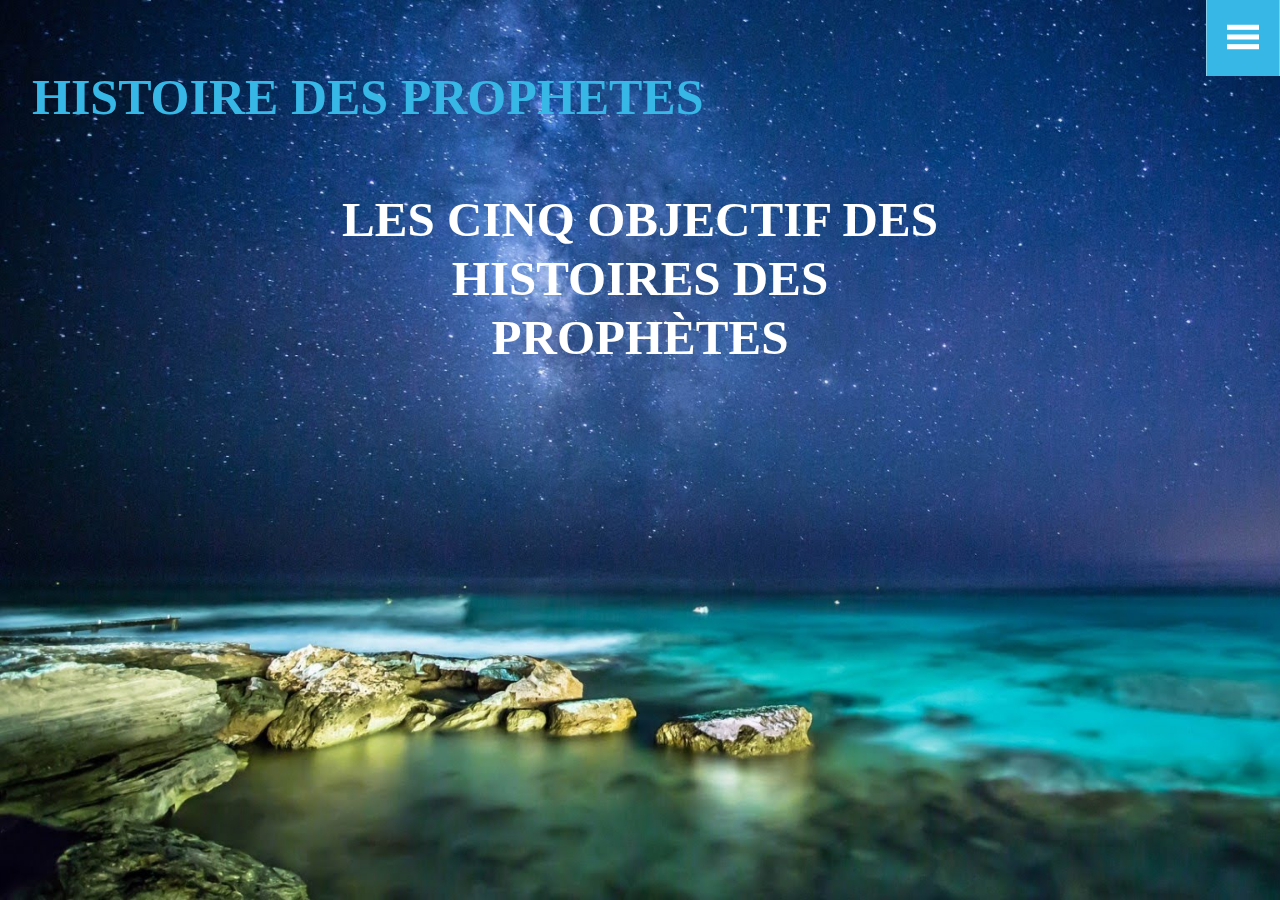
==== commit 87876037: "change" ====
--- a/www/index.html
+++ b/www/index.html
@@ -7,16 +7,11 @@
 <!DOCTYPE html>
 <html>
 <head>
-<title>Medi Cure a Medical hospital Category Flat Bootstrap Responsive Website Template | Home :: w3layouts</title>
-<!-- for-mobile-apps -->
-<meta name="viewport" content="width=device-width, initial-scale=1">
-<meta http-equiv="Content-Type" content="text/html; charset=utf-8" />
-<meta name="keywords" content="Medi Cure Responsive web template, Bootstrap Web Templates, Flat Web Templates, Android Compatible web template, 
-Smartphone Compatible web template, free webdesigns for Nokia, Samsung, LG, SonyEricsson, Motorola web design" />
+<title></title>
 <script type="application/x-javascript"> addEventListener("load", function() { setTimeout(hideURLbar, 0); }, false);
 		function hideURLbar(){ window.scrollTo(0,1); } </script>
 <!-- //for-mobile-apps -->
-<link href="css/bootstrap.css" rel="stylesheet" type="text/css" media="all" />
+<!--<link href="css/bootstrap.css" rel="stylesheet" type="text/css" media="all" />-->
 <link href="css/style.css" rel="stylesheet" type="text/css" media="all" />
 <!-- toggle menu links -->
 <link href="css/component.css" rel="stylesheet" type="text/css"  />
@@ -60,6 +55,21 @@
                         <a href="">HISTOIRE D'ABRAHAM (IBRAHIM), l'ami intime du Misericordieux</a>
                         <a href="">HISTOIRE DU SACRIFIE, ISMAEL(ISMS'IL),sur lui le salut</a>
                         <a href="">HISTOIRE DU PEUPLE DE LOTH (LÛT), sur lui Ie salut</a>
+                        <a href="">HISTOIRE DE MADYAN, LE PEUPLE DE SHU'AYB, sur lui le salut</a>
+                        <a href="">HISTOIRE ISMAËL</a>
+                        <a href="">HISTOIRE ISAAC (ISHÂQ) FILS D'ABRAHAM: LE NOBLE, FILS DU NOBLE, sur eux le salut</a>
+                        <a href="">QUELQUES ÉLÉMENT DE LA VIE DE JACOB ET L'HISTOIRE DE SON FILS JOSEPH, sur lui Ie salut</a>
+                        <a href="">HISTOIRE DE JOB (AYYÛB), sur lui le salut</a>
+                        <a href="">HISTOIRE DE DHÛL-KIFL, sur lui le salut</a>
+                        <a href="">HISTOIRE DE JONAS (YÛNUS), sur lui le salut</a>
+                        <a href="">HISTOIRE DE MOÏSE (MÛSÂ) L'INTERLOCUTEUR DE DIEU, sur lui le salut</a> 
+                        <a href="">HISTOIRE D'ÉLIE (ILYAS), sur lui le salut</a>
+                        <a href="">HISTOIRE D'ÉLISÉE (ALYASA), sur lui le salut</a>
+                        <a href="">HISTOIRE DE SAMUEL ET LES DÉBUTS DE DAVID, sur lui le salut</a>
+                        <a href="">HISTOIRE DE DAVID (DÂWÛD):SES MÉRITES, SES VERTUS ET LES PREUVES DE SA PROPHETIE</a>
+                        <a href="">SALOMON (SULAYMAN) FILS DE DAVID, sur lui le salut</a>
+                        <a href="">HISTOIRE DE ZACHARIE (ZAKARIYYA) ET DE JEAN LE BAPTISTE (YAHYA), sur eux le salut</a>
+                        <a href="">HISTOIRE DE JÉSUS (ÎSÂ) FILS DE MARIE (MARYAM), sur lui le salut</a>                   
 		    </nav>
 		  
 		<!-- Classie - class helper functions by @desandro https://github.com/desandro/classie -->
@@ -71,7 +81,7 @@
 				body = document.body;
 
 			showLeftPush.onclick = function() {
-				classie.toggle( this, 'active' );
+				classie.toggle( this, 'active' ); 
 				classie.toggle( body, 'cbp-spmenu-push-toright' );
 				classie.toggle( menuLeft, 'cbp-spmenu-open' );
 				disableOther( 'showLeftPush' );
@@ -89,7 +99,7 @@
 <!-- banner -->
 <div class="banner">
 	<div class="logo">
-		<h1><a href="index.html">HISTOIRE DES PROPHÉTES</a></h1>
+		<br /><br /><h1><a>HISTOIRE DES PROPHETES</a></h1>
 	</div>
 	<script src="js/jquery.magnific-popup.js" type="text/javascript"></script>
 		<div id="small-dialog" class="mfp-hide">
@@ -141,27 +151,31 @@
 				<ul class="rslides" id="slider3">
 					<li>
 						<div class="banner-text">
-                            <!--<p>L'objectif des histoires des prophètes</p>-->
-							<h3>L'OBJECTIF DES HISTOIRES DES PROPHÈTES :<br/> -RAFFERMIR LES CROYANTS</h3>					
+							<h5>LES CINQ OBJECTIF DES HISTOIRES DES PROPHÈTES</h5>					
+						</div>
+					</li>
+                    <li>
+						<div class="banner-text">
+							<h5>PREMIEREMENT:<br/>RAFFERMIR LES CROYANTS</h5>					
 						</div>
 					</li>
 					<li>
 						<div class="banner-text">
-							<h3>- NOUS INSTRUIRE ET DE NOUS DONNE DES LEÇONS</h3>
+							<h5>DEUXIEMENT:<br/>RENFORMER LA VIE FAMILIALE</h5>
 						</div>
 					</li>
                     <li>
 						<div class="banner-text">
-							<h3>- CELUI DE LES SUIVRE ET DE LES PRENDRE POUR EXEMPLES</h3>
+							<h5>TROISIEMENT:<br/>NOUS AIDER A MIEUX COMPRENDRE LE CORAN</h5>
 						</div>
 					</li>
                     <li>
 						<div class="banner-text">
-							<h3>- LA CONSOLIDATION DU DOGME ISLAMIQUE</h3>
+							<h5>QUATRIAMENT:<br/>LA CONSOLIDATION DU DOGME ISLAMIQUE</h5>
 					</li>
                     <li>
 						<div class="banner-text">
-							<h3>- ENSEIGNER L'ART DE LA DA'WA PRÊCHE ET DE GUIDER LES GENS</h3>
+							<h5>CINQUIEMENT:<br/>ENSEIGNER L'ART DE LA DA'WA PRÊCHE </h5>
 						</div>
 					</li>
 				</ul>
--- a/www/css/style.css
+++ b/www/css/style.css
@@ -46,72 +46,13 @@
 label{
 	margin:0;
 }
-/*-- to-top --*/
-#toTop {
-	display: none;
-	text-decoration: none;
-	position: fixed;
-	bottom: 28px;
-	right: 1%;
-	overflow: hidden;
-	z-index: 999; 
-	width: 32px;
-	height: 32px;
-	border: none;
-	text-indent: 100%;
-	background: url("../images/arr.png") no-repeat 0px 0px;
-}
-#toTopHover {
-	width: 32px;
-	height: 32px;
-	display: block;
-	overflow: hidden;
-	float: right;
-	opacity: 0;
-	-moz-opacity: 0;
-}
-/*-- //to-top --*/
+
 /*-- Slider Part starts Here --*/
 #slider3,#slider4  {
   box-shadow: none;
   -moz-box-shadow: none;
   -webkit-box-shadow: none;
   margin: 0 auto;
-}
-.rslides_tabs {
-  list-style: none;
-  padding: 0;
-  background: rgba(0,0,0,.25);
-  box-shadow: 0 0 1px rgba(255,255,255,.3), inset 0 0 5px rgba(0,0,0,1.0);
-  -moz-box-shadow: 0 0 1px rgba(255,255,255,.3), inset 0 0 5px rgba(0,0,0,1.0);
-  -webkit-box-shadow: 0 0 1px rgba(255,255,255,.3), inset 0 0 5px rgba(0,0,0,1.0);
-  font-size: 18px;
-  list-style: none;
-  margin: 0 auto 50px;
-  max-width: 540px;
-  padding: 10px 0;
-  text-align: center;
-  width: 100%;
-}
-.rslides_tabs li {
-  display: inline;
-  margin-right: 1px;
-}
-.rslides_tabs a {
-  width: auto;
-  line-height: 20px;
-  padding: 9px 20px;
-  height: auto;
-  background: transparent;
-  display: inline;
-}
-.rslides_tabs li:first-child {
-  margin-left: 0;
-}
-.rslides_tabs .rslides_here a {
-  background: rgba(255,255,255,.1);
-  color: #fff;
-  font-weight: bold;
 }
 .events {
   list-style: none;
@@ -231,42 +172,6 @@
 top: 73%;
 left:46%;
 }
-.slider-top{
-	text-align: center;
-	padding:10em 0;
-}
-.slider-top h1{
-	font-weight:700;
-	font-size:48px;
-	color:#010101;
-}
-.slider-top p{
-	font-weight:400;
-	font-size:20px;
-	padding:1em 7em;
-	color:#010101;
-}
-.slider-top ul.social-slide{
-	display:inline-flex;
-	margin: 0px;
-	padding: 0px;
-}
-ul.social-slide li i{
-	width:70px;
-	height:74px;
-	background:url(../images/img-resources.png)no-repeat;
-	display: inline-block;
-	margin:0px 15px;
-}
-ul.social-slide li i.win{
-	background-position:-6px 0px;
-}
-ul.social-slide li i.android{
-	background-position:-110px 0px;
-}
-ul.social-slide li i.mac{
-	background-position:-215px 0px;
-}
 .callbacks_tabs li{
   margin-left: 5px;
 	display: inline-block;
@@ -352,237 +257,7 @@
   color: #fff;
   font-size: 3em;
 }
-/*-- //slider--*/
-
-/*--search--*/
-.search a {
-  -webkit-appearance: none;
-}
-.search-in input[type="submit"] {
-  display: none;
-}
-.search {
-  position: absolute;
-  top: 0;
-  display: block;
-  z-index: 100;
-  background: #37B7E5;
-  width: 67px;
-  right: 74px;
-  padding: 24px 22px 24px 0px;
-}
-.search input[type=text]{
-	background:none;
-	padding:7px;
-	width:82%;
-	font-size:14px;
-	color:#fff;
-	-webkit-appearance: none;
-	border: 1px solid #fff;
-	outline: none;
-}
-.search input[type=submit]{
-	background:#F2D823;
-	padding:9px 10px;
-	width:25%;
-	font-size:0.88em;
-	color:#fff;
-	-webkit-appearance: none;
-	border: none;
-	outline: none;
-	position: absolute;
-  top: 13px;
-}
-.search input[type=text]:focus{
-	color:#fff;
-}
-.close-in {
-  position: absolute;
-  top: 24px;
-  right: 20px;
-  cursor: pointer;
-}
-.right button {
-  cursor: pointer;
-  color: #777;
-  position: absolute;
-  top: 0px;
-  left: 246px;
-  border: none;
-  outline: none;
-  background: url('../images/search-w.png') no-repeat 24px 26px #836718;
-  width: 75px;
-  height: 75px;
-  padding: 0;
-  border-left: 1px solid #9E8B54;
-}
-/*-- Slide toogle menu --*/
-@import 'nav-icon.css';
-.flex-row {
-  -webkit-flex-direction: row;
-  -ms-flex-direction: row;
-  flex-direction: row;
-}
-
-.flex-column {
-  -webkit-flex-direction: column;
-  -ms-flex-direction: column;
-  flex-direction: column;
-}
-
-.slider-toggle {
-	display: block;
-	margin: 10px 15px 10px 15px;
-	color: white;
-	font-size: 18px;
-	border: none;
-  letter-spacing: 1px;
-  font-family: Lato;
-  width: 50px;
-  height: 20px;
-  border-radius: 100px;
-  text-align: center;
-  background-color: rgb(43, 57, 69);
-  transition: background-color 0.5s;
-}
-.buttons-container span {
-  color: white;
-  font-family: Lato;
-  font-size: 18px;
-  letter-spacing: 1.2px;
-}
-.selected {
-    background-color: rgb(18, 209, 234);
-}
-.sliding-menu {
-  background-color: rgb(40, 38, 38);
-  visibility: hidden;
-  position: fixed;
-  overflow: hidden;
-}
-.sliding-menu ul {
-  list-style: none;
-  text-align: center;
-  padding: 135px 0 50px 0;
-}
-.sliding-menu li {
-text-align:center;
-line-height: 4em;
-font-size:16px;
-}
-.sliding-menu li a{
-color:#fff;
-text-decoration:none;
-}
-.sliding-menu li a:hover,.sliding-menu li a.active{
-  color: #C5A614;
-}
-.exit {
-  position: absolute;
-  font-size: 40px;
-  color: white;
-  cursor: pointer;
-}
-.left-exit, .top-exit, .bottom-exit {
-  top: 20px;
-  right: 40px;
-}
-.right-exit {
-  top: 20px;
-  left: 40px;
-}
-.buttons-container {
-  max-width: 700px;
-  margin: 0 auto 0 auto;
-  -webkit-flex-wrap: wrap;
-  flex-wrap: wrap;
-}
-.note {
-  position: absolute;
-  width: 250px;
-}
-.left-note {
-  bottom: 3%;
-  left: 5%;
-}
-.right-note {
-  bottom: 10%;
-  right: 5%;
-}
-.top-note {
-  top: 3%;
-  right: 5%;
-}
-.bottom-note {
-  bottom: 5%;
-  right: 3%;
-}
-.arrow {
-  fill: white;
-  height: 25px;
-  width: 25px;
-  margin: 0 auto 0 auto;
-  display: inline-block;
-}
-/*.left-arrow {
-  -webkit-transform: rotateZ(-45deg);
-  -ms-transform: rotateZ(-45deg);
-  transform: rotateZ(-45deg);
-}*/
-.top-arrow {
-  -webkit-transform: rotateZ(90deg);
-  -ms-transform: rotateZ(90deg);
-  transform: rotateZ(90deg);
-}
-.right-arrow {
-  -webkit-transform: rotateZ(180deg);
-  -ms-transform: rotateZ(180deg);
-  transform: rotateZ(180deg);
-}
-.bottom-arrow {
-  -webkit-transform: rotateZ(-90deg);
-  -ms-transform: rotateZ(-90deg);
-  transform: rotateZ(-90deg);
-}
-.left-menu, .right-menu {width: 300px;}
-.top-menu {height: 100%;}
-.bottom-menu {height:100px;}
-
-.rotate {
-  -webkit-transform: rotateY(360deg);
-  -ms-transform: rotateY(360deg);
-  transform: rotateY(360deg);
-}
-.display-off {
-  display: none;
-}
-.cta {
-  background-color: rgb(18, 209, 234);
-  font-family: Lato;
-  color: white;
-  padding: 10px 20px;
-  border: 0;
-  margin: 0 10px;
-}
-.social {
-  -webkit-transition: background-color 0.5s;
-  transition: background-color 0.5s;
-  width: 80px;
-}
-@media only screen and (max-width: 600px)
-{
-	  .newsletter-signup input {
-		display: block;
-		width: 150px;
-		margin: 15px auto;
-		padding: 10px 0;
-	  }
-
-	  .newsletter-signup button {
-		width: 150px;
-		margin: auto;
-	  }
-}
+
 /*-- //Slide toogle menu --*/
 /*-- banner --*/
 .cbp-spmenu{
@@ -598,15 +273,6 @@
 -o-background-size: cover; /* pour Opera */
 background-size: cover; /* version standardisée */
 }
-.search {
-  text-align: right;
-}
-i.glyphicon.glyphicon-search {
-  -webkit-appearance: none;
-  color: #fff;
-  font-size: 20px;
-  top: 3px;
-}
 .logo{
 padding: 32px 0 0 32px;
 }
@@ -623,11 +289,11 @@
   width: 47%;
   margin: 0 auto;
   }
-.banner-text h3 {
+.banner-text h5 {
   line-height: 1.2em;
   text-align: center;
   color: #fff;
-  font-size: 95px;
+  font-size: 49px;
   font-family: 'FjallaOne-Regular';
 }
 .banner-text p {
@@ -643,1369 +309,14 @@
   display: block;
 }
 /*-- //banner --*/
-.read a {
-color:#fff;
-  padding: 8px 18px;
-  font-size: 18px;
-  text-decoration: none;
-}
-.read{
-  padding-bottom: 25px;
-margin-top:20px;
-}
-/* Outline Out */
-a.hvr-outline-out {
-  display: inline-block;
-  vertical-align: middle;
-  -webkit-transform: translateZ(0);
-  transform: translateZ(0);
-  box-shadow: 0 0 1px rgba(0, 0, 0, 0);
-  -webkit-backface-visibility: hidden;
-  backface-visibility: hidden;
-  -moz-osx-font-smoothing: grayscale;
-  position: relative;
-  background: #37B7E5;
-}
-a.hvr-outline-out:before {
-  content: '';
-  position: absolute;
-  border: #37B7E5 solid 4px;
-  top: 0;
-  right: 0;
-  bottom: 0;
-  left: 0;
-  -webkit-transition-duration: 0.3s;
-  transition-duration: 0.3s;
-  -webkit-transition-property: top, right, bottom, left;
-  transition-property: top, right, bottom, left;
-}
-a.hvr-outline-out:hover:before,a.hvr-outline-out:focus:before,a.hvr-outline-out:active:before {
-  top: -8px;
-  right: -8px;
-  bottom: -8px;
-  left: -8px;
-}
-/* Outline Out */
-
-.down-arrow span{
-font-size:30px;
-color:#fff;
-}
-/*-- welcome --*/
-.welcome-grid{
-padding:0;
-}
-.banner-bottom {
-  padding: 80px 0;
-}
-.banner-bottom p{
-margin-bottom: 40px;
-font-size:14px;
-color:#464646;
-line-height:2em;
-text-align:center;
-}
-
-.welcome-grid img{
-width:100%;
-}
-h3.tittle{
-text-align:center;
-color:#000;
-font-size:40px;
-margin-bottom:40px;
-font-family: 'FjallaOne-Regular';
-}
-.info h4 {
-	margin-bottom:20px;
-    font-size: 24px;
-    color: #37B7E5;
-    padding-top: 70px;
-    font-family: 'FjallaOne-Regular';
-}
-.info p {
-line-height:1.8em;
-font-size:14px;
-color:#464646;
-}
-.bottom-gd img{
-width:100%;
-}
-.bottom-gd{
-width:50%;
-margin:0 auto;
-}
-/*-- //welcome --*/
-
-/*Sliding Text and Icon Menu Style*/
-.sti-menu{
-	position:relative;
-}
-.sti-menu li {
-  list-style-type: none;
-  float: left;
-  width: 23%;
-  margin: 0 1%;
-  height: 270px;
-  box-shadow: 0px 0px 5px #eee;
- -moz-box-shadow: 0px 0px 5px #eee;
-  -O-box-shadow: 0px 0px 5px #eee;
- -webkit-box-shadow: 0px 0px 5px #eee;
- padding:20px;
-}
-.sti-menu li a{
-background: #37B7E5;
-	display:block;
-	overflow:hidden;
-	text-align:center;
-	height:100%;
-	width:100%;
-	position:relative;
-}
-.sti-menu li a h4{
-    font-family: 'FjallaOne-Regular';
-	color:#fff;
-	font-size:24px;
-	text-transform:uppercase;
-	position:absolute;
-	padding:10px;
-	top:125px;
-	left:60px;
-}
-.sti-menu li:nth-child(1) a h4{
-	left:65px;
-}
-.sti-menu li a p{
-margin:0;
-	font-size:14px;
-	font-style:italic;
-	color:#99DEF7;
-	position:absolute;
-	top:162px;
-	left:19px;
-	padding:10px;
-}
-.sti-icon.glyphicon{
-  font-size: 32px;
-  color: #fff;
-  margin-top: 30px;
-  padding: 23px;
-  border: 1px solid #fff;
-  border-radius: 50%;
- -moz-border-radius: 50%;
- -o-border-radius: 50%;
- -webkit-border-radius: 50%;
- -ms-border-radius: 50%;
-}
-/*Sliding Text and Icon Menu Style*/
-
-.measure{
-background: url(../images/1111.jpg) fixed;
-background-size:cover;
--webkit-background-size: cover;
--o-background-size: cover;
--ms-background-size: cover;
--moz-background-size: cover;
-padding: 131px 0 0 0;
-  min-height: 393px;
-}
-.measure h3{
-line-height:1.4em;
-  text-align: center;
-  color: #37B7E5;
-  font-size: 50px;
-  font-family: 'FjallaOne-Regular';
-}
-.qualified{
-padding:80px 0;
-}
-.qualified-grids{
-padding:25px;
-border:2px solid #464646;
-}
-.qualify-right{
-padding-right:0;
-}
-.qualify-left{
-padding:0;
-}
-/*-- Common style for effect moses --*/
-.grid {
-	position: relative;
-	margin: 0 auto;
-	list-style: none;
-	text-align: center;
-}
-
-/* Common style */
-.grid figure {
-	position: relative;
-	overflow: hidden;
-	height: auto;
-	text-align: center;
-	cursor: pointer;
-}
-
-.grid figure img {
-	position: relative;
-	display: block;
-	min-height: 100%;
-	max-width: 100%;
-	opacity: 0.8;
-}
-
-.grid figure figcaption {
-	padding: 2em;
-	color: #fff;
-	text-transform: uppercase;
-	font-size: 1.25em;
-	-webkit-backface-visibility: hidden;
-	backface-visibility: hidden;
-}
-
-.grid figure figcaption::before,
-.grid figure figcaption::after {
-	pointer-events: none;
-}
-
-.grid figure figcaption {
-	position: absolute;
-	top: 0;
-	left: 0;
-	width: 100%;
-	height: 100%;
-}
-
-/**-- Moses --**/
-figure.effect-moses {
-	background: -webkit-linear-gradient(-45deg, #000 0%,#000 100%);
-	background: linear-gradient(-45deg, #000 0%,#000 100%);
-}
-
-figure.effect-moses img {
-	opacity: 0.85;
-	-webkit-transition: opacity 0.35s;
-	transition: opacity 0.35s;
-}
-
-figure.effect-moses h4,
-figure.effect-moses p {
-	padding: 20px;
-	width: 50%;
-	height: 50%;
-	border: 2px solid #fff;
-}
-
-figure.effect-moses h4 {
-  padding: 20px;
-  width: 50%;
-  color: #fff;
-  font-size: 26px;
-  font-family: 'FjallaOne-Regular';
-  height: 50%;
-	-webkit-transition: -webkit-transform 0.35s;
-	transition: transform 0.35s;
-	-webkit-transform: translate3d(10px,10px,0);
-	transform: translate3d(10px,10px,0);
-}
-
-figure.effect-moses p {
-	float: right;
-	padding: 20px;
-	  font-size: 14px;
-	  line-height:2em;
-	text-align: right;
-	opacity: 0;
-	-webkit-transition: opacity 0.35s, -webkit-transform 0.35s;
-	transition: opacity 0.35s, transform 0.35s;
-	-webkit-transform: translate3d(-50%,-50%,0);
-	transform: translate3d(-50%,-50%,0);
-}
-
-figure.effect-moses:hover h4 {
-	-webkit-transform: translate3d(0,0,0);
-	transform: translate3d(0,0,0);
-}
-
-figure.effect-moses:hover p {
-	opacity: 1;
-	-webkit-transform: translate3d(0,0,0);
-	transform: translate3d(0,0,0);
-}
-
-figure.effect-moses:hover img {
-	opacity: 0.6;
-}
-
-/*--moses--*/
-.qualify-right img{
-width:100%;
-}
-.qua-right-gd{
-float:right;
-width:25%;
-}
-.qua-left-gd{
-float:left;
-width:75%;
-}
-.qua-right-gd img{
-width:49%;
-}
-.qua-left-gd h4 {
-  color: #37B7E5;
-  font-size: 26px;
-  margin-bottom: 10px;
-  font-family: 'FjallaOne-Regular';
-  }
-.qua-left-gd p{
-font-size:14px;
-line-height:2em;
-color:#464646;
-}
-.qualify-left-grids {
-  margin-top: 37px;
-}
-.welcome-grids{
-padding:80px 0;
-background:#37B7E5;
-}
-.login-pad form input[type="text"] {
-border:none;
-  margin: 0 0 24px 0;
-  width: 100%;
-  padding: 7px 10px;
-  font-size: 13px;
-  outline: none;
-  color: #999;
-}
-.login-pad textarea {
-  margin: 16px 0;
-  resize: none;
-  width: 100%;
-  color:  #999;
-  font-size: 13px;
-  outline: none;
-  padding: 10px 10px;
-  border: none;
-  min-height: 7em;
-  -webkit-appearance: none;
-}
-.map-home{
-position:relative;
-}
-.map-home iframe{
-position:relative;
-  width: 100%;
-  min-height: 505px;
-  outline:none;
-  border: none;
-}
-.map-pos{
-width: 100%;
-position:absolute;
-top:0px;
-left:0px;
-height:100%;
-background: rgba(55, 183, 229, 0.42);
-}
-.login-pad{
-  float: right;
-  width: 23%;
-  background: #37B7E5;
-  padding: 20px;
-}
-.login-pad h2 {
-  color: #fff;
-  font-family: 'FjallaOne-Regular';
-  font-size: 24px;
-  margin-bottom: 20px;
-  text-align: center;
-}
-/*--- login --*/
-/*--check-box--*/
-.login-pad{
-	margin:2em 14em 0 0;
-}
-.login-pad .checkbox input {
-	position: absolute;
-	left: -9999px;
-}
-.login-pad.checkbox i {
-	border-color: #fff;
-	transition: border-color 0.3s;
-	-o-transition: border-color 0.3s;
-	-ms-transition: border-color 0.3s;
-	-moz-transition: border-color 0.3s;
-	-webkit-transition: border-color 0.3s;
-}
-.login-pad.checkbox i:hover {
-	border-color:red;
-}
-.login-pad  i:before {
-	background-color: #2da5da;	
-}
-.login-pad  .rating label {
-	color: #ccc;
-	transition: color 0.3s;
-	-o-transition: color 0.3s;
-	-ms-transition: color 0.3s;
-	-moz-transition: color 0.3s;
-	-webkit-transition: color 0.3s;
-}
-.login-pad  .checkbox input + i:after {
-	position: absolute;
-	opacity: 0;
-	transition: opacity 0.1s;
-	-o-transition: opacity 0.1s;
-	-ms-transition: opacity 0.1s;
-	-moz-transition: opacity 0.1s;
-	-webkit-transition: opacity 0.1s;
-}
-.login-pad .checkbox input + i:after {
-	content:url(../images/tick.png);
-	top: 0px;
-    left: 0px;
-	width: 15px;
-	height: 15px;
-}
-.login-pad  .checkbox {
-	float: left;
-}
-.login-pad .checkbox {
-	padding-left: 40px;
-	font-size: 14px;
-	color:#fff;
-	cursor: pointer;
-	font-weight: 400;
-}
-.login-pad  .checkbox {
-	position: relative;
-	display: block;
-    margin: 0px 0;
-}
-.login-pad  .checkbox i {
-	position: absolute;
-	top:0px;
-	left:5px;
-	display: block;
-	width:22px;
-	height:22px;
-	outline: none;
-	border:1px solid #969696;
-	background:#fff;
-	border-radius:4px;
-	-webkit-border-radius:4px;
-	-moz-border-radius:4px;
-	-o-border-radius:4px;
-}
-.login-pad  .checkbox input + i:after {
-	position: absolute;
-	opacity: 0;
-	transition: opacity 0.1s;
-	-o-transition: opacity 0.1s;
-	-ms-transition: opacity 0.1s;
-	-moz-transition: opacity 0.1s;
-	-webkit-transition: opacity 0.1s;
-}
-.login-pad .checkbox input + i:after {
-	color: #2da5da;
-}
-
-.login-pad .rating input:checked ~ label {
-	color: #2da5da;	
-}
-.login-pad .checkbox input:checked + i:after {
-	opacity: 1;
-}
-/*--//check-box--*/
-.login-pad input[type="submit"] {
-  font-family: 'FjallaOne-Regular';
-    border: none;
-    outline: none;
-    color: #fff;
-  padding: 5px 23px;
-    font-size: 20px;
-    -webkit-appearance: none;
-    background: #000;
-}
-.login-pad input[type="submit"]:hover {
-  background: #fff;
-  color:#37B7E5;
-  transition: 0.5s all;
-  -webkit-transition: 0.5s all;
-  -o-transition: 0.5s all;
-  -moz-transition: 0.5s all;
-  -ms-transition: 0.5s all;
-}
-.copy-right {
-background:#464646;
-padding:15px 0;
-}
-.copy-right p {
-  color: #fff;
-  font-size: 14px;
-  line-height: 2em;
-  text-align: center;
-}
-.copy-right p a{
-text-decoration:none;
-color:#37B7E5;
-}
-.copy-right p a:hover{
-color:#fff;
-}
-/*--about--*/
-.banner.page-head {
-  min-height: 145px !important;
-}
-.about-grid-left img{
-width:65%;
-}
-.about-grid h4{
-  font-size: 24px;
-  margin: 0;
-  color: #37B7E5;
-  font-family: 'FjallaOne-Regular';
-}
-.about-grid p{
-  color: #464646;
-  margin: 26px 0;
-  font-size: 14px;
-  line-height: 2em;
-}
-.about-grid p:nth-child(3) {
- margin:0;
-}
-.about {
-  padding: 80px 0;
-}
-.about-bottom{
-	background:url(../images/1111.jpg) no-repeat 0px 0px;
-	background-size:cover;
-	-webkit-background-size:cover;
-	-moz-background-size:cover;
-	-o-background-size:cover;
-	-ms-background-size:cover;
-  min-height: 545px;
-  padding: 80px 0 0 0;
-}
-h3.tittle.t-two{
-text-align:left !important;
-text-transform:uppercase !important;
-}
-.about-bottom-grid-left h4{
-  margin:0 0 20px 0;
-  line-height: 1.4em;
-  font-size: 24px;
-  color: #37B7E5;
-  font-family: 'FjallaOne-Regular';
-}
-.about-bottom-grid-left p{
-	font-size:14px;
-	color:#fff;
-	line-height:2em;
-	margin:0;
-}
-.about-bottom-grid-right-grdl{
-	float:left;
-	width:30%;
-}
-.about-bottom-grid-right-grdr{
-	float:right;
-	width:65%;
-}
-.about-bottom-grid-right-grdr p{
-	color:#fff;
-	font-size:14px;
-	margin:0;
-	line-height:2em;
-}
-.about-bottom-grid-right-grdr{
-	padding:0 !important;
-}
-.about-bottom-grid-right-grid:nth-child(2) {
-  margin: 0 0 2em;
-}
-
-.about-bottom-grid-right-grdr p span{
-	font-size:2em;
-}
-
-/*--//about--*/
-/*-- blog --*/
-.blog-page {
-  padding: 80px 0;
-}
-.blog-page-grids {
-  margin-bottom: 30px;
-}
-.blog-page-grids-bot {
-  float: left;
-  width: 47%;
-}
-.blog-page-grids-bot img{
-width:100%;
-}
-.blog-page-grid p span {
-    color:#37B7E5;
-}
-.blog-page-grids-bot1 {
-  float: right;
-  width: 50%;
-}
-.blog-page-grid {
-  float: left;
-}
-.blog-page-grid h3 {
-  font-family: 'FjallaOne-Regular';
-  font-size:24px;
-}
-.blog-page-grid h3 a{
-	color:#37B7E5;
-	text-transform:uppercase;
-	text-decoration:none;
-}
-.blog-page-grid h3 a:hover{
-	color:#464646;
-}
-.blog-page-grid p {
-  color: #464646;
-  font-size: 14px;
-  margin: 20px 0 0 0;
-}
-.blog-page-grid1 {
-  float: right;
-}
-.blog-page-grid1 p {
-  font-size: 14px;
-  margin: 1.5em 0 0;
-  color: #464646;
-}
-.blog-page-grids-bot1 p {
-  color: #464646;
-  font-size: 14px;
-  margin: 0;
-  line-height: 2em;
-}
-
-.blog-page-grids-bot1 h4{
-  font-size: 24px;
-  color: #000;
-  margin: 0 0 20px;
-  text-transform: uppercase;
-  font-family: 'FjallaOne-Regular';
-}
-.blog-page-grid1 p a {
-text-decoration:none;
-  color:#37B7E5;
-}
-.blog-page-grid1 p a:hover {
-color:#464646;
-}
-.pagination{
-margin:0;
-}
-.blog-page-grids-bot1 ul {
-  margin: 22px 0;
-}
-.blog-page-grids-bot1 ul li{
-	display:inline-block;
-	margin-right: 2em;
-}
-.blog-page-grids-bot1 ul li a{
-  color: #D5D5D5;
-  font-size: 14px;
-  text-decoration: none;
-  padding-left: 10px;
-}
-.blog-page-grids-bot1 ul li a span{
-	right:1em;
-}
-.blog-page-grids-bot1 ul li a:hover{
-	color:#37B7E5;
-}
-.more a {
-text-decoration:none;
-  padding: 8px 14px;
-  font-size: 16px;
-  text-transform: uppercase;
-  color: #fff;
-  font-weight: bold !important;
-}
-.blog-pag {
-  margin-bottom: 55px;
-}
-/*-- //blog --*/
-/*-- single --*/
-.blog-section{
-padding:80px 0;
-}
-p.est{
-    margin: 17px 0 64px;
-    color: #464646;
-    font-size: 14px;
-    line-height: 2em;
-}
-h3.commant {
-  padding-bottom: 1em;
-}
-p.est span{
-	display:block;
-	margin:1em 0;
-}
-.sing-img-text1{
-	padding:2em 0 2em 0;
-}
-.media-body h4{
-    color: #000;
-    font-size: 18px;
-    margin: 8px 0 8px;
-    padding: 0;
-}
-.media-body a{
-	font-size: 14px;
-    color: #000000;
-    text-decoration: none;
-    display: block;
-    float: right;
-}
-.media-body a:hover{
-	color:#37B7E5;
-	text-decoration:none;
-}
-.media-body p{
-    margin: 8px 0 0;
-    color: #464646;
-    font-size: 14px;
-    line-height: 2em;
-}
-.leave-a-comment{
-	background:#fff;
-	padding:0 1em;
-}
-.leave-a-comment input[type="text"],.leave-a-comment textarea{
-    padding: 9px 15px;
-    background: none;
-    font-size: 14px;
-    outline: none;
-    border: 1px solid #D2D2D2;
-    color: #37B7E5;
-	}
-.leave-a-comment input[type="text"]{
-	float:left;
-	width:32%;
-	font-family: 'Open Sans', sans-serif;
-	}
-.leave-a-comment textarea{
-	resize:none;
-	height:200px;
-	width:100%;
-    margin: 25px 0;
-	font-family: 'Open Sans', sans-serif;
-	}
-.leave-a-comment input[type="submit"]{
-    color: #fff;
-    font-size: 18px;
-	text-transform:uppercase;
-    outline: none;
-    border: none;
-    display: block;
-    transition: .5s all;
-    -webkit-transition: .5s all;
-    -moz-transition: .5s all;
-    -o-transition: .5s all;
-    -ms-transition: .5s all;
-    padding: 9px 18px;;
-    background: #000;
-	
-	}
-.leave-a-comment input[type="submit"]:hover{
-	background:#37B7E5;
-	color:#fff;
-	text-decoration:none;
-	}
-.leave-a-comment input[type="text"]:nth-child(2){
-	    margin: 0 1.9%;
-	}
-.media-left {
-  width: 10%;
-}
-.media-left a img {
-  border-radius: 50%;
-    -webkit-border-radius: 50%;
-  -o-border-radius: 50%;
-  -moz-border-radius: 50%;
-  -ms-border-radius: 50%;
-}
-.search11 input[type="text"] {
-  border:1px solid #DADCDF;
-  outline: none;
-  width: 100%;
-  background:none;
-  color: #E4E4E4;
-  padding: 10px;
-  font-size: 15px;
-}
-.search11 h3 {
-  margin-bottom: 0 !important;
-}
-.search11 input[type="submit"] {
-    background: #242a2c;
-    color: #fff;
-    font-size: 20px;
-    text-transform: uppercase;
-    transition: .5s all;
-    -webkit-transition: .5s all;
-    -o-transition: .5s all;
-    -moz-transition: .5s all;
-    -ms-transition: .5s all;
-    border: none;
-    outline: none;
-    padding: 7px 19px;
-    margin: 20px 0 0 0;
-}
-.categories {
-    margin-top: 2em;
-}
-.search11 input[type="submit"]:hover{
-	background:#37B7E5;
-	color:#fff ;
-}
-.search11 h3{
-    color: #37B7E5;
-    font-size: 24px;
-    text-transform: uppercase;
-  font-family: 'FjallaOne-Regular';
-    padding-bottom: 18px;
-}
-.categories ul {
-  padding: 0;
-  margin: 0;
-}
-.categories ul li {
-    list-style-type: none;
-    display: block;
-    line-height: 2.2em;
-    color: #464646;
-}
-.categories h3 {
-  margin-bottom: 0em !important;
-  padding-bottom: 0;
-}
-.categories ul li a {
-    color: #464646;
-    font-size: 14px;
-    text-decoration: none;
-    transition: 0.5s all;
-    -webkit-transition: 0.5s all;
-    -moz-transition: 0.5s all;
-    -o-transition: 0.5s all;
-    -ms-transition: 0.5s all;
-}
-.categories ul li a span {
-  margin-right: 10px;
-}
-.sing-img-text img {
-  width: 100%;
-}
-.related-post-left img{
-  width: 100%;
-}
-.categories ul li a:hover{
-	text-decoration:none;
-	color:#37B7E5;
-	padding-left:7px;
-	  transition: 0.5s all;
-  -webkit-transition: 0.5s all;
-  -moz-transition: 0.5s all;
-  -o-transition: 0.5s all;
-  -ms-transition: 0.5s all;
-}
-.categories-mid {
-    margin: 3em 0;
-}
-.sing-img-text{
-	float:left;
-	width:65%;
-}
-.sing-img-text-left{
-	float:right;
-	width:33%;
-}
-.media-left span.glyphicon.glyphicon-user {
-    font-size: 25px;
-    color: #fff;
-    padding: 17px;
-    background-color: #eee;
-    border-radius: 50%;
-}
-.categories h3,.search h3,.related-posts h3,.leave-a-comment h3,.sing-img-text h3 {
-    color: #37B7E5;
-    font-size: 24px;
-    text-transform: uppercase;
-  font-family: 'FjallaOne-Regular';
-    padding-bottom: 18px;
-}
-.related-post-left{
-	float:left;
-	width:30%;
-}
-.related-post-right{
-	float:right;
-	width:65%;
-}
-.related-post-right h4 {
-  margin: 0;
-  padding: 0;
-}
-.related-posts h3{
-	margin-bottom:1em!important;
-}
-.related-post{
-	margin:2em 0;
-}
-.related-posts h3 {
-  margin-bottom: 0em!important;
-  padding-bottom: 0;
-}
-
-.advantages-left h2 {
-  font-size: 1.8em;
-}
-.advantages-left.heading {
-  margin-top: 3em;
-}
-.related-post-right h4{
-	margin:0 0 .35em;
-}
-.related-post-right h4 a{
-  font-family: 'FjallaOne-Regular';
-    color: #000;
-    font-size: 18px;
-    text-transform: uppercase;
-    font-weight: 500;
-    text-decoration: none;
-}
-.related-post-right h4 a:hover{
-	text-decoration:none;
-	color:#37B7E5;
-}
-.related-post-right p {
-    margin: 0;
-    color: #464646;
-    font-size: 14px;
-    line-height: 2em;
-}
-.admin-tag1 p {
-    font-size: 14px;
-    color: #464646;
-}
-/*-- //single-page --*/
-/*--trypography--*/
-.typrography {
-  padding: 80px 0;
-}
-.grid_4{
-	background:#fff;
-	padding:0em 0em 0em 0em;
-}  
-.grid_5{
-	background:#fff;
-	padding:1em 0 2em 0;
-}
-
-.table td, .table>tbody>tr>td, .table>tbody>tr>th, .table>tfoot>tr>td, .table>tfoot>tr>th, .table>thead>tr>td, .table>thead>tr>th {
-  padding: 15px!important;
-}
-.table > thead > tr > th, .table > tbody > tr > th, .table > tfoot > tr > th, .table > thead > tr > td, .table > tbody > tr > td, .table > tfoot > tr > td {
-  font-size: 0.8em;
-  color: #999;
-}
-.table > thead > tr > th, .table > tbody > tr > th, .table > tfoot > tr > th, .table > thead > tr > td, .table > tbody > tr > td, .table > tfoot > tr > td {
-  border-top: none !important;
-}
-.tab-content > .active {
-  display: block;
-  visibility: visible;
-}
-.label {
-  font-weight: 300 !important;
-}
-.label {
-  padding: 4px 6px;
-  border: none;
-  text-shadow: none;
-}
-h4.typ1{
-	margin-bottom:15px;
-}
-h5.typ1{
-	margin-bottom:15px;
-}
-.progress {
-  height: 8px;
-  box-shadow: none;
-}
-.progress {
-  overflow: hidden;
-  height: 20px;
-  margin-bottom: 20px;
-  background-color: #eeeeee;
-  border-radius: 2px;
-  -webkit-box-shadow: inset 0 1px 2px rgba(0, 0, 0, 0.1);
-  box-shadow: inset 0 1px 2px rgba(0, 0, 0, 0.1);
-}
-.progress-bar {
-  float: left;
-  width: 0%;
-  height: 100%;
-  font-size: 12px;
-  line-height: 20px;
-  color: #ffffff;
-  text-align: center;
-  background-color: #03a9f4;
-  -webkit-box-shadow: inset 0 -1px 0 rgba(0, 0, 0, 0.15);
-  box-shadow: inset 0 -1px 0 rgba(0, 0, 0, 0.15);
-  -webkit-transition: width 0.6s ease;
-  -o-transition: width 0.6s ease;
-  transition: width 0.6s ease;
-}
-.progress-bar {
-  box-shadow: none;
-}
-.progress-bar-primary {
-  background-color: #03a9f4;
-}
-.progress-bar-info {
-  background-color: #00bcd4;
-}
-.progress-bar-success {
-  background-color: #8bc34a;
-}
-.progress-bar-warning {
-  background-color: #ffc107;
-}
-.progress-bar-danger {
-  background-color: #e51c23;
-}
-.progress-bar-inverse {
-  background-color: #757575;
-}
-.pagination > .active > a, .pagination > .active > span, .pagination > .active > a:hover, .pagination > .active > span:hover, .pagination > .active > a:focus, .pagination > .active > span:focus {
-  background-color:#5bb2fc !important;
-  border-color:#5bb2fc !important;
-}
-.grid_3 p,.page-header p {
-  color: #888;
-  font-size: 14px;
-  line-height:2em;
-  margin-bottom: 1em;
-}
-.bs-docs-example {
-  margin: 1em 0;
-}
-section#tables  p {
- margin-top: 1em;
-}
-.breadcrumb li{
-	font-size:0.85em;
-}
-.badge-primary {
-  background-color: #03a9f4;
-}
-.badge-success {
-  background-color: #8bc34a;
-}
-.badge-warning {
-  background-color: #ffc107;
-}
-.badge-danger {
-  background-color: #e51c23;
-}
-.tab-container .tab-content {
-  border-radius: 0 2px 2px 2px;
-  border: 1px solid #e0e0e0;
-  padding: 16px;
-  background-color: #ffffff;
-}
-.nav-tabs {
-  margin-bottom: 1em;
-}
-.alert {
-  font-size: 0.85em;
-}
-h1.t-button,h2.t-button,h3.t-button,h4.t-button,h5.t-button {
-line-height:1.8em;
-  margin-top:0.5em;
-  margin-bottom: 0.5em;
-}
-h3.bars {
-  margin-bottom: 0.8em;
-}
-li.list-group-item1 {
-  line-height: 2.5em;
-}
-ol {
-  margin-bottom: 44px;
-}
-.list-group {
-  margin-bottom: 48px;
-}
-.input-group {
-  margin-bottom: 20px;
-}
-/*--//trypography--*/
-/*--contact--*/
-.contact-us{
-	padding: 80px 0;
-	}
-.contact-grid p{
-line-height:2em;
-	color: #464646;
-	margin: 0 auto;
-	width: 61%;
-	font-size: 14px;
-	}
-.contact-grid p a{
-	color: #464646;
-	text-decoration:none;
-	}
-.contact-grid p a:hover{
-  color: #37B7E5;
-}
-.point-icon span {
-  color: #37B7E5;
-  font-size: 38px;
-}
-.point-icon {
-margin-bottom:20px;
-}
-.contact-info {
-	margin-top: 70px;
-	}
-.contact-info input[type="text"]{
-	font-size:14px;
-    width: 31.7%;
-	color: #37B7E5;
-	margin: 0 0px 23px 0;
-	padding: 12px 10px;
-	outline: none;
-	border: 1px solid #37B7E5;
-	}
-.contact-info input[type="text"]:nth-child(2){
-margin:0 23px;
-}
-.contact-info textarea{
-	width: 100%;
-	color: #37B7E5;
-	resize: none;
-	font-size:14px;
-	height: 225px;
-	padding:12px 10px;
-	outline: none;
-	border: 1px solid #37B7E5;
-	}
-.contact-info input[type=submit] {
-  background: #242a2c;
-  color: #fff;
-  font-size: 20px;
-  text-transform: uppercase;
-  transition: .5s all;
-  -webkit-transition: .5s all;
-  -o-transition: .5s all;
-  -moz-transition: .5s all;
-  -ms-transition: .5s all;
-  border: none;
-  outline: none;
-  padding: 7px 19px;
-  margin: 20px 0 0 0;
-	}
-.contact-info input[type=submit]:hover {
-  background: #37B7E5;
-  color: #fff;	
-	}
-/*--//contact--*/
-/*--gallery--*/
-.treatments {
-  padding: 80px 0;
-}
-.view {
-  width: 367px;
-  height: 205px;
-  margin: 6px;
-  float: left;
-  border: 5px solid #fff;
-  overflow: hidden;
-  position: relative;
-  text-align: center;
-  -webkit-box-shadow: 1px 1px 2px #e6e6e6;
-  -moz-box-shadow: 1px 1px 2px #e6e6e6;
-  box-shadow: 1px 1px 2px #e6e6e6;
-  cursor: default;
-}
-.view .mask,.view .content {
-   width: 100%;
-   height: 100%;
-   position: absolute;
-   overflow: hidden;
-   top: 0;
-   left: 0;
-}
-.view img {
-   display: block;
-   position: relative;
-}
-.view h4 {
-  font-family: 'FjallaOne-Regular';
-   text-transform: uppercase;
-   color: #fff;
-   text-align: center;
-   position: relative;
-   font-size: 24px;
-   padding: 10px;
-   background: rgba(0, 0, 0, 0.8);
-   margin: 20px 0 0 0;
-}
-.view p {
-   font-size: 13px;
-   line-height:2em;
-   position: relative;
-   color: #fff;
-   padding: 10px 20px 20px;
-   text-align: center;
-}
-.view-sixth img {
-   -webkit-transition: all 0.4s ease-in-out 0.5s;
-   -moz-transition: all 0.4s ease-in-out 0.5s;
-   -o-transition: all 0.4s ease-in-out 0.5s;
-   -ms-transition: all 0.4s ease-in-out 0.5s;
-   transition: all 0.4s ease-in-out 0.5s;
-}
-.view-sixth .mask {
-   background-color:rgba(55, 183, 229, 0.52);
-   opacity: 0;
-   -webkit-transition: all 0.3s ease-in 0.4s;
-   -moz-transition: all 0.3s ease-in 0.4s;
-   -o-transition: all 0.3s ease-in 0.4s;
-   -ms-transition: all 0.3s ease-in 0.4s;
-   transition: all 0.3s ease-in 0.4s;
-}
-.view-sixth h4{
-   opacity: 0;
-   border-bottom: 1px solid rgba(0, 0, 0, 0.3);
-   background: transparent;
-   margin: 20px 40px 0px 40px;
-   -webkit-transform: scale(10);
-   -moz-transform: scale(10);
-   -o-transform: scale(10);
-   -ms-transform: scale(10);
-   transform: scale(10);
-   -webkit-transition: all 0.3s ease-in-out 0.1s;
-   -moz-transition: all 0.3s ease-in-out 0.1s;
-   -o-transition: all 0.3s ease-in-out 0.1s;
-   -ms-transition: all 0.3s ease-in-out 0.1s;
-   transition: all 0.3s ease-in-out 0.1s;
-}
-.view-sixth p {
-   opacity: 0;
-   -webkit-transform: scale(10);
-   -moz-transform: scale(10);
-   -o-transform: scale(10);
-   -ms-transform: scale(10);
-   transform: scale(10);
-   -webkit-transition: all 0.3s ease-in-out 0.2s;
-   -moz-transition: all 0.3s ease-in-out 0.2s;
-   -o-transition: all 0.3s ease-in-out 0.2s;
-   -ms-transition: all 0.3s ease-in-out 0.2s;
-   transition: all 0.3s ease-in-out 0.2s;
-}
-
-.view-sixth:hover .mask {
-   opacity: 1;
-   -webkit-transition-delay: 0s;
-   -moz-transition-delay: 0s;
-   -o-transition-delay: 0s;
-   -ms-transition-delay: 0s;
-   transition-delay: 0s;
-}
-.view-sixth:hover img {
-   -webkit-transition-delay: 0s;
-   -moz-transition-delay: 0s;
-   -o-transition-delay: 0s;
-   -ms-transition-delay: 0s;
-   transition-delay: 0s;
-}
-.view-sixth:hover h4 {
-   opacity: 1;
-   -webkit-transform: scale(1);
-   -moz-transform: scale(1);
-   -o-transform: scale(1);
-   -ms-transform: scale(1);
-   transform: scale(1);
-   -webkit-transition-delay: 0.1s;
-   -moz-transition-delay: 0.1s;
-   -o-transition-delay: 0.1s;
-   -ms-transition-delay: 0.1s;
-   transition-delay: 0.1s;
-}
-.view-sixth:hover p {
-   opacity: 1;
-   -webkit-transform: scale(1);
-   -moz-transform: scale(1);
-   -o-transform: scale(1);
-   -ms-transform: scale(1);
-   transform: scale(1);
-   -webkit-transition-delay: 0.2s;
-   -moz-transition-delay: 0.2s;
-   -o-transition-delay: 0.2s;
-   -ms-transition-delay: 0.2s;
-   transition-delay: 0.2s;
-}				
-/*--//gallery--*/
-/*--responsive media queries--*/
-@media (max-width: 1440px){
-.about-bottom {
-  min-height: 543px;
-  }
-	.login-pad {
-	  margin: 2em 8.5em 0 0;
-	}
-	.login-pad {
-	  width: 25%;
-	}
-}
-@media (max-width: 1366px){
-	.login-pad {
-	  margin: 2em 6.5em 0 0;
-	}
-	.login-pad {
-	  width: 27%;
-	}
-}
-@media (max-width: 1280px){
-	.login-pad {
-	  margin: 2em 3.5em 0 0;
-	}
-	.login-pad {
-	  width: 28%;
-	}
-	.about-grid-left img {
-	  width: 63%;
-	}
-}
+
 @media (max-width: 1080px){
-	.banner-text h3 {
-	  font-size: 78px;
+	.banner-text h5 {
+	  font-size: 30px;
 	  }
 	.logo a {
 	  font-size: 40px;
 	} 
-	.search {
-	  width: 62px;
-	  right: 64px;
-	  padding: 17px 22px 16px 0px;
-	}
 	.banner-text h3 span {
 	  font-size: 35px;
 	  }
@@ -2016,447 +327,19 @@
 	.banner {
 	  min-height: 680px;
 	}
-	.banner-bottom ,.qualified,.welcome-grids,.about,.blog-page,.blog-section,.typrography,.treatments,.contact-us{
-	  padding: 65px 0;
-	}
-	h3.tittle {
-	  font-size: 36px;
-	  margin-bottom: 28px;
-	  }
-	.banner-bottom p {
-	  margin-bottom: 30px;
-	  font-size: 13px;
-	  }
-	.sti-menu li {
-	  padding: 13px;
-	}
-	.sti-icon.glyphicon {
-	  font-size: 30px;
-	  margin-top: 22px;
-	  padding: 18px;
-	  }
-	.sti-menu li a h4 {
-	  font-size: 20px;
-	  padding: 10px;
-	  top: 106px;
-	  left: 50px;
-	  }
-	.sti-menu li a p {
-	  font-size: 13px;
-	  top: 135px;
-	  left: 13px;
-	  padding: 10px;
-	}
-	.sti-menu li {
-	  height: 225px;
-	  }
-	.measure {
-	  padding: 80px 0 0 0;
-	  min-height: 275px;
-	}
-	.measure h3 {
-	  font-size: 42px;
-	  }
-	.qua-left-gd h4 {
-	  font-size: 22px;
-	  }
-	.qua-left-gd p {
-	  font-size: 13px;
-	  }
-	figure.effect-moses p {
-	  padding: 6px;
-	  font-size: 13px;
-	  }
-	.login-pad {
-	  width: 32%;
-	}
-	.info p {
-	  font-size: 13px;
-	  }
-	.about-grid h4 {
-	  font-size: 22px;
-	  }
-	.about-grid p {
-	  margin: 15px 0;
-	  font-size: 13px;
-	  }
-	.about-grid-left img {
-	  width: 70%;
-	}
-	.about-bottom {
-	  padding: 65px 0 0 0;
-	}
-	.about-bottom-grid-left h4 {
-	  font-size: 20px;
-	  }
-	.about-bottom-grid-left p {
-	  font-size: 13px;
-	  }
-	.about-bottom-grid-right-grdr p {
-	  font-size: 13px;
-	  }
-	.about-bottom {
-	  min-height: 450px;
-	}
-	.login-pad h2 {
-	  font-size: 20px;
-	  }
-	.login-pad form input[type="text"] {
-	  margin: 0 0 20px 0;
-	  padding: 6px 10px;
-	  }
-	.login-pad .checkbox {
-	  font-size: 13px;
-	  }
-	.login-pad textarea {
-	  padding: 6px 10px;
-	  min-height: 6em;
-	  }
-	.login-pad input[type="submit"] {
-	  font-size: 17px;
-	  }
-	.map-home iframe {
-	  min-height: 460px;
-	  }
-	.copy-right p {
-	  font-size: 13px;
-	  }
-	.blog-page-grid h3 {
-	  font-size: 20px;
-	}
-	.pagination > li {
-	  font-size: 13px;
-	}
-	.blog-page-grids-bot1 ul {
-	  margin: 8px 0 15px 0;
-	}
-	.more a {
-	  padding: 5px 9px;
-	  }
-	.blog-page-grids-bot1 h4 {
-	  font-size: 20px;
-	  margin: 0 0 11px;
-	  }
-	.blog-page-grids-bot1 ul li a {
-	  font-size: 13px;
-	  }
-	.blog-page-grids-bot1 p {
-	  font-size: 13px;
-	  }
-	.blog-page-grid1 p {
-	  font-size: 13px;
-	  }
-	.blog-page-grid p {
-	  font-size: 13px;
-	  }
-	.search11 h3 {
-	  font-size: 20px;
-	  }
-	.categories ul li a {
-	  font-size: 13px;
-	  }
-	.categories h3, .search h3, .related-posts h3, .leave-a-comment h3, .sing-img-text h3 {
-	  font-size: 20px;
-	  }
-	.related-post-right p {
-	  font-size: 13px;
-	  }
-	p.est {
-	  font-size: 13px;
-	  }
-	.admin-tag1 p {
-	  font-size: 13px;
-	}
-	.media-body p {
-	  font-size: 13px;
-	  }
-	.leave-a-comment input[type="text"], .leave-a-comment textarea {
-	  font-size: 13px;
-	  }
-	.leave-a-comment textarea {
-	  height: 168px;
-	}
-	.leave-a-comment input[type="submit"] {
-	  font-size: 15px;
-	  padding: 6px 12px;
-	  }
-	.search11 input[type="submit"] {
-	  font-size: 15px;
-	  padding: 6px 11px;
-	  }
-	.view {
-	  width: 300px;
-	  height: 168px;
-	  }
-	.view h4 {
-	  font-size: 20px;
-	  }
-	.view-sixth h4 {
-	  margin: 10px 0px 0px 0px;
-	  }
-	.view p {
-	  padding: 10px 13px 13px;
-	  }
-	.point-icon span {
-	  font-size: 34px;
-	}
-	.contact-grid p {
-	  font-size: 13px;
-	}
-	.contact-info input[type="text"] {
-	  font-size: 13px;
-	  width: 31.4%;
-	  padding: 8px 10px;
-	  }
-	.contact-info textarea {
-	  font-size: 13px;
-	  height: 161px;
-	  padding: 8px 10px;
-	  }
-	.contact-info input[type=submit] {
-	  font-size: 15px;
-	  }
-	.contact-info {
-	  margin-top: 45px;
-	}
-	.sti-menu li:nth-child(1) a h4 {
-	  left: 57px;
-	}
-}
-@media (max-width: 1024px){
-	.login-pad {
-	  margin: 2em 2.2em 0 0;
-	}
-}
+}
+
 @media (max-width: 991px){
 	.banner {
 	  min-height: 576px;
-	}
-	h3.tittle {
-	  font-size: 28px;
-	  }
+	
 	.banner-text h3 {
 	  font-size: 56px;
 	}
 	.banner-text p {
 	  width: 88%;
 	}
-	.banner-info {
-	  margin-top: 42px;
-	}
-	.sti-menu li {
-	  padding: 7px;
-	}
-	.read a {
-	  padding: 6px 11px;
-	  font-size: 15px;
-	  }
-	.sti-icon.glyphicon {
-	  font-size: 25px;
-	  margin-top: 17px;
-	  padding: 14px;
-	}
-	.sti-menu li a h4 {
-	  top: 85px;
-	  left: 27px;
-	}
-	.sti-menu li:nth-child(1) a h4 {
-	  left: 36px;
-	}
-	.sti-menu li a p {
-	  top: 127px;
-	  left: 1px;
-	  padding: 5px;
-	  line-height: 1.6em;
-	}
-	.sti-menu li {
-	  height: 200px;
-	}
-	.measure h3 {
-	  font-size: 34px;
-	}
-	.measure {
-	  padding: 73px 0 0 0;
-	  min-height: 240px;
-	}
-	.qualified-grids {
-	  padding: 14px;
-	  }
-	.qualify-left-grids {
-	  margin-top: 0px;
-	}
-	.qualify-left {
-	  float: left;
-	  width: 50%;
-	}
-	.qualify-right.grid {
-	  float: left;
-	  width: 50%;
-	}
-	.qualify-left-grids:nth-child(2) {
-	  margin-top: 20px;
-	}
-	figure.effect-moses h4 {
-	  padding: 17px 0 0 0;
-	  }
-	.grid figure figcaption {
-	  padding: 1em;
-	  }
-	.qua-right-gd img {
-	  width: 66%;
-	}
-	.qua-left-gd h4 {
-	  font-size: 20px;
-	  margin-bottom: 8px;
-	  }
-	.welcome-grid{
-	  float: left;
-	  width: 25%;
-	  padding: 0 6px;
-	}
-	.info h4 {
-	  margin-bottom: 8px;
-	  font-size: 20px;
-	  padding-top: 53px;
-	  }
-	.about-grid-left.text-center {
-	  float: left;
-	  width: 47%;
-	}
-	.about-grid p {
-	  margin: 12px 0;
-	  }
-	.about-bottom-grid-left {
-	  float: left;
-	  width: 55%;
-	}
-	.about-bottom-grid-right {
-	  padding-right: 0;
-	  float: left;
-	  width: 45%;
-	}
-	.about-bottom-grid-right-grdl {
-	  float: left;
-	  width: 27%;
-	}
-	.about-bottom-grid-right-grdr {
-	  float: right;
-	  width: 70%;
-	}
-	.about-bottom {
-	  min-height: 434px;
-	}
-	.blog-page-grids-bot {
-	  float: left;
-	  width: 47%;
-	}
-	.blog-page-grids-bot1 p {
-	  line-height: 1.9em;
-	}
-	.blog-page-grid1 p {
-	  margin: 3.2em 0 0;
-	  }
-	.view {
-	  width: 228px;
-	  height: 129px;
-	}
-	.view-sixth h4 {
-	  margin: 2px 0px 0px 0px;
-	}
-	.view p {
-	  font-size: 12px;
-	  line-height:1.8em;
-	  padding: 2px 7px 7px;
-	}
-	.view h4 {
-	  padding: 3px;
-	  }
-	.contact-grid.text-center {
-	  float: left;
-	  width: 33.3%;
-	}
-	.contact-grid p {
-	  width: 100%;
-	  }
-	.contact-info input[type="text"]:nth-child(2) {
-	  margin: 0 16px;
-	}
-	.contact-info textarea {
-	  height: 140px;
-	  }
-	.contact-info input[type=submit] {
-	  padding: 6px 9px;
-	}
-	.login-pad {
-	  margin: 2em 7.5em 0 0;
-	}
-	.banner.page-head {
-	  min-height: 122px !important;
-	}
-}
-@media (max-width: 800px){
-	.login-pad {
-	  margin: 2em 2.5em 0 0;
-	}
-	.login-pad {
-	  width: 36%;
-	}
-	.login-pad form input[type="text"] {
-	  margin: 0 0 14px 0;
-	  }
-	.login-pad textarea {
-	  margin: 16px 0 10px 0;
-	  }
-	.login-pad h2 {
-	  margin-bottom: 13px;
-	  }
-	.map-home iframe {
-	  min-height: 428px;
-	}
-	.banner-text {
-	  width: 48%;
-	  }
-	.banner-text h3 {
-	  font-size: 46px;
-	}
-	.banner-text p {
-	  width: 100%;
-	}
-	.banner-text h3 span {
-	  font-size: 21px;
-	}
-	.logo a {
-	  font-size: 35px;
-	}
-	.down-arrow span {
-	  font-size: 26px;
-	  }
-	.banner {
-	  min-height: 515px;
-	}
-	h3.tittle {
-	  font-size: 25px;
-	}
-	.measure h3 {
-	  font-size: 29px;
-	}
-	.measure {
-	  padding: 58px 0 0 0;
-	  min-height: 192px;
-	}
-	figure.effect-moses h4 {
-	  font-size: 20px;
-	  }
-}
-@media (max-width: 768px){
-	.search {
-	  width: 51px;
-	  right: 54px;
-	  padding: 13px 15px 13px 0px;
-	}
-	.banner-info {
-	  margin-top: 30px;
-	}
+	
 }
 @media (max-width: 640px){
 	.logo a {
@@ -2475,377 +358,21 @@
 	  font-size: 21px;
 	  margin: 10px 0 9px 0;
 	}
-	.read a {
-	  padding: 5px 7px;
-	  font-size: 14px;
-	}
-	.down-arrow span {
-	  font-size: 22px;
-	}
-	.read {
-	  padding-bottom: 16px;
-	  margin-top: 15px;
-	}
+	
 	.banner {
 	  min-height: 395px;
 	}
-	.banner-bottom, .qualified, .welcome-grids, .about, .blog-page, .blog-section, .typrography, .treatments, .contact-us {
-	  padding: 50px 0;
-	}
-	.banner-bottom p {
-	  margin-bottom: 20px;
-	  }
-	.sti-menu li {
-	  padding: 4px;
-	}
-	.sti-menu li a h4 {
-	  top: 79px;
-	  left: 24px;
-	  font-size: 17px;
-	  }
-	.sti-menu li a p {
-	  top: 110px;
-	  }
-	.sti-menu li:nth-child(1) a h4 {
-	  left: 30px;
-	}
-	.sti-menu li {
-	  height: 179px;
-	}
-	.measure h3 {
-	  font-size: 25px;
-	}
-	.measure {
-	  padding: 50px 0 0 0;
-	  min-height: 168px;
-	}
-	.qualify-left {
-	  float: left;
-	  width: 100%;
-	}
-	.qualify-right.grid {
-	  float: left;
-	  width: 100%;
-	  padding: 0;
-	  margin-top: 25px;
-	}
-	.qua-right-gd img {
-	  width: 46%;
-	}
-	.qualify-left-grids:nth-child(2) {
-	  margin-top: 35px;
-	}
-	.welcome-grid {
-	  float: left;
-	  width: 33.3%;
-	  padding: 0 7px;
-	}
-	.welcome-grid:nth-child(5) {
-	  margin-top: 30px;
-	}
-	.welcome-grid:nth-child(5) {
-	  margin-top: 30px;
-	  width: 100%;
-	}
-	.welcome-grid:nth-child(5) .ih-item.circle {
-	  width: 33.3% !important;
-	}
-	.login-pad {
-	  width: 43%;
-	  padding: 13px;
-	}
-	.about-grid-left img {
-	  width: 81%;
-	}
-	.about-grid h4 {
-	  font-size: 20px;
-	}
-	.about-grid p {
-	  margin: 10px 0;
-	}
-	.about-bottom {
-	  padding: 50px 0 0 0;
-	}
-	.about-bottom-grid-left {
-	  float: left;
-	  width: 100%;
-	  padding: 0;
-	}
-	.about-bottom-grid-left h4 {
-	  margin: 0 0 8px 0;
-	  }
-	.about-bottom-grid-right {
-	  margin-top: 30px;
-	  padding-right: 0;
-	  float: left;
-	  width: 100%;
-	  padding: 0;
-	}
-	.about-bottom-grid-right-grid {
-	  float: left;
-	  width: 50%;
-	}
-	.about-bottom-grid-right-grid:nth-child(2) {
-	  margin: 0;
-	}
-	.about-bottom-grid-right-grdr {
-	  float: left;
-	  width: 64%;
-	  margin-left: 13px;
-	}
-	.about-bottom {
-	  min-height: 535px;
-	}
-	.blog-page-grids-bot {
-	  float: left;
-	  width: 100%;
-	}
-	.blog-page-grids-bot1 {
-	  float: right;
-	  width: 100%;
-	  margin-top: 30px;
-	}
-	.blog-page-grids {
-	  margin-bottom: 20px;
-	}
-	.sing-img-text {
-	  float: left;
-	  width: 100%;
-	}
-	.sing-img-text-left {
-	  float: right;
-	  width: 100%;
-	}
-	.leave-a-comment {
-	  background: #fff;
-	  padding: 0;
-	}
-	.leave-a-comment textarea {
-	  margin: 15px 0;
-	  }
-	.leave-a-comment textarea {
-	  height: 138px;
-	}
-	.leave-a-comment input[type="submit"] {
-	  font-size: 13px;
-	}
-	.map-home iframe {
-	  min-height: 414px;
-	}
-	.view {
-	  width: 282px;
-	  height: 159px;
-	}
-	.view p {
-	  font-size: 13px;
-	  line-height: 1.8em;
-	  padding: 11px 7px 7px;
-	}
-	.view-sixth h4 {
-	  margin: 11px 0px 0px 0px;
-	}
-	.contact-grid.text-center {
-	  float: left;
-	  width: 33.3%;
-	  padding: 0 10px;
-	}
-	.contact-info input[type="text"] {
-	  width: 31%;
-	  }
-	.contact-info input[type=submit] {
-	  font-size: 13px;
-	}
-	.point-icon span {
-	  font-size: 30px;
-	}
-
-}
-@media (max-width: 568px){
-	.contact-info input[type="text"]:nth-child(2) {
-	  margin: 0 14px;
-	}
 }
 @media (max-width: 480px){
-	.view {
-	  margin: 0;
-	  width: 100%;
-	  height: 241px;
-	}
-	.banner.page-head {
-	  min-height: 100px !important;
-	}
-	.view p {
-	  font-size: 13px;
-	  line-height: 2em;
-	  padding: 27px 23px 23px;
-	}
-	.view-sixth h4 {
-	  margin: 34px 0px 0px 0px;
-	}
-	.view h4 {
-	  padding: 0 0 16px 0;
-	}
-	.view h4 {
-	  font-size: 23px;
-	}
-	.view {
-	  margin: 0 0 30px 0;
-	  }
-	.view:nth-child(9){
-	margin:0;
-	}
-	.view:nth-child(12) {
-	  margin: 0;
-	}
-	.search {
-	  right: 57px;
-	  }
 	.banner-text {
 	  width: 100%;
 	}
 	.banner {
 	  min-height: 370px;
 	}
-	.sti-menu li {
-	  width: 48%;
-	  }
-	.sti-menu li a h4 {
-	  top: 79px;
-	  left: 60px;
-	  }
-	.sti-menu li:nth-child(1) a h4 {
-	  left: 66px;
-	}
-	.sti-menu li a p {
-	  left: 19px;
-	  }
-	.sti-menu li:nth-child(3),.sti-menu li:nth-child(4)  {
-	  margin-top: 25px;
-	}
-	.measure h3 {
-	  font-size: 22px;
-	}
-	.measure {
-	  padding: 50px 0 0 0;
-	  min-height: 156px;
-	}
-	.welcome-grid {
-	  float: left;
-	  width: 50%;
-	  }
-	.welcome-grid:nth-child(5) {
-	  width: 50%;
-	}
-	.welcome-grid:nth-child(5) .ih-item.circle {
-	  width: 100% !important;
-	}
-	.welcome-grid:nth-child(5),.welcome-grid:nth-child(4)  {
-	  margin-top: 30px;
-	  }
-	.login-pad {
-	  margin: 2em 1.5em 0 0;
-	}
-	.login-pad {
-	  width: 54%;
-	  }
-	.about-grid-left.text-center {
-	  float: left;
-	  width: 100%;
-	  padding: 0;
-	  margin-bottom: 30px;
-	}
-	.about-grid {
-	  padding: 0;
-	  float: left;
-	  width: 100%;
-	}
-	.about-bottom-grid-right-grid {
-	  float: left;
-	  width: 100%;
-	}
-	.about-bottom-grid-right-grdl {
-	  float: left;
-	  width: 38%;
-	}
-	.about-bottom-grid-right-grdr {
-	  float: left;
-	  width: 55%;
-	  }
-	.about-bottom-grid-right-grid:nth-child(2) {
-	  margin: 0 0 25px 0;
-	}
-	.about-bottom {
-	  min-height: 820px;
-	}
-	.blog-page-grid h3 {
-	  font-size: 18px;
-	}
-	.blog-page-grid1 {
-	  float: left;
-	}
-	.blog-page-grid1 p {
-	  margin: 1em 0 0;
-	}
-	.blog-page-grid p {
-	  margin: 13px 0 0 0;
-	}
-	.blog-page-grid {
-	  float: left;
-	  width: 100%;
-	}
-	.categories-mid {
-	  margin: 1.5em 0;
-	}
-	.leave-a-comment input[type="text"]:nth-child(2) {
-	  margin: 15px 0;
-	}
-	.leave-a-comment input[type="text"] {
-	  float: left;
-	  width: 100%;
-	  }
-	p.est {
-	  margin: 17px 0 35px;
-	}
-	.contact-info input[type="text"]:nth-child(2) {
-	  margin: 15px 0px;
-	}
-	.contact-info input[type="text"] {
-	  width: 100%;
-	}
-	.contact-info input[type="text"] {
-	  margin: 0 0px 0px 0;
-	  }
-	.contact-info input[type=submit] {
-	  margin: 0;
-	}
-	.contact-info textarea {
-	  height: 120px;
-	  margin: 15px 0;
-	}
-	.about-grid-left img {
-	  width: 100%;
-	}
 }
 @media (max-width: 414px){
-	.contact-grid.text-center {
-	  float: left;
-	  width: 100%;
-	  }
-	.contact-grid p {
-	  width: 53%;
-	}
-	.point-icon {
-	  margin-bottom: 10px;
-	}
-	.contact-grid:nth-child(2) {
-	  margin: 25px 0;
-	}
-	.contact-grid{
-	  padding: 0;
-	}
-	.contact-info {
-	  margin-top: 30px;
-	}
+	.
 	.banner-text h3 {
 	  font-size: 26px;
 	}
@@ -2859,100 +386,10 @@
 	.logo {
 	  padding: 9px 0 0 9px;
 	}
-	.read a {
-	  padding: 3px 7px;
-	  font-size: 13px;
-	}
-	.banner-bottom, .qualified, .welcome-grids, .about, .blog-page, .blog-section, .typrography, .treatments, .contact-us {
-	  padding: 40px 0;
-	}
-
-	div#banner-bottom h3 {
-	  margin-bottom: 14px;
-	}
-	.sti-menu li a h4 {
-	  left: 44px;
-	}
-	.sti-menu li:nth-child(1) a h4 {
-	  left: 51px;
-	}
-	.sti-menu li a p {
-	  left: 5px;
-	}
-	.sti-menu li {
-	  height: 164px;
-	}
-	.sti-menu li:nth-child(3), .sti-menu li:nth-child(4) {
-	  margin-top: 10px;
-	}
-	.measure h3 {
-	  font-size: 20px;
-	}
-	.measure {
-	  padding: 40px 0 0 0;
-	  min-height: 138px;
-	}
-	h3.tittle {
-	  font-size: 23px;
-	}
-	.qua-right-gd img {
-	  width: 70%;
-	}
-	.qualify-left-grids:nth-child(2) {
-	  margin-top: 30px;
-	}
-	.about-bottom {
-	  min-height: 765px;
-	}
-	.login-pad {
-	  width: 63%;
-	}
-	.blog-page-grid h3 {
-	  font-size: 17px;
-	  line-height: 1.5em;
-	}
-	.blog-page-grid p {
-	  margin: 7px 0 0 0;
-	}
-	.blog-page-grid1 p {
-	  margin: .7em 0 0;
-	}
-	.more a {
-	  font-size: 13px;
-	  }
-	.blog-pag {
-	  margin-bottom: 45px;
-	}
-	.categories h3, .search h3, .related-posts h3, .leave-a-comment h3, .sing-img-text h3 {
-	  line-height: 1.5em;
-	}
-	.media-body h4 {
-	  font-size: 16px;
-	  }
-	.view {
-	  height: 204px;
-	}
-	.view p {
-	  padding: 16px 23px 23px;
-	}
 }
 @media (max-width: 320px){
-	.search {
-	  width: 44px;
-	  right: 52px;
-	  padding: 9px 11px 10px 0px;
-	}
 	.logo {
 	  padding: 7px 0 0 7px;
-	}
-	.banner.page-head {
-	  min-height: 80px !important;
-	}
-	.contact-grid p {
-	  width: 69%;
-	}
-	.login-pad {
-	  width: 84%;
 	}
 	.banner-text h3 {
 	  font-size: 22px;
@@ -2967,111 +404,8 @@
 	  font-size: 15px;
 	  margin: 4px 0 2px 0;
 	}
-	.banner-info {
-	  margin-top: 24px;
-	}
 	.banner {
 	  min-height: 340px;
 	}
-	.sti-menu li a h4 {
-	  left: 22px;
-	}
-	.sti-menu li:nth-child(1) a h4 {
-	  left: 31px;
-	}
-	.sti-menu li {
-	  height: 175px;
-	}
-	.measure {
-	  min-height: 160px;
-	}
-	.qua-left-gd p {
-	  line-height: 1.8em;
-	}
-	.qua-left-gd {
-	  float: left;
-	  width: 72%;
-	}
-	.qua-right-gd {
-	  float: right;
-	  width: 28%;
-	}
-	.grid figure figcaption {
-	  padding: .2em;
-	}
-	figure.effect-moses p {
-	  line-height: 1.8em;
-	}
-	.info h4 {
-	  padding-top: 29px;
-	}
-	.qualified h3 {
-	  font-size: 20px;
-	}
-	.about-bottom-grid-left h4 {
-	  font-size: 19px;
-	}
-	.about-bottom-grid-right-grdr {
-	  float: left;
-	  width: 64%;
-	}
-	.about-bottom-grid-right-grdl {
-	  float: left;
-	  width: 31%;
-	}
-	.about-bottom {
-	  min-height: 840px;
-	}
-	.copy-right {
-	  padding: 12px 0;
-	}
-	.blog-page-grids-bot1 h4 {
-	  font-size: 19px;
-	}
-	.blog-page-grids-bot1 ul li {
-	  margin-right: 1em;
-	}
-	.categories h3, .search h3, .related-posts h3, .leave-a-comment h3, .sing-img-text h3 {
-	  font-size: 19px;
-	}
-	.sing-img-text1 {
-	  padding: 1em 0 2em 0;
-	}
-	.sing-img-text h3 {
-	  padding-bottom: 9px;
-	}
-	p.est {
-	  margin: 12px 0 35px;
-	}
-	.related-post {
-	  margin: 1.5em 0;
-	}
-	.leave-a-comment textarea {
-	  height: 115px;
-	}
-	.leave-a-comment input[type="text"], .leave-a-comment textarea {
-	  padding: 8px 7px;
-	  }
-	.view {
-	  height: 154px;
-	}
-	.view {
-	  margin: 0 0 20px 0;
-	}
-	.view p {
-	  padding: 4px 15px 15px;
-	}
-	.view h4 {
-	  padding: 0 0 6px 0;
-	}
-	.view h4 {
-	  font-size: 23px;
-	}
-	.view-sixth h4 {
-	  margin: 8px 0px 0px 0px;
-	}
-    .view p {
-    line-height: 1.8em;
-    }
 }
 /*--//responsive media queries--*/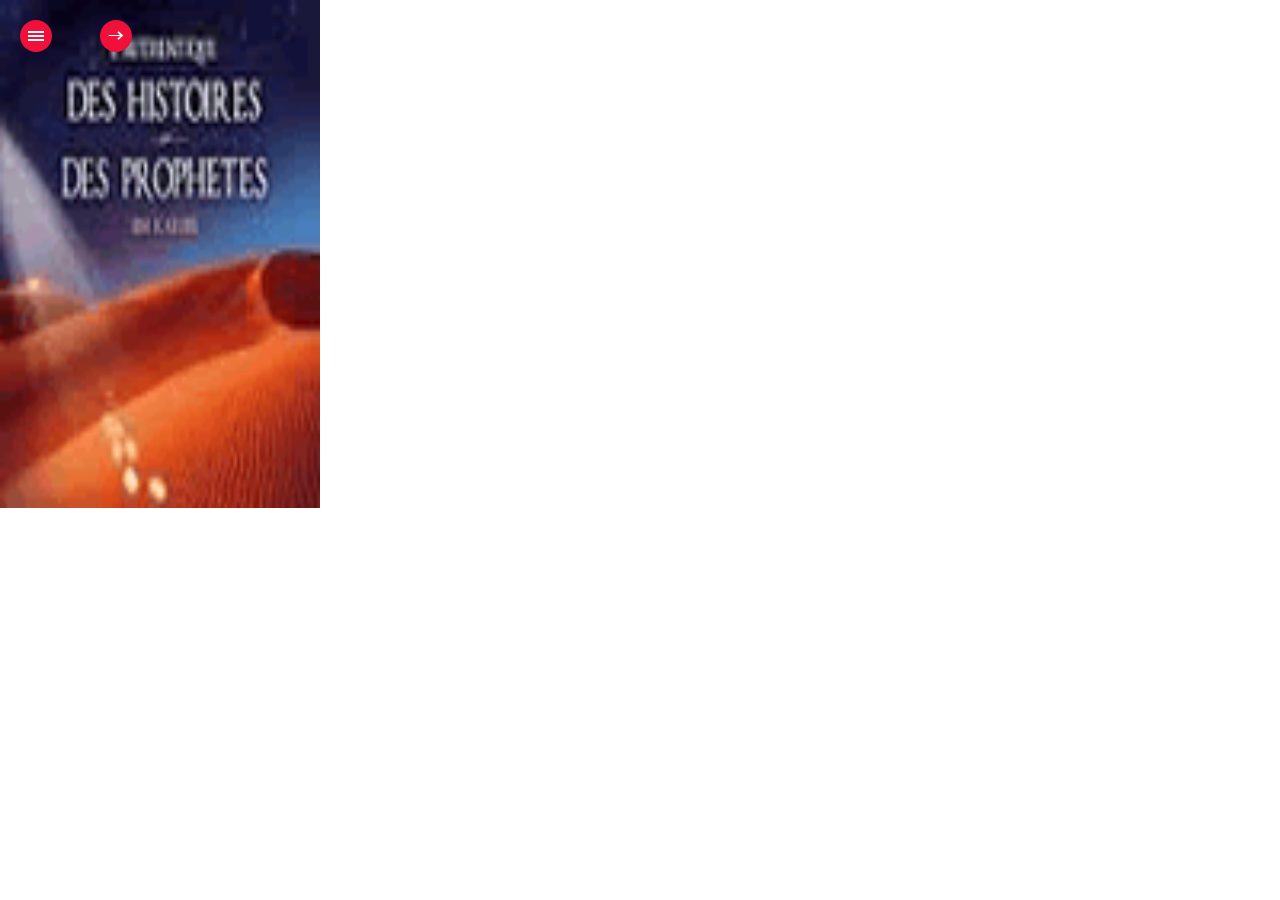
==== commit cc6e95b2: "change" ====
--- a/www/index.html
+++ b/www/index.html
@@ -1,193 +1,218 @@
-<!--
-Author: W3layouts
-Author URL: http://w3layouts.com
-License: Creative Commons Attribution 3.0 Unported
-License URL: http://creativecommons.org/licenses/by/3.0/
--->
 <!DOCTYPE html>
-<html>
-<head>
-<title></title>
-<script type="application/x-javascript"> addEventListener("load", function() { setTimeout(hideURLbar, 0); }, false);
-		function hideURLbar(){ window.scrollTo(0,1); } </script>
-<!-- //for-mobile-apps -->
-<!--<link href="css/bootstrap.css" rel="stylesheet" type="text/css" media="all" />-->
-<link href="css/style.css" rel="stylesheet" type="text/css" media="all" />
-<!-- toggle menu links -->
-<link href="css/component.css" rel="stylesheet" type="text/css"  />
-<!-- //menu links -->
-<link href="css/popuo-box.css" rel="stylesheet" type="text/css" media="all"/>
-<!-- effect9 links -->
-<link href="css/ihover.css" rel="stylesheet" media="all">
-<!-- js -->
-<script src="js/jquery-1.11.1.min.js"></script>
-<!-- //js -->
-<!--<link href='//fonts.googleapis.com/css?family=Open+Sans:400,300,300italic,400italic,600,600italic,700,700italic,800,800italic' rel='stylesheet' type='text/css'>-->
-	<!-- start-smoth-scrolling -->
-		<script type="text/javascript" src="js/move-top.js"></script>
-		<script type="text/javascript" src="js/easing.js"></script>
-		<script type="text/javascript">
-			jQuery(document).ready(function($) {
-				$(".scroll").click(function(event){		
-					event.preventDefault();
-					$('html,body').animate({scrollTop:$(this.hash).offset().top},1000);
-				});
+<html lang="en" class="no-js">
+	<head>
+		<meta charset="UTF-8" />
+		<meta http-equiv="X-UA-Compatible" content="IE=edge,chrome=1"> 
+		<meta name="viewport" content="width=device-width, initial-scale=1.0"> 
+		<title>Fullscreen Pageflip Layout with BookBlock</title>
+		<meta name="description" content="Fullscreen Pageflip Layout with BookBlock" />
+		<meta name="keywords" content="fullscreen pageflip, booklet, layout, bookblock, jquery plugin, flipboard layout, sidebar menu" />
+		<meta name="author" content="Codrops" />
+		<link rel="shortcut icon" href="../favicon.ico"> 
+		<link rel="stylesheet" type="text/css" href="css/jquery.jscrollpane.custom.css" />
+		<link rel="stylesheet" type="text/css" href="css/bookblock.css" />
+		<link rel="stylesheet" type="text/css" href="css/custom.css" />
+		<script src="js/modernizr.custom.79639.js"></script>
+		
+	</head>
+	<body>
+		<div id="container" class="container">	
+
+			<div class="menu-panel">
+				<h3>Les Histoires</h3>
+				<ul id="menu-toc" class="menu-toc">
+				<li class="menu-toc-current"><a href="#item1">Premier Page</a></li>
+					<li><a href="#item2">LA CRÉATION D'ADAM</a></li>
+					<li><a href="">HISTOIRE DES FILS D'ADAM : Cain(Qabil)et Abel(Habil)</a></li>
+					<li><a href="">HISTOIRE IDRISS (ÉNOCH) sur lui le salut</a></li>
+					<li><a href="">HISTOIRE DE NOÉ(NÛH) sur lui le salut</a></li>
+                    <li><a href="">HISTOIRE DE HÛD(NÛH) sur lui le salut</a></li>
+                    <li><a href="">HISTOIRE DE SÂLIH sur lui le salut, le prophète de Thamud</a></li>
+                    <li><a href="">HISTOIRE D'ABRAHAM (IBRAHIM), l'ami intime du Misericordieux</a></li>
+                    <li><a href="">HISTOIRE DU SACRIFIE, ISMAEL(ISMS'IL),sur lui le salut</a></li>
+                    <li><a href="">HISTOIRE DU PEUPLE DE LOTH (LÛT), sur lui Ie salut</a></li>
+                    <li><a href="">HISTOIRE DE MADYAN, LE PEUPLE DE SHU'AYB, sur lui le salut</a></li>
+                    <li><a href="">HISTOIRE ISMAËL</a></li>
+                    <li><a href="">HISTOIRE ISAAC (ISHÂQ) FILS D'ABRAHAM: LE NOBLE, FILS DU NOBLE, sur eux le salut</a></li>
+                    <li><a href="">QUELQUES ÉLÉMENT DE LA VIE DE JACOB ET L'HISTOIRE DE SON FILS JOSEPH, sur lui Ie salut</a></li>
+                    <li><a href="">HISTOIRE DE JOB (AYYÛB), sur lui le salut</a></li>
+                    <li><a href="">HISTOIRE DE DHÛL-KIFL, sur lui le salut</a></li>
+                    <li><a href="">HISTOIRE DE JONAS (YÛNUS), sur lui le salut</a></li>
+                    <li><a href="">HISTOIRE DE MOÏSE (MÛSÂ) L'INTERLOCUTEUR DE DIEU, sur lui le salut</a></li> 
+                    <li><a href="">HISTOIRE D'ÉLIE (ILYAS), sur lui le salut</a></li>
+                    <li><a href="">HISTOIRE D'ÉLISÉE (ALYASA), sur lui le salut</a></li>
+                    <li><a href="">HISTOIRE DE SAMUEL ET LES DÉBUTS DE DAVID, sur lui le salut</a></li>
+                    <li><a href="">HISTOIRE DE DAVID (DÂWÛD):SES MÉRITES, SES VERTUS ET LES PREUVES DE SA PROPHETIE</a></li>
+                    <li><a href="">SALOMON (SULAYMAN) FILS DE DAVID, sur lui le salut</a></li>
+                    <li><a href="">HISTOIRE DE ZACHARIE (ZAKARIYYA) ET DE JEAN LE BAPTISTE (YAHYA), sur eux le salut</a></li>
+                    <li><a href="">HISTOIRE DE JÉSUS (ÎSÂ) FILS DE MARIE (MARYAM), sur lui le salut</a> </li>
+				</ul>
+			</div>
+
+			<div class="bb-custom-wrapper">
+				<div id="bb-bookblock" class="bb-bookblock">
+					<div class="bb-item">  					
+						    <img src="img/icon.png" width="320" height="508"/>						
+					</div>
+					<div class="bb-item" id="item2">
+						<div class="content">
+							<div class="scroller">
+								<h3><b><i><font color="#f1103a">La création d'Adam, sur lui le salut</font></i></b></h3>
+								<p>Dieu dit : «<b>Lorsque ton Seigneur confia aux anges : Je vais établir sur la Te"rre un vicaire". lis dirent : "Vas-
+						Tu y placer quelqu'un qui y sèmera la corruption et fera couler le sang, quand nous sommes là à te sanctifier et à
+						Te glorifier ?" II dit : "En vérité, Je sais ce que vous ne savez pas !" Et II apprit à Adam tous les noms (de toutes
+						choses), puis Illes presenta aux anges et dit : "Informez- Moi des noms de ceux-là, si vous etes véridiques (dans
+						votre prétention a etre plus méritants qu'Adam) !" Ils dirent : "Gloire à Toi ! Nous n'avons de savoir que ce que
+						Tn nous as appris. Certes c'est Toi I'Omniscient, Ie Sage." II dit : "Ô Adam, informe-les de ces noms" ; puis quand
+						celui-ci les eut informés de ces noms, Dieu dit : "Ne vous ai-Je pas dit que Je connais les mystères des Cieux et de la
+						Terre, et que Je sais ce que vous divulguez et ce que vous cachiez ?" Et lorsque Nous demandâmes aux anges de se
+						prosterner devant Adam, ils se prosternèrent à l'exception d'Iblîs qui refusa, s'enfla d'orgueil et fut parmi les in fidèles.
+						Et Nous dîmes : "Ô Adam, habite le Paradis, toi et ton épouse, et nourrissez-vous-en de partout a votre guise ;
+						mais n'approchez pas de I'arbre que voici : sinon vous seriez du nombre des injustes." Peu de temps apres, Satan
+						les fit glisser de la et les fit sortir du lieu on Us etaient. Et Nous dimes: "Descendez (du Paradis) ; ennemis les uns
+						des autres. Et pour vous il y aura une demeure sur la Terre, et un usufruit pour un temps." Puis Adam reçut de</b></p>
+							</div>
+						</div>
+					</div>
+					<div class="bb-item" id="item3">
+						<div class="content">
+							<div class="scroller">
+								
+								<p><b>son Seigneur des paroles, et Dieu agréa son repentir car c'est Lui certes, l'Accueillant au repentir, le
+						        Misericordieux. Nous dimes: "Descendez d'ici, vous tous ! Toutes les fois que Je vous enverrai un guide, ceux qui le
+						        suivront, n'auront rien à craindre et ne seront point affligés." Et ceux qui ne croient pas (it Nos Messagers) et traitent
+						        de mensonge Nos revelations, ceux-lit sont les gens du Feu oil ils demeureront eternellement. </b>» (2, 30-39)</p>
+
+								<p>Le trés haute dit aussi:«<b>Pour Dieu, Jesus est comme Adam qu'll crea de poussiere, puis II lui dit : "Sois !", et il
+						        fut</b>» (3, 59). Il dit aussi: «<b>Ô hommes ! Craignez votre Seigneur qui vous a créés d'un seul être,
+								t a cree de celuici
+						        son epouse, et qui de ces deux-lit a fait repandre (sur la Terre) beau coup d'hommes et de femmes. Craignez Dieu
+						        au nom duquel vous vous implorez les uns les autres, et craignez de rom pre les liens du sang. Certes Dieu vous
+						        observe parfaitement.</b>» (4, 1)</p>
+
+								<p>Il dit aussi:«<b>Ô hommes ! Nous vous avons crees d'un male et d'une femelle, et Nous avons fait de vous des
+						        nations et des tribus, pour que vous entre-connaissiez. Le plus noble d'entre vous, aupres de Dieu, est Ie plus pieux.
+						        Dieu est certes Omniscient et Grand Connaisseur.</b>» (49, 13)</p>
+
+								<p>11 dit aussi : «<b>C'est Lui qui vous a crees d'un seul etre
+						        dont II a tire son epouse, pour qu'il trouve de la tranquillite aupres d'elle</b>»(7, 189).</p>
+
+								<p>II dit également :«<b>Nous vous avons créés, puis Nous vous avons dit aux anges : "Prosternez-vous devant Adam !" lis se prosternèrent 
+                                à l'exception d'Iblîs qui ne fut point de ceux qui se prosternèrent.(Dieu) dit:"Qu'est-ce qui t'empeche de te</b></p>
+							</div>
+						</div>
+					</div>
+					<div class="bb-item" id="item4">
+						<div class="content">
+							<div class="scroller">
+								
+								<p><b>prosterner quand Je te l'ai commandé ?"II repondit : "Je suis meilleur que lui: Tu m'as créé de feu, alors que Tu l'as
+                                créé d'argile." (Dieu) dit : "Descends d'ici, tu n'as pas à t'enfler d'orgueil ici. Sors, te voilà parmi les méprisés !"
+                                "Accorde-moi un delai, dit (Satan) jusqu'au jour ou ils seront ressuscités." (Dieu) dit : "Tu es de ceux à qui délai
+                                est accordé." "Puisque Tu m'as mis en erreur, dit (Satan), je m'assoirai pour eux sur Ton droit chemin, puis je les
+                                assaillirai de devant, de derrière, de leur droite et de leur gauche. Et, pour la plupart, To ne les trouveras pas reconnaissants."
+                                "Sors de la, dit (Dieu) banni et rejete. Quiconque te suit parmi eux... de vous tous, J'emplirai
+                                l'Enfer." "Ô Adam, habite Ie Paradis, toi et ton épouse ; et mangez-en vous deux, à votre guise; et n'approchez pas
+                                l'arbre que voici ; sinon, vous seriez du nombre des injustes." Puis Ie diable, afin de leur rendre visible ce qui leur
+                                était caché -leurs nudités-, leur chuchota : "Votre Seigneur ne vous a interdit cet arbre que pour vous empêcher
+                                de devenir des anges ou d'être immortels."Et il leur jura : "Vraiment, je suis pour vous deux un bon conseiller."
+						        Alors il les fit tomber par tromperie. Puis, lorsqu'ils eurent goûté de l'arbre, leurs nudités leur devinrent visibles ;
+						        et ils commencèrent tous deux à y attacher des feuilles du Paradis. Et leur Seigneur les appela : "Ne vous avais-Je pas interdit cet arbre ?
+						        Et ne vous avais-Je pas dit que le diable était pour vous un ennemi déclaré ?" Tous deux dirent : "Ô notre Seigneur, nous avons fait du tort à nous-mêmes.
+						        Et si Tu ne nous pardonnes pas et ne nous fais pas miséricorde, nous serons trés certainement du nombre des perdants."
+						        "Descendez, dit (Dieu), vous serez ennemis les uns des autres. Et il y aura pour vous sur Terre séjour et jouissance, pour un temps. Là, dit (Dieu), 
+						        vous vivrez, là vous mourrez, et de là on vous fera sortir."</b>(7, 1125)</p>
+							</div>
+						</div>
+					</div>
+					<div class="bb-item" id="item5">
+						<div class="content">
+							<div class="scroller">
+								<p>Le trés haut dit dans un autre verset: « <b>C'est d'elle (la terre) que Nous vous avons créés,
+						        et en elle Nous vous ferons retourner, et d'elle Nous vous ferons sortir une fois encore. </b>» (20, 55)</p>
+
+								<p>Il dit aussi: «<b>Nous créâmes l'homme d'une argile crissante, extraite d'une boue malléable. 
+						        Et quant au djinn, Nous l'avions auparavant créé d'un feu d'une chaleur ardente. Et lorsque ton Seigneur dit aux anges : "Je vais créer un homme d'argile crissante,
+						        extraite d'une boue malléable, et dés que Je l'aurai harmonieusement formé et lui aurai insufflé Mon souffle de vie, jetez-vous alors, prosternés devant lui."
+						        Alors, les anges se prosternèrent tous ensemble, excepté Iblîs qui refusa d'etre avec les prosternés. Alors Dieu (dit) : "Ô Iblîs, pourquoi n'es-tu pas au nombre des prosternés ?"
+						        Il dit : "Je ne puis me prosterner devant un hom me que tu as créé d'argile crissante, extraite d'une boue malléable."
+						        Et Dieu (dit) :"Sors de la (du Paradis), car te voilà banni ! Et malediction sur toi, jusqu'au jour de la Rétribution !"
+						        Il dit : "Ô mon Seigneur, donne-moi donc un délai jusqu'au jour où ils (les gens) seront ressuscités
+						       (Dieu) dit : "Tu es de ceux à qui ce délai est accordé, jusqu'au jour de I'Instant connu (de Dieu)."
+							   Il dit : "Ô mon Seigneur, parce que tu m'as induit en erreur, eh bien je leur enjoliverai la vie sur Terre et les égarerai tous,
+						       à l'éxception, parmi eux, de Tes serviteurs élus." (Dieu) dit : "Voici une voie droite (qui mène) vers Moi.
+						       Sur Mes serviteurs tu n'auras aucune autorité, excepté sur celui qui te suivra parmi les dévoyés. Et l'Enfer sera surement leur lieu de rendez-vous à tous.
+						       sept portes ; et chaque porte en a sa part déterminée."</b>» (15,26-44)</p>
+
+								<p>Il dit de même: «<b>Et lorsque Nous avons dit aux anges : "Prosternez-vous devant Adam", ils se prosternèrent, à</b></p>
+							</div>
+						</div>
+					</div>
+					<div class="bb-item" id="item6">
+						<div class="content">
+							<div class="scroller">
+							<p><b>l'exception d'Iblîs, qui dit : "Me prosternerai-je devant quelqu'un que Tn as créé d'argile ?" II dit encore: "Vois-Tu ?
+						    Celui que tu as honoré au-dessus de moi, si Tu me donnais du répit jnsqu'au jour de la Résurrection,
+						    j'éprouverai, certes, sa descendance, excepté un petit nombre (parmi eux)."
+						    Et (Dieu) dit : "Va-t-en ! Quiconque d'entre eux te suivra ... votre sanction sera I'Enfer, une ample rétribution.
+						    Excite, par ta voix, ceux d'entre eux que tu pourras, rassemble contre eux ta cavalerie et ton infanterie ; associe-toi à eux dans leurs biens et leurs enfants et fais-leur des promesses." Or, le diable ne leur fait des promesses qu'en tromperie.
+						    "Quant à Mes serviteurs, tu n'as aucun pouvoir sur eux. Et ton Seigneur suffit pour les protéger !" </b>»(17, 61-65)</p>
+						    <p>II dit également:«<b>Et lorsque Nous dîmes aux anges : "Prosternez-vous devant Adam !",
+						    Ils se prosternèrent, excepté Iblîs (Satan) qui était du nombre des génies et qui se révolta contre le commandement de son Seigneur.
+						    Allezvous cependant le prendre, ainsi que sa descendance, pour alliés en dehors de Moi, alors qu'ils sont vos ennemis ? Quel mauvais échange pour les injustes !</b>» (18, 50)</p>
+						    <p>Dieu dit également:«<b>En effet, Nous avons auparavant fait une recommandation à Adam, mais il oublia ; et Nous n'avons pas trouvé chez lui de résolution ferme.
+						    Et quand Nous dîmes aux anges : "Prosternez-vous devant Adam !", ils se prosternèrent, excepté Iblîs qui refusa.
+						    Alors Nous dîmes: "Ô Adam, celui-là est vraiment un ennemi pour toi et ton épouse. renez garde qu'il vous fasse sortir du Paradis, car alors to seras malheureux.
+						    Car tu n'y auras pas faim ni ne seras nu, tu n'y auras pas soif ni ne seras frappé par l'ardeur du soleil"
+						    Puis le diable le tenta en disant : "Ô Adam, t'indiquerai-je l'arbre de l'éternité et un royaume impérissable ?" Tous deux (Adam et Ève) en</b></p>
+							</div>
+						</div>
+					</div>	
+					<div class="bb-item" id="item6">
+						<div class="content">
+							<div class="scroller">
+							<p><b>mangèrent.Alors leur apparut leur nudité. Ils se mirent à se couvrir avec des feuilles du Paradis. Adam désobéit ainsi à son Seigneur et il s'égara.
+						Son Seigneur l'a ensuite élu, agréé son repentir et l'a guidé. Il dit : "Descendez d'ici, (Adam et Ève), vous serez tous (avec vos descendants) ennemis les uns des autres.
+						Puis, si jamais un guide vous vient de Ma part, quiconque suit Mon guide ne s'égarera ni ne sera malheureux.
+						Et quiconque se détourne de Mon Rappel, mènera certes, une vie pleine de gêne, et le jour de la Résurrection Nous l'amènerons aveugle au rassemblement."
+						Il dira : "Ô mon Seigneur, pourquoi m'as-Tu ressuscité aveugle alors qu'auparavant je voyais clair ?"
+						(Dieu) lui dira : "C'est ainsi. Nos Signes te sont venus, tu les as oubliés. De même en ce jour es-tu oublié."</b>»(20, 115-126)</p>
+						<p>Il dit également<:«<b>Dis: "Ceci (Ie Coran) est une grande nouvelle, mais vous vous en détournez.
+						Je n'avais aucune connaissance de la cohorte sublime au moment où elle disputait. ll m'est seulement révélé que je suis un avertisseur clair."
+						Quand ton Seigneur dit aux anges : "Je vais créer d'argile un être humain. Quand Je l'aurai bien formé et lui aurait insufflé de Mon Esprit, jetez-vous devant lui, prosternés."
+						Alors tous les anges se prosternèrent, a l'exception d'Iblîs qui s'enfla d'orgueil et fut du nombre des infidèles.
+						(Dieu) lui dit : "Ô Iblîs, qui t'a empêché de te prosterner devant ce que J'ai créé de Mes mains? T'enfles-tu d'orgueil ou te considères-tu parmi les hauts placés ?"
+						"Je suis meilleur que lui, dit (Iblîs). Tu m'as créé de feu et To Pas créé d'argile."
+						(Dieu) dit : "Sors d'ici, te voilà banni ; et sur toi sera Ma malédiction jusqu'au jour de la Rétribution." "Seigneur, dit (Iblîs), donne-moi un délai, jusqu'au jour où ils seront ressuscités."
+						(Dieu) dit : "Tu es de ceux à qui un délai est accordé, jusqu'au jour de I'Instant bien connu." "Par ta puissance, dit (Satan), je les</b></p>
+							</div>
+						</div>
+					</div>
+					
+				</div>
+				
+				<nav>
+					<span id="bb-nav-prev">&larr;</span>
+					<span id="bb-nav-next">&rarr;</span>
+				</nav>
+
+				<span id="tblcontents" class="menu-button">Table of Contents</span>
+
+			</div>
+				
+		</div><!-- /container -->
+		<script src="http://ajax.googleapis.com/ajax/libs/jquery/1.8.3/jquery.min.js"></script>
+		<script src="js/jquery.mousewheel.js"></script>
+		<script src="js/jquery.jscrollpane.min.js"></script>
+		<script src="js/jquerypp.custom.js"></script>
+		<script src="js/jquery.bookblock.js"></script>
+		<script src="js/page.js"></script>
+		<script>
+			$(function() {
+
+				Page.init();
+
 			});
 		</script>
-	<!-- start-smoth-scrolling -->
-
-</head>
-<!-- slide-toggle-menu -->
-<body class="cbp-spmenu-push">
-       <!--top-header-->
-		<!--bottom-->
-		  <section class="button">
-					<button id="showLeftPush"><img src="img/menu.png" alt=""></button>
-		   </section>
-			<nav class="cbp-spmenu cbp-spmenu-vertical cbp-spmenu-left" id="cbp-spmenu-s1">
-				<h3>Histoires</h3>
-						<a href="">LA CRÉATION D'ADAM</a>
-						<a href="">HISTOIRE DES FILS D'ADAM : Cain(Qabil)et Abel(Habil)</a>
-						<a href="">HISTOIRE IDRISS (ÉNOCH) sur lui le salut</a>
-						<a href="">HISTOIRE DE NOÉ(NÛH) sur lui le salut</a>
-                        <a href="">HISTOIRE DE HÛD(NÛH) sur lui le salut</a>
-                        <a href="">HISTOIRE DE SÂLIH sur lui le salut, le prophète de Thamud</a>
-                        <a href="">HISTOIRE D'ABRAHAM (IBRAHIM), l'ami intime du Misericordieux</a>
-                        <a href="">HISTOIRE DU SACRIFIE, ISMAEL(ISMS'IL),sur lui le salut</a>
-                        <a href="">HISTOIRE DU PEUPLE DE LOTH (LÛT), sur lui Ie salut</a>
-                        <a href="">HISTOIRE DE MADYAN, LE PEUPLE DE SHU'AYB, sur lui le salut</a>
-                        <a href="">HISTOIRE ISMAËL</a>
-                        <a href="">HISTOIRE ISAAC (ISHÂQ) FILS D'ABRAHAM: LE NOBLE, FILS DU NOBLE, sur eux le salut</a>
-                        <a href="">QUELQUES ÉLÉMENT DE LA VIE DE JACOB ET L'HISTOIRE DE SON FILS JOSEPH, sur lui Ie salut</a>
-                        <a href="">HISTOIRE DE JOB (AYYÛB), sur lui le salut</a>
-                        <a href="">HISTOIRE DE DHÛL-KIFL, sur lui le salut</a>
-                        <a href="">HISTOIRE DE JONAS (YÛNUS), sur lui le salut</a>
-                        <a href="">HISTOIRE DE MOÏSE (MÛSÂ) L'INTERLOCUTEUR DE DIEU, sur lui le salut</a> 
-                        <a href="">HISTOIRE D'ÉLIE (ILYAS), sur lui le salut</a>
-                        <a href="">HISTOIRE D'ÉLISÉE (ALYASA), sur lui le salut</a>
-                        <a href="">HISTOIRE DE SAMUEL ET LES DÉBUTS DE DAVID, sur lui le salut</a>
-                        <a href="">HISTOIRE DE DAVID (DÂWÛD):SES MÉRITES, SES VERTUS ET LES PREUVES DE SA PROPHETIE</a>
-                        <a href="">SALOMON (SULAYMAN) FILS DE DAVID, sur lui le salut</a>
-                        <a href="">HISTOIRE DE ZACHARIE (ZAKARIYYA) ET DE JEAN LE BAPTISTE (YAHYA), sur eux le salut</a>
-                        <a href="">HISTOIRE DE JÉSUS (ÎSÂ) FILS DE MARIE (MARYAM), sur lui le salut</a>                   
-		    </nav>
-		  
-		<!-- Classie - class helper functions by @desandro https://github.com/desandro/classie -->
-		<script src="js/classie.js"></script>
-		<script>
-			var menuLeft = document.getElementById( 'cbp-spmenu-s1' ),
-				showLeftPush = document.getElementById( 'showLeftPush' ),
-				showRightPush = document.getElementById( 'showRightPush' ),
-				body = document.body;
-
-			showLeftPush.onclick = function() {
-				classie.toggle( this, 'active' ); 
-				classie.toggle( body, 'cbp-spmenu-push-toright' );
-				classie.toggle( menuLeft, 'cbp-spmenu-open' );
-				disableOther( 'showLeftPush' );
-			};
-
-			function disableOther( button ) {
-				if( button !== 'showLeftPush' ) {
-					classie.toggle( showLeftPush, 'disabled' );
-				}
-				if( button !== 'showRightPush' ) {
-					classie.toggle( showRightPush, 'disabled' );
-				}
-			}
-		</script>
-<!-- banner -->
-<div class="banner">
-	<div class="logo">
-		<br /><br /><h1><a>HISTOIRE DES PROPHETES</a></h1>
-	</div>
-	<script src="js/jquery.magnific-popup.js" type="text/javascript"></script>
-		<div id="small-dialog" class="mfp-hide">
-			<div class="search-top">
-				<div class="login">
-					<input type="submit" value="">
-					<input type="text" value="Type something..." onfocus="this.value = '';" onblur="if (this.value == '') {this.value = '';}">		
-				</div>			
-			</div>
-			<script>
-						$(document).ready(function() {
-						$('.popup-with-zoom-anim').magnificPopup({
-							type: 'inline',
-							fixedContentPos: false,
-							fixedBgPos: true,
-							overflowY: 'auto',
-							closeBtnInside: true,
-							preloader: false,
-							midClick: true,
-							removalDelay: 300,
-							mainClass: 'my-mfp-zoom-in'
-						});
-																						
-						});
-			</script>				
-		</div>
-	<div class="banner-info">
-		<script src="js/responsiveslides.min.js"></script>
-			<script>
-									// You can also use "$(window).load(function() {"
-									$(function () {
-									 // Slideshow 4
-									$("#slider3").responsiveSlides({
-										auto: true,
-										pager: false,
-										nav: true,
-										speed: 500,
-										namespace: "callbacks",
-										before: function () {
-									$('.events').append("<li>before event fired.</li>");
-									},
-									after: function () {
-										$('.events').append("<li>after event fired.</li>");
-										}
-										});
-										});
-			</script>
-			<div  id="top" class="callbacks_container">
-				<ul class="rslides" id="slider3">
-					<li>
-						<div class="banner-text">
-							<h5>LES CINQ OBJECTIF DES HISTOIRES DES PROPHÈTES</h5>					
-						</div>
-					</li>
-                    <li>
-						<div class="banner-text">
-							<h5>PREMIEREMENT:<br/>RAFFERMIR LES CROYANTS</h5>					
-						</div>
-					</li>
-					<li>
-						<div class="banner-text">
-							<h5>DEUXIEMENT:<br/>RENFORMER LA VIE FAMILIALE</h5>
-						</div>
-					</li>
-                    <li>
-						<div class="banner-text">
-							<h5>TROISIEMENT:<br/>NOUS AIDER A MIEUX COMPRENDRE LE CORAN</h5>
-						</div>
-					</li>
-                    <li>
-						<div class="banner-text">
-							<h5>QUATRIAMENT:<br/>LA CONSOLIDATION DU DOGME ISLAMIQUE</h5>
-					</li>
-                    <li>
-						<div class="banner-text">
-							<h5>CINQUIEMENT:<br/>ENSEIGNER L'ART DE LA DA'WA PRÊCHE </h5>
-						</div>
-					</li>
-				</ul>
-			</div>
-			
-	</div>
-</div>
-	<!-- js -->
-		 <script src="js/bootstrap.js"></script>
-	<!-- js -->
-<!-- smooth scrolling -->
-	
-<!-- //smooth scrolling -->
-</body>
+	</body>
 </html>
--- a/www/css/bookblock.css
+++ b/www/css/bookblock.css
@@ -0,0 +1,118 @@
+/* Content Flip Style */
+.bb-bookblock {
+	width: 400px;
+	height: 300px;
+	position: relative;
+	background: #fff;
+	z-index: 100;
+}
+
+.bb-page {
+	width: 50%;
+	height: 100%;
+	left: 50%;
+	position: absolute;
+
+	-webkit-transform-style: preserve-3d;
+	-moz-transform-style: preserve-3d;
+	-o-transform-style: preserve-3d;
+	-ms-transform-style: preserve-3d;
+	transform-style: preserve-3d;
+
+	-webkit-transform-origin: left center;
+	-moz-transform-origin: left center;
+	-o-transform-origin: left center;
+	-ms-transform-origin: left center;
+	transform-origin: left center;
+}
+
+.bb-page > div,
+.bb-outer,
+.bb-content {
+	position: absolute;
+	height: 100%;
+	top: 0;
+	left: 0;
+}
+
+.bb-content {
+	background: #fff;
+}
+
+.bb-inner {
+	position: relative;
+	width: 100%;
+	height: 100%;
+}
+
+.bb-overlay, .bb-outer {
+	-webkit-backface-visibility: hidden;
+	-moz-backface-visibility: hidden;
+	-o-backface-visibility: hidden;
+	-ms-backface-visibility: hidden;
+	backface-visibility: hidden;
+}
+
+.bb-page > div {
+	width: 100%;
+	-webkit-transform-style: preserve-3d;
+	-moz-transform-style: preserve-3d;
+	-o-transform-style: preserve-3d;
+	-ms-transform-style: preserve-3d;
+	transform-style: preserve-3d;
+
+	-webkit-backface-visibility: hidden;
+	-moz-backface-visibility: hidden;
+	-o-backface-visibility: hidden;
+	-ms-backface-visibility: hidden;
+	backface-visibility: hidden;
+}
+
+.bb-back {
+	-webkit-transform: rotateY(-180deg);
+	-moz-transform: rotateY(-180deg);
+	-o-transform: rotateY(-180deg);
+	-ms-transform: rotateY(-180deg);
+	transform: rotateY(-180deg);
+}
+
+.bb-outer {
+	width: 100%;
+	overflow: hidden;
+	z-index: 999;
+}
+
+.bb-overlay, 
+.bb-flipoverlay {
+	background-color: rgba(0, 0, 0, 0.7);
+	position: absolute;
+	top: 0px;
+	left: 0px;
+	width: 100%;
+	height: 100%;
+	opacity: 0;
+	z-index: 1000;
+}
+
+.bb-flipoverlay {
+	background-color: rgba(0, 0, 0, 0.2);
+}
+
+.bb-bookblock > div.bb-page:first-child,
+.bb-bookblock > div.bb-page:first-child .bb-back {
+	-webkit-transform: rotateY(180deg);
+	-moz-transform: rotateY(180deg);
+	-o-transform: rotateY(180deg);
+	-ms-transform: rotateY(180deg);
+	transform: rotateY(180deg);
+}
+
+.js .bb-item {
+	width: 100%;
+	height: 100%;
+	position: absolute;
+	top: 0;
+	left: 0;
+	display: none;
+	background: #fff;
+}--- a/www/css/custom.css
+++ b/www/css/custom.css
@@ -0,0 +1,264 @@
+@import url(http://fonts.googleapis.com/css?family=Lato:300,400,700);
+
+html { height: 100%; }
+
+*,
+*:after,
+*:before {
+	-webkit-box-sizing: border-box;
+	-moz-box-sizing: border-box;
+	box-sizing: border-box;
+	padding: 0;
+	margin: 0;
+}
+
+body {
+	font-family: 'Lato', Calibri, Arial, sans-serif;
+	background: #fff;
+	font-weight: 400;
+	font-size: 100%;
+	color: #333;
+	height: 100%;
+}
+
+.js body {
+	overflow: hidden;
+}
+
+a {
+	color: #555;
+	text-decoration: none;
+	outline: none;
+}
+
+a:hover {
+	color: #000;
+}
+
+.container,
+.bb-custom-wrapper,
+.bb-bookblock {
+	width: 100%;
+	height: 100%;
+}
+
+.container {
+	position: relative;
+	left: 0px;
+	-webkit-transition: left 0.3s ease-in-out;
+	-o-transition: left 0.3s ease-in-out;
+	transition: left 0.3s ease-in-out;
+}
+
+.slideRight {
+	left: 240px;
+}
+
+.no-js .container {
+	padding-left: 240px;
+}
+
+.menu-panel {
+	background: #f1103a;
+	width: 240px;
+	height: 100%;
+	position: fixed;
+	border:3px solid black;
+	z-index: 1000;
+	top: 0;
+	left: 0;
+	overflow:auto;
+	text-shadow: 0 1px 1px rgba(0,0,0,0.1);
+}
+
+.js .menu-panel {
+	position: absolute;
+	left: -240px;
+}
+
+.menu-panel h3 {
+	font-size: 1.8em;
+	padding: 20px;
+	font-weight: 300;
+	color: #fff;
+	box-shadow: inset 0 -1px 0 rgba(0,0,0,0.05);
+} 
+
+.menu-toc {
+	list-style: none;
+}
+
+.menu-toc li a {
+	display: block;
+	color: #fff;
+	font-size: 1.1em;
+	line-height: 3.5;
+	padding: 0 20px;
+	cursor: pointer;
+	background: #f1103a;
+	border-bottom: 1px solid #dd1338;
+}
+
+.menu-toc li a:hover,
+.menu-toc li.menu-toc-current a{
+	background: #dd1338;
+}
+
+.menu-panel div {
+	margin-top: 20px;
+}
+
+.menu-panel div a {
+	text-transform: uppercase;
+	font-size: 0.7em;
+	line-height: 1;
+	padding: 5px 20px;
+	display: block;
+	border: none;
+	color: #bc0b0b;
+	letter-spacing: 1px;
+	font-weight: 800;
+	text-shadow: 0 1px rgba(255,255,255,0.2);
+} 
+
+.menu-panel div a:hover {
+	background: inherit;
+	color: #fff;
+	text-shadow: none;
+}
+
+.bb-custom-wrapper nav {
+	top: 20px;
+	left: 60px;
+	position: absolute;
+	z-index: 1000;
+}
+
+.bb-custom-wrapper nav span,
+.menu-button {
+	position: absolute;
+	width: 32px;
+	height: 32px;
+	top: 0;
+	left: 0;
+	background: #f1103a;
+	border-radius: 50%;
+	color: #fff;
+	line-height: 30px;
+	text-align: center;
+	speak: none;
+	font-weight: bold;
+	cursor: pointer;
+}
+
+.bb-custom-wrapper nav span:hover,
+.menu-button:hover {
+	background: #000;
+}
+
+.bb-custom-wrapper nav span:last-child {
+	left: 40px;
+}
+
+.menu-button {
+	z-index: 1000;
+	left: 20px;
+	top: 20px;
+	text-indent: -9000px;
+}
+
+.menu-button:after {
+	position: absolute;
+	content: '';
+	width: 50%;
+	height: 2px;
+	background: #fff;
+	top: 50%;
+	margin-top: -1px;
+	left: 25%;
+	box-shadow: 0 -4px #fff, 0 4px #fff;
+}
+
+.no-js .bb-custom-wrapper nav span,
+.no-js .menu-button {
+	display: none;
+}
+
+.js .content {
+	position: absolute;
+	top: 60px;
+	left: 0;
+	width: 100%;
+	bottom: 50px;
+	overflow: hidden;
+	-webkit-font-smoothing: subpixel-antialiased;
+}
+
+.scroller {
+	padding: 10px 5% 10px 5%;
+}
+
+.js .content:before,
+.js .content:after {
+	content: '';
+	position: absolute;
+	top: 0;
+	left: 0;
+	width: 100%;
+	height: 20px;
+	z-index: 100;
+	pointer-events: none;
+	background: -webkit-linear-gradient(top, rgba(255,255,255,1) 0%, rgba(255,255,255,0) 100%);
+	background: -moz-linear-gradient(top, rgba(255,255,255,1) 0%, rgba(255,255,255,0) 100%);
+	background: -o-linear-gradient(top, rgba(255,255,255,1) 0%, rgba(255,255,255,0) 100%);
+	background: linear-gradient(to bottom, rgba(255,255,255,1) 0%, rgba(255,255,255,0) 100%);
+}
+
+.js .content:after {
+	top: auto;
+	bottom: 0;
+	background: -webkit-linear-gradient(bottom, rgba(255,255,255,1) 0%, rgba(255,255,255,0) 100%);
+	background: -moz-linear-gradient(bottom, rgba(255,255,255,1) 0%, rgba(255,255,255,0) 100%);
+	background: -o-linear-gradient(bottom, rgba(255,255,255,1) 0%, rgba(255,255,255,0) 100%);
+	background: linear-gradient(to top, rgba(255,255,255,1) 0%, rgba(255,255,255,0) 100%);
+}
+
+.content h2 {
+	font-weight: 300;
+	font-size: 4em;
+	padding: 0 0 10px;
+	color: #333;
+	margin: 0 1% 40px;
+	text-align: left;
+	box-shadow: 0 10px 0 rgba(0,0,0,0.02);
+	text-shadow: 0 0 2px #fff;
+}
+
+.no-js .content h2 {
+	padding: 40px 1% 20px;
+}
+
+.content p {
+	font-size: 1.2em;
+	line-height: 1.6;
+	font-weight: 300;
+	padding: 5px 8%;
+	text-align: justify;
+}
+
+@media screen and (max-width: 800px){
+	.no-js .menu-panel {
+		display: none;
+	}
+
+	.no-js .container {
+		padding: 0;
+	}
+}
+
+@media screen and (max-width: 400px){
+	.menu-panel,
+	.content {
+		font-size: 75%;
+	}
+}